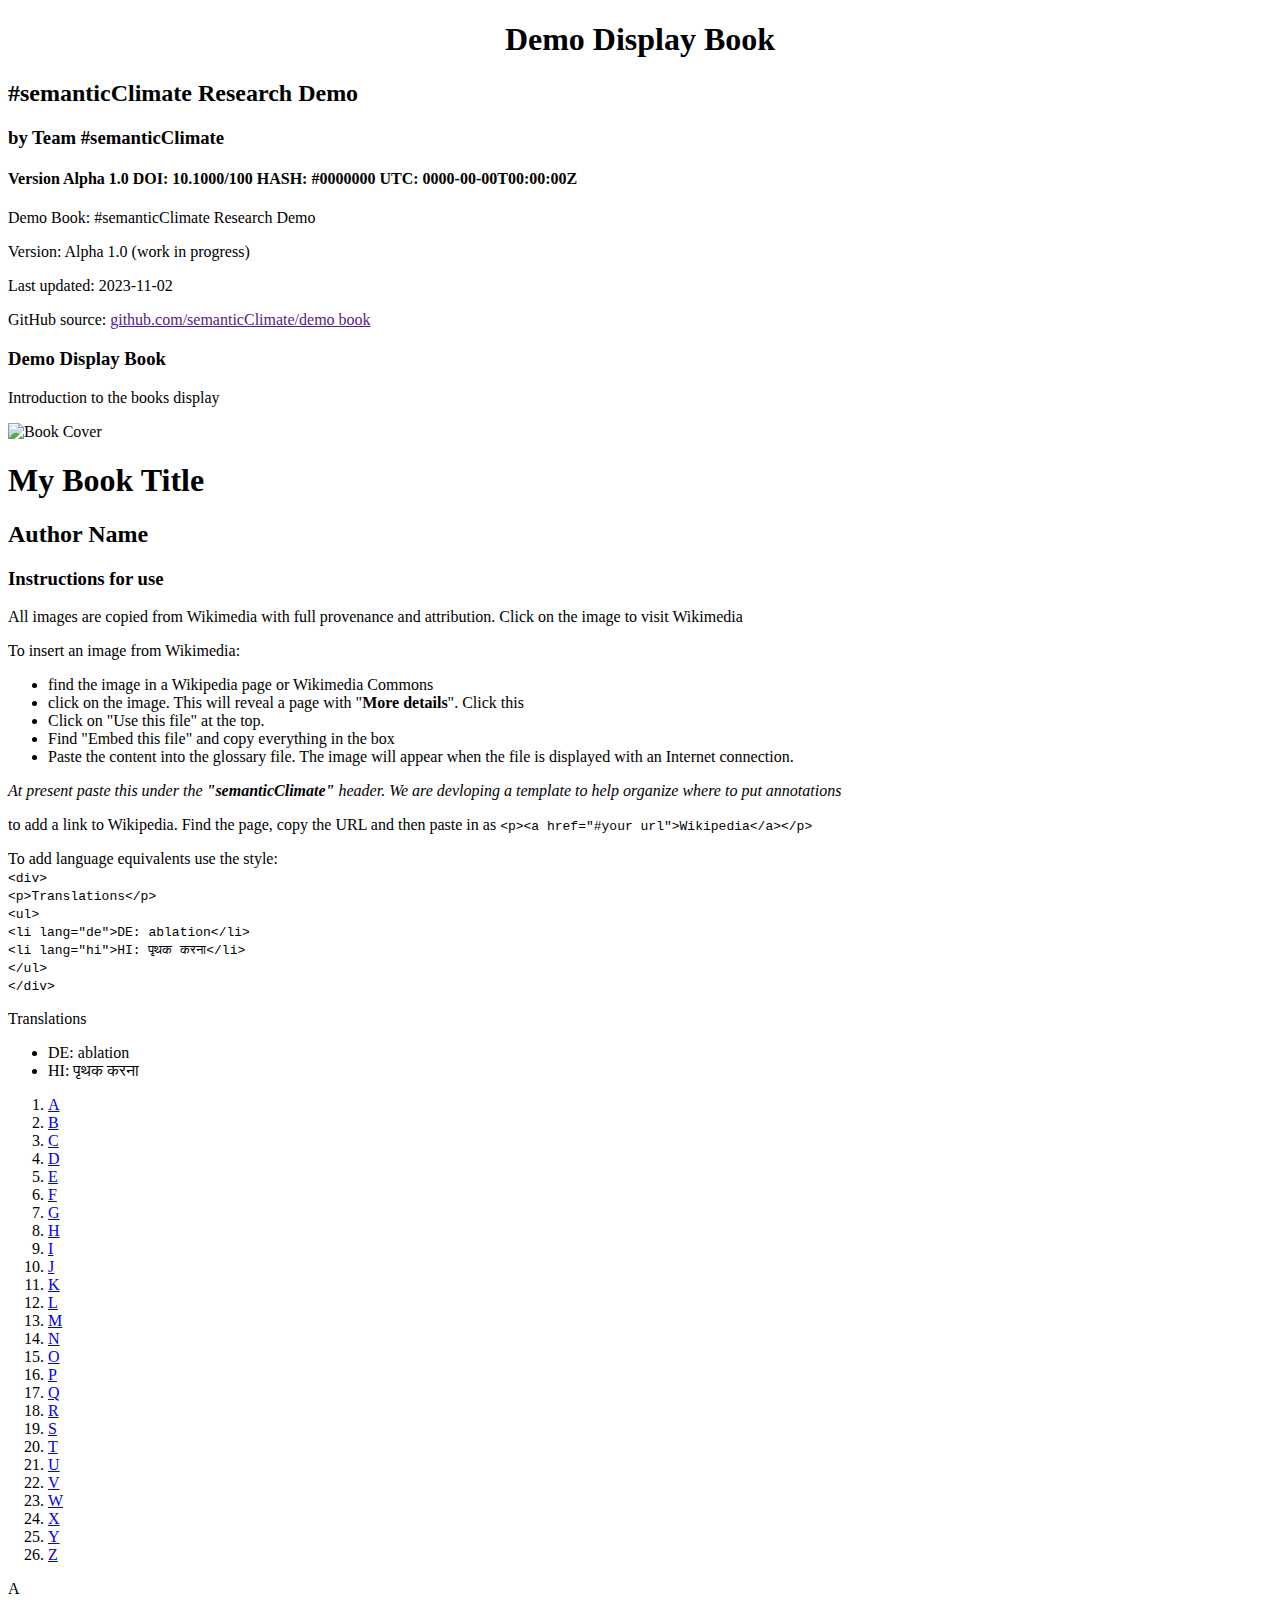
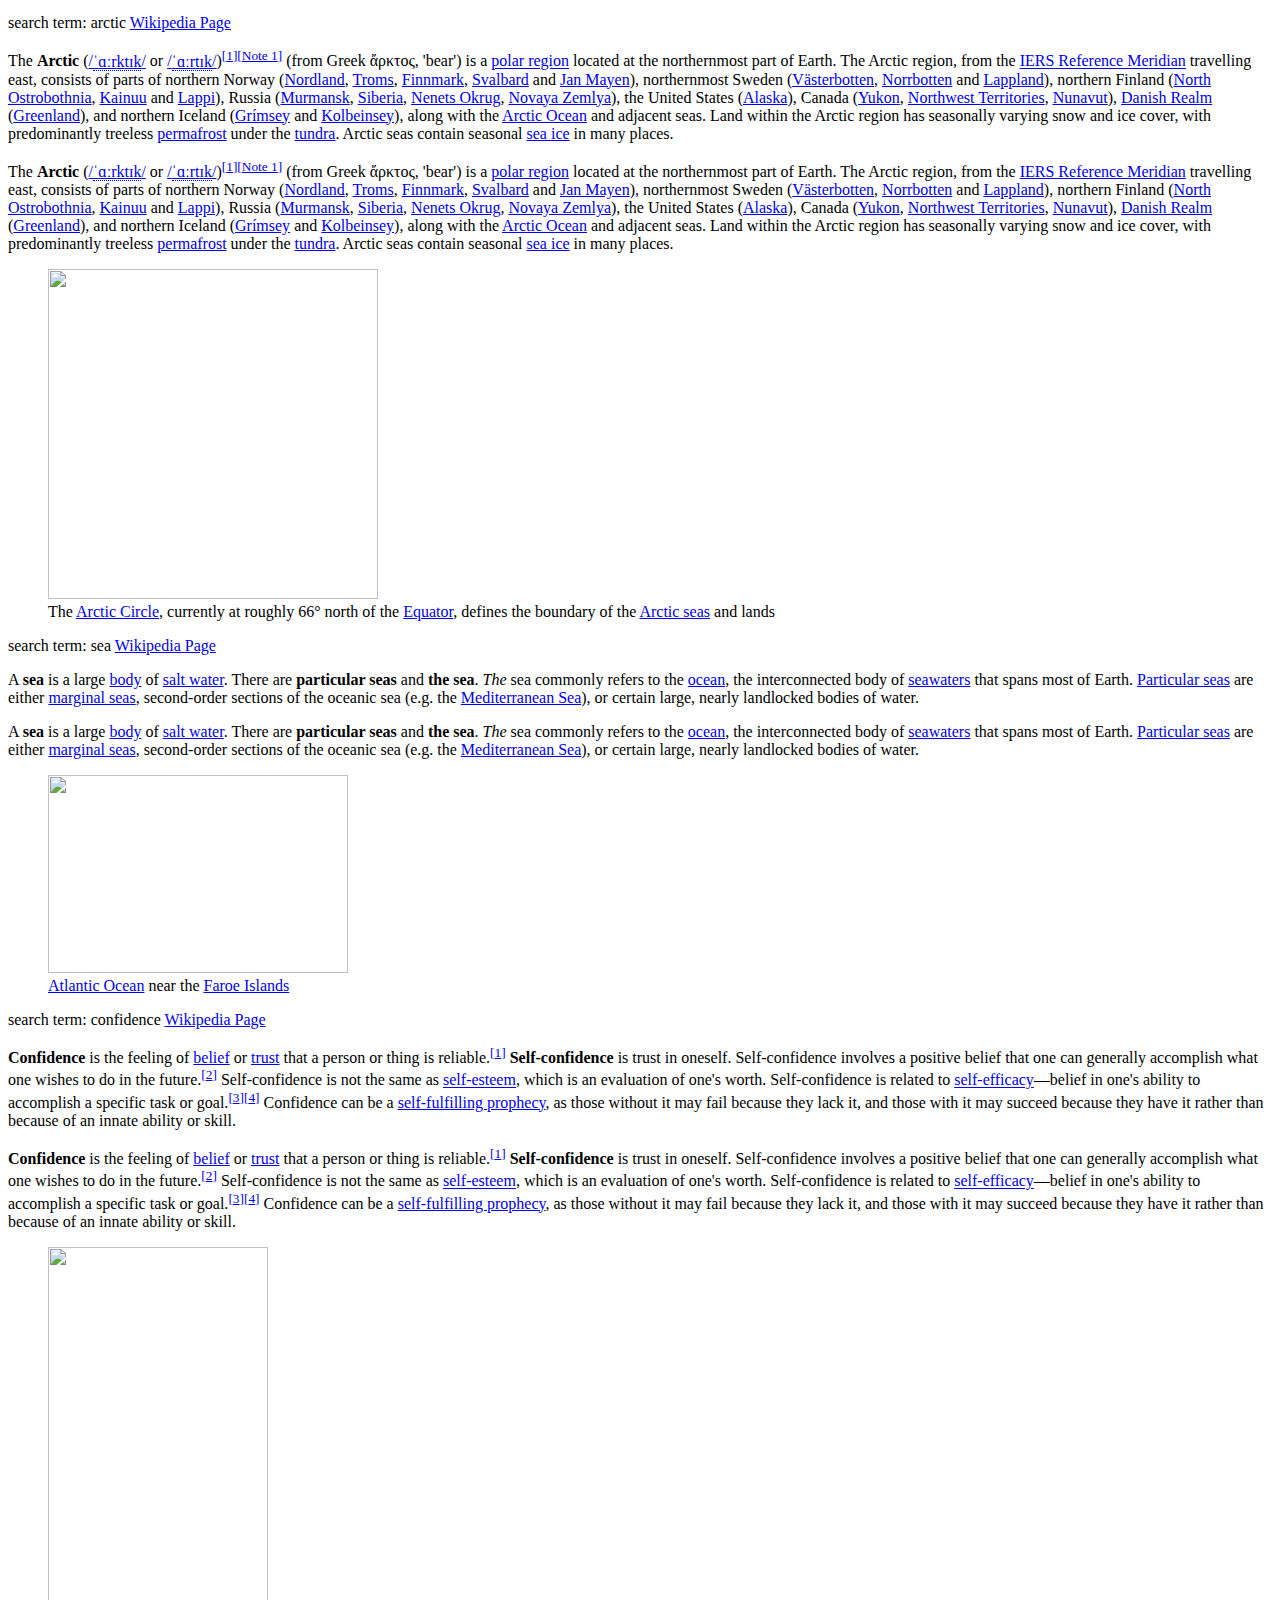
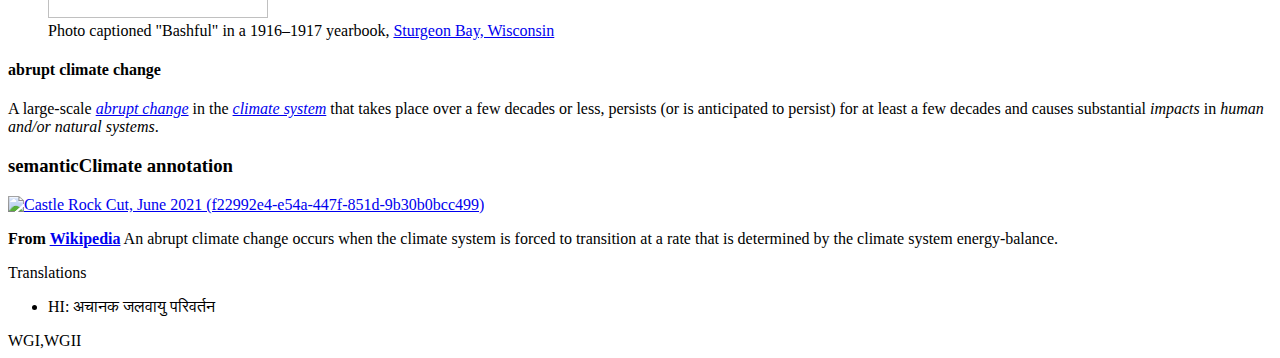
==== index.html @ 074bfb73 "demo for creating hyper book" ====
<!DOCTYPE html>
<html lang="en">

<head>
    <meta charset="UTF-8">
    <title>IPCC Glossary - #semanticClimate Research Demo</title>
    <link type="text/css" rel="stylesheet" href="css/book.css" />
    <style>
        a.fn {
            -adapt-template: url(data:application/xml,%3Chtml%20xmlns=%22http://www.w3.org/1999/xhtml%22%20xmlns:s=%22http://www.pyroxy.com/ns/shadow%22%3E%3Chead%3E%3Cstyle%3E.footnote-content%7Bfloat:footnote%7D%3C/style%3E%3C/head%3E%3Cbody%3E%3Cs:template%20id=%22footnote%22%3E%3Cs:content/%3E%3Cs:include%20class=%22footnote-content%22/%3E%3C/s:template%3E%3C/body%3E%3C/html%3E#footnote);
            text-decoration: none;
            color: inherit;
            vertical-align: baseline;
            font-size: 70%;
            position: relative;
            top: -0.3em;
        }

        body {
            background-color: white;
        }

        section[role=doc-footnote] .footnote-counter:after {
            content: ". ";
        }

        section.fnlist {
            display: none;
        }

        section:footnote-content {
            display: block;
            font-style: normal;
            font-weight: normal;
            text-decoration: none;
        }

        .table-of-contents a {
            display: inline-flex;
            width: 100%;
            text-decoration: none;
            color: currentColor;
            break-inside: avoid;
            align-items: baseline;
        }

        .table-of-contents a::before {
            margin-left: 1px;
            margin-right: 1px;
            border-bottom: solid 1px lightgray;
            content: "";
            order: 1;
            flex: auto;
        }

        .table-of-contents a::after {
            text-align: right;
            content: target-counter(attr(href, url), page);
            align-self: flex-end;
            flex: none;
            order: 2;
        }

        @page {
            size: A4;

            @top-center {
                content: env(doc-title);
            }

            @bottom-center {
                content: counter(page);
            }
        }

        @page :first {
            @bottom-center {
                content: normal;
            }

            @top-center {
                content: normal;
            }
        }

        figure img {
            max-width: 100%;
        }

        .article-title {
            page-break-before: right;
        }

        h1.part {
            page-break-before: right;
        }

        .copyrightpage {
            page-break-before: left;
        }

        .tocpage {
            page-break-before: right;
        }

        .booktitle {
            text-align: center;
        }
    </style>
    <base href="https://en.wikipedia.org/wiki/">
    <link type="text/css" rel="stylesheet" href="css/appaloosa.css" />
</head>

<body class="user-contents">
    <div class="titlepage frontmatter">
        <h1 class="booktitle">Demo Display Book</h1>
        <h2 class="booksubtitle">#semanticClimate Research Demo</h2>
        <h3 class="bookauthor">by Team #semanticClimate</h3>
        <h4 class="bookversion">Version Alpha 1.0 DOI: 10.1000/100 HASH: #0000000 UTC: 0000-00-00T00:00:00Z</h4>
    </div>
    <div class="copyrightpage frontmatter">
        <p>Demo Book: #semanticClimate Research Demo</p>
        <p>Version: Alpha 1.0 (work in progress)</p>
        <p>Last updated: 2023-11-02</p>
        <p>GitHub source: <a
                href="">github.com/semanticClimate/demo book</a></p>

        <h3>Demo Display Book</h3>

        
        <p>Introduction to the books display</p>
    </div>
    
    <div class="cover">
        <img src="assets/images/cover.jpg" alt="Book Cover">
        <h1>My Book Title</h1>
        <h2>Author Name</h2>
    </div>

    <div class="frontmatter">
        <h3>Instructions for use</h3>
        <p>All images are copied from Wikimedia with full provenance and attribution. Click on the image to visit
            Wikimedia</p>
        <p>To insert an image from Wikimedia:
        <ul>
            <li>find the image in a Wikipedia page or Wikimedia Commons</li>
            <li>click on the image. This will reveal a page with "<strong>More details</strong>". Click this</li>
            <li>Click on "Use this file" at the top. </li>
            <li>Find "Embed this file" and copy everything in the box </li>
            <li>Paste the content into the glossary file. The image will appear when the file is displayed with an
                Internet connection.</li>

        </ul>
        <i>At present paste this under the <strong><em>"semanticClimate"</em></strong> header. We are devloping a
            template to help organize where to put annotations</i>
        </p>
        <p>to add a link to Wikipedia. Find the page, copy the URL and then paste in as
            <code>&lt;p>&lt;a href="#your url">Wikipedia&lt;/a>&lt;/p></code>
        </p>
        <p>To add language equivalents use the style:
            <code>
				<br/>				&lt;div>
				<br/>	&lt;p>Translations&lt;/p>
				<br/>&lt;ul>
				<br/>&lt;li lang="de">DE: ablation&lt;/li>
				<br/>&lt;li lang="hi">HI: पृथक करना&lt;/li>
				<br/>&lt;/ul>
				<br/>&lt;/div>
			</code>


        <div class="gloss-translate">
            <p>Translations</p>
            <ul>
                <li lang="de">DE: ablation</li>
                <li lang="hi">HI: पृथक करना</li>
            </ul>
        </div>
        </pre>
    </div>

    <div class="tocpage frontmatter">
        <nav role="doc-toc">
            <ol>
                <li>
                    <a href="#_1_0">
                        A
                    </a>
                </li>
                <li>
                    <a href="#_2_0">
                        B
                    </a>
                </li>
                <li>
                    <a href="#_3_0">
                        C
                    </a>
                </li>
                <li>
                    <a href="#_4_0">
                        D
                    </a>
                </li>
                <li>
                    <a href="#_5_0">
                        E
                    </a>
                </li>
                <li>
                    <a href="#_6_0">
                        F
                    </a>
                </li>
                <li>
                    <a href="#_7_0">
                        G
                    </a>
                </li>
                <li>
                    <a href="#_8_0">
                        H
                    </a>
                </li>
                <li>
                    <a href="#_9_0">
                        I
                    </a>
                </li>
                <li>
                    <a href="#_10_0">
                        J
                    </a>
                </li>
                <li>
                    <a href="#_11_0">
                        K
                    </a>
                </li>
                <li>
                    <a href="#_12_0">
                        L
                    </a>
                </li>
                <li>
                    <a href="#_13_0">
                        M
                    </a>
                </li>
                <li>
                    <a href="#_14_0">
                        N
                    </a>
                </li>
                <li>
                    <a href="#_15_0">
                        O
                    </a>
                </li>
                <li>
                    <a href="#_16_0">
                        P
                    </a>
                </li>
                <li>
                    <a href="#_17_0">
                        Q
                    </a>
                </li>
                <li>
                    <a href="#_18_0">
                        R
                    </a>
                </li>
                <li>
                    <a href="#_19_0">
                        S
                    </a>
                </li>
                <li>
                    <a href="#_20_0">
                        T
                    </a>
                <li>
                    <a href="#_21_0">
                        U
                    </a>
                </li>
                <li>
                    <a href="#_22_0">
                        V
                    </a>
                </li>
                <li>
                    <a href="#_23_0">
                        W
                    </a>
                </li>
                <li>
                    <a href="#_24_0">
                        X
                    </a>
                </li>
                <li>
                    <a href="#_25_0">
                        Y
                    </a>
                </li>
                <li>
                    <a href="#_26_0">
                        Z
                    </a>
                </li>
            </ol>
        </nav>
    </div>
    <div class="article-part article-title" id="_1_0">A</div>
    <div class="article-part article-richtext article-body">
        <div name="arctic" term="arctic" role="ami_entry"><p>search term:  arctic <a href="https://en.wikipedia.org/w/index.php?search=arctic">Wikipedia Page</a></p><p class="wpage_first_para">The <b>Arctic</b> (<span class="rt-commentedText nowrap"><span class="IPA nopopups noexcerpt" lang="en-fonipa"><a href="/wiki/Help:IPA/English" title="Help:IPA/English">/<span style="border-bottom:1px dotted"><span title="/&#712;/: primary stress follows">&#712;</span><span title="/&#593;&#720;r/: 'ar' in 'far'">&#593;&#720;r</span><span title="'k' in 'kind'">k</span><span title="'t' in 'tie'">t</span><span title="/&#618;/: 'i' in 'kit'">&#618;</span><span title="'k' in 'kind'">k</span></span>/</a></span></span> or <span class="rt-commentedText nowrap"><span class="IPA nopopups noexcerpt" lang="en-fonipa"><a href="/wiki/Help:IPA/English" title="Help:IPA/English">/<span style="border-bottom:1px dotted"><span title="/&#712;/: primary stress follows">&#712;</span><span title="/&#593;&#720;r/: 'ar' in 'far'">&#593;&#720;r</span><span title="'t' in 'tie'">t</span><span title="/&#618;/: 'i' in 'kit'">&#618;</span><span title="'k' in 'kind'">k</span></span>/</a></span></span>)<sup id="cite_ref-ahd_1-0" class="reference"><a href="#cite_note-ahd-1"><span class="cite-bracket">[</span>1<span class="cite-bracket">]</span></a></sup><sup id="cite_ref-3" class="reference"><a href="#cite_note-3"><span class="cite-bracket">[</span>Note 1<span class="cite-bracket">]</span></a></sup> (from Greek &#7940;&#961;&#954;&#964;&#959;&#962;, 'bear') is a <a href="/wiki/Polar_regions_of_Earth" title="Polar regions of Earth">polar region</a> located at the northernmost part of Earth. The Arctic region, from the <a href="/wiki/IERS_Reference_Meridian" title="IERS Reference Meridian">IERS Reference Meridian</a> travelling east, consists of parts of northern Norway (<a href="/wiki/Nordland" title="Nordland">Nordland</a>, <a href="/wiki/Troms" title="Troms">Troms</a>, <a href="/wiki/Finnmark" title="Finnmark">Finnmark</a>, <a href="/wiki/Svalbard" title="Svalbard">Svalbard</a> and <a href="/wiki/Jan_Mayen" title="Jan Mayen">Jan Mayen</a>), northernmost Sweden (<a href="/wiki/V%C3%A4sterbotten" title="V&#228;sterbotten">V&#228;sterbotten</a>, <a href="/wiki/Norrbotten" title="Norrbotten">Norrbotten</a> and <a href="/wiki/Lapland_(Sweden)" title="Lapland (Sweden)">Lappland</a>), northern Finland (<a href="/wiki/North_Ostrobothnia" title="North Ostrobothnia">North Ostrobothnia</a>, <a href="/wiki/Kainuu" title="Kainuu">Kainuu</a> and <a href="/wiki/Lapland_(Finland)" title="Lapland (Finland)">Lappi</a>), Russia (<a href="/wiki/Murmansk_Oblast" title="Murmansk Oblast">Murmansk</a>, <a href="/wiki/Siberia" title="Siberia">Siberia</a>, <a href="/wiki/Nenets_Autonomous_Okrug" title="Nenets Autonomous Okrug">Nenets Okrug</a>, <a href="/wiki/Novaya_Zemlya" title="Novaya Zemlya">Novaya Zemlya</a>), the United States (<a href="/wiki/Alaska" title="Alaska">Alaska</a>), Canada (<a href="/wiki/Yukon" title="Yukon">Yukon</a>, <a href="/wiki/Northwest_Territories" title="Northwest Territories">Northwest Territories</a>, <a href="/wiki/Nunavut" title="Nunavut">Nunavut</a>), <a href="/wiki/Danish_Realm" title="Danish Realm">Danish Realm</a> (<a href="/wiki/Greenland" title="Greenland">Greenland</a>), and northern Iceland (<a href="/wiki/Gr%C3%ADmsey" title="Gr&#237;msey">Gr&#237;msey</a> and <a href="/wiki/Kolbeinsey" title="Kolbeinsey">Kolbeinsey</a>), along with the <a href="/wiki/Arctic_Ocean" title="Arctic Ocean">Arctic Ocean</a> and adjacent seas. Land within the Arctic region has seasonally varying snow and ice cover, with predominantly treeless <a href="/wiki/Permafrost" title="Permafrost">permafrost</a> under the <a href="/wiki/Tundra" title="Tundra">tundra</a>. Arctic seas contain seasonal <a href="/wiki/Sea_ice" title="Sea ice">sea ice</a> in many places.
</p><p class="wpage_first_para">The <b>Arctic</b> (<span class="rt-commentedText nowrap"><span class="IPA nopopups noexcerpt" lang="en-fonipa"><a href="/wiki/Help:IPA/English" title="Help:IPA/English">/<span style="border-bottom:1px dotted"><span title="/&#712;/: primary stress follows">&#712;</span><span title="/&#593;&#720;r/: 'ar' in 'far'">&#593;&#720;r</span><span title="'k' in 'kind'">k</span><span title="'t' in 'tie'">t</span><span title="/&#618;/: 'i' in 'kit'">&#618;</span><span title="'k' in 'kind'">k</span></span>/</a></span></span> or <span class="rt-commentedText nowrap"><span class="IPA nopopups noexcerpt" lang="en-fonipa"><a href="/wiki/Help:IPA/English" title="Help:IPA/English">/<span style="border-bottom:1px dotted"><span title="/&#712;/: primary stress follows">&#712;</span><span title="/&#593;&#720;r/: 'ar' in 'far'">&#593;&#720;r</span><span title="'t' in 'tie'">t</span><span title="/&#618;/: 'i' in 'kit'">&#618;</span><span title="'k' in 'kind'">k</span></span>/</a></span></span>)<sup id="cite_ref-ahd_1-0" class="reference"><a href="#cite_note-ahd-1"><span class="cite-bracket">[</span>1<span class="cite-bracket">]</span></a></sup><sup id="cite_ref-3" class="reference"><a href="#cite_note-3"><span class="cite-bracket">[</span>Note 1<span class="cite-bracket">]</span></a></sup> (from Greek &#7940;&#961;&#954;&#964;&#959;&#962;, 'bear') is a <a href="/wiki/Polar_regions_of_Earth" title="Polar regions of Earth">polar region</a> located at the northernmost part of Earth. The Arctic region, from the <a href="/wiki/IERS_Reference_Meridian" title="IERS Reference Meridian">IERS Reference Meridian</a> travelling east, consists of parts of northern Norway (<a href="/wiki/Nordland" title="Nordland">Nordland</a>, <a href="/wiki/Troms" title="Troms">Troms</a>, <a href="/wiki/Finnmark" title="Finnmark">Finnmark</a>, <a href="/wiki/Svalbard" title="Svalbard">Svalbard</a> and <a href="/wiki/Jan_Mayen" title="Jan Mayen">Jan Mayen</a>), northernmost Sweden (<a href="/wiki/V%C3%A4sterbotten" title="V&#228;sterbotten">V&#228;sterbotten</a>, <a href="/wiki/Norrbotten" title="Norrbotten">Norrbotten</a> and <a href="/wiki/Lapland_(Sweden)" title="Lapland (Sweden)">Lappland</a>), northern Finland (<a href="/wiki/North_Ostrobothnia" title="North Ostrobothnia">North Ostrobothnia</a>, <a href="/wiki/Kainuu" title="Kainuu">Kainuu</a> and <a href="/wiki/Lapland_(Finland)" title="Lapland (Finland)">Lappi</a>), Russia (<a href="/wiki/Murmansk_Oblast" title="Murmansk Oblast">Murmansk</a>, <a href="/wiki/Siberia" title="Siberia">Siberia</a>, <a href="/wiki/Nenets_Autonomous_Okrug" title="Nenets Autonomous Okrug">Nenets Okrug</a>, <a href="/wiki/Novaya_Zemlya" title="Novaya Zemlya">Novaya Zemlya</a>), the United States (<a href="/wiki/Alaska" title="Alaska">Alaska</a>), Canada (<a href="/wiki/Yukon" title="Yukon">Yukon</a>, <a href="/wiki/Northwest_Territories" title="Northwest Territories">Northwest Territories</a>, <a href="/wiki/Nunavut" title="Nunavut">Nunavut</a>), <a href="/wiki/Danish_Realm" title="Danish Realm">Danish Realm</a> (<a href="/wiki/Greenland" title="Greenland">Greenland</a>), and northern Iceland (<a href="/wiki/Gr%C3%ADmsey" title="Gr&#237;msey">Gr&#237;msey</a> and <a href="/wiki/Kolbeinsey" title="Kolbeinsey">Kolbeinsey</a>), along with the <a href="/wiki/Arctic_Ocean" title="Arctic Ocean">Arctic Ocean</a> and adjacent seas. Land within the Arctic region has seasonally varying snow and ice cover, with predominantly treeless <a href="/wiki/Permafrost" title="Permafrost">permafrost</a> under the <a href="/wiki/Tundra" title="Tundra">tundra</a>. Arctic seas contain seasonal <a href="/wiki/Sea_ice" title="Sea ice">sea ice</a> in many places.
</p><div title="figure"><figure class="mw-default-size" typeof="mw:File/Thumb"><a href="/wiki/File:Arctic_(orthographic_projection_with_highlights).svg" class="mw-file-description"><img src="//upload.wikimedia.org/wikipedia/commons/thumb/f/f0/Arctic_%28orthographic_projection_with_highlights%29.svg/330px-Arctic_%28orthographic_projection_with_highlights%29.svg.png" decoding="async" width="330" height="330" class="mw-file-element" srcset="//upload.wikimedia.org/wikipedia/commons/thumb/f/f0/Arctic_%28orthographic_projection_with_highlights%29.svg/495px-Arctic_%28orthographic_projection_with_highlights%29.svg.png 1.5x, //upload.wikimedia.org/wikipedia/commons/thumb/f/f0/Arctic_%28orthographic_projection_with_highlights%29.svg/660px-Arctic_%28orthographic_projection_with_highlights%29.svg.png 2x" data-file-width="512" data-file-height="512"></a><figcaption>The <a href="/wiki/Arctic_Circle" title="Arctic Circle">Arctic Circle</a>, currently at roughly 66&#176; north of the <a href="/wiki/Equator" title="Equator">Equator</a>, defines the boundary of the <a href="/wiki/Arctic_seas" class="mw-redirect" title="Arctic seas">Arctic seas</a> and lands</figcaption></figure>
</div><p></p></div>
<div name="sea" term="sea" role="ami_entry"><p>search term:  sea <a href="https://en.wikipedia.org/w/index.php?search=sea">Wikipedia Page</a></p><p class="wpage_first_para">A <b>sea</b> is a large <a href="/wiki/Body_of_water" title="Body of water">body</a> of <a href="/wiki/Salt_water" class="mw-redirect" title="Salt water">salt water</a>. There are <b>particular seas</b> and <b>the sea</b>. <em>The</em> sea commonly refers to the <a href="/wiki/Ocean" title="Ocean">ocean</a>, the interconnected body of <a href="/wiki/Seawater" title="Seawater">seawaters</a> that spans most of Earth. <a href="/wiki/List_of_seas_on_Earth" title="List of seas on Earth">Particular seas</a> are either <a href="/wiki/List_of_seas_on_Earth#Marginal_seas_by_ocean" title="List of seas on Earth">marginal seas</a>, second-order sections of the oceanic sea (e.g. the <a href="/wiki/Mediterranean_Sea" title="Mediterranean Sea">Mediterranean Sea</a>), or certain large, nearly landlocked bodies of water.
</p><p class="wpage_first_para">A <b>sea</b> is a large <a href="/wiki/Body_of_water" title="Body of water">body</a> of <a href="/wiki/Salt_water" class="mw-redirect" title="Salt water">salt water</a>. There are <b>particular seas</b> and <b>the sea</b>. <em>The</em> sea commonly refers to the <a href="/wiki/Ocean" title="Ocean">ocean</a>, the interconnected body of <a href="/wiki/Seawater" title="Seawater">seawaters</a> that spans most of Earth. <a href="/wiki/List_of_seas_on_Earth" title="List of seas on Earth">Particular seas</a> are either <a href="/wiki/List_of_seas_on_Earth#Marginal_seas_by_ocean" title="List of seas on Earth">marginal seas</a>, second-order sections of the oceanic sea (e.g. the <a href="/wiki/Mediterranean_Sea" title="Mediterranean Sea">Mediterranean Sea</a>), or certain large, nearly landlocked bodies of water.
</p><div title="figure"><figure class="mw-default-size" typeof="mw:File/Thumb"><a href="/wiki/File:Atlantic_near_Faroe_Islands.jpg" class="mw-file-description"><img src="//upload.wikimedia.org/wikipedia/commons/thumb/a/a7/Atlantic_near_Faroe_Islands.jpg/300px-Atlantic_near_Faroe_Islands.jpg" decoding="async" width="300" height="198" class="mw-file-element" srcset="//upload.wikimedia.org/wikipedia/commons/thumb/a/a7/Atlantic_near_Faroe_Islands.jpg/450px-Atlantic_near_Faroe_Islands.jpg 1.5x, //upload.wikimedia.org/wikipedia/commons/thumb/a/a7/Atlantic_near_Faroe_Islands.jpg/600px-Atlantic_near_Faroe_Islands.jpg 2x" data-file-width="4385" data-file-height="2900"></a><figcaption><a href="/wiki/Atlantic_Ocean" title="Atlantic Ocean">Atlantic Ocean</a> near the <a href="/wiki/Faroe_Islands" title="Faroe Islands">Faroe Islands</a></figcaption></figure>
</div><p></p></div><div name="confidence" term="confidence" role="ami_entry"><p>search term:  confidence <a href="https://en.wikipedia.org/w/index.php?search=confidence">Wikipedia Page</a></p><p class="wpage_first_para"><b>Confidence</b> is the feeling of <a href="/wiki/Belief" title="Belief">belief</a> or <a href="/wiki/Trust_(social_science)" title="Trust (social science)">trust</a> that a person or thing is reliable.<sup id="cite_ref-def_1-0" class="reference"><a href="#cite_note-def-1"><span class="cite-bracket">[</span>1<span class="cite-bracket">]</span></a></sup> <b>Self-confidence</b> is trust in oneself. Self-confidence involves a positive belief that one can generally accomplish what one wishes to do in the future.<sup id="cite_ref-:2_2-0" class="reference"><a href="#cite_note-:2-2"><span class="cite-bracket">[</span>2<span class="cite-bracket">]</span></a></sup> Self-confidence is not the same as <a href="/wiki/Self-esteem" title="Self-esteem">self-esteem</a>, which is an evaluation of one's worth. Self-confidence is related to <a href="/wiki/Self-efficacy" title="Self-efficacy">self-efficacy</a>&#8212;belief in one's ability to accomplish a specific task or goal.<sup id="cite_ref-3" class="reference"><a href="#cite_note-3"><span class="cite-bracket">[</span>3<span class="cite-bracket">]</span></a></sup><sup id="cite_ref-4" class="reference"><a href="#cite_note-4"><span class="cite-bracket">[</span>4<span class="cite-bracket">]</span></a></sup> Confidence can be a <a href="/wiki/Self-fulfilling_prophecy" title="Self-fulfilling prophecy">self-fulfilling prophecy</a>, as those without it may fail because they lack it, and those with it may succeed because they have it rather than because of an innate ability or skill.
</p>
<p class="wpage_first_para"><b>Confidence</b> is the feeling of <a href="/wiki/Belief" title="Belief">belief</a> or <a href="/wiki/Trust_(social_science)" title="Trust (social science)">trust</a> that a person or thing is reliable.<sup id="cite_ref-def_1-0" class="reference"><a href="#cite_note-def-1"><span class="cite-bracket">[</span>1<span class="cite-bracket">]</span></a></sup> <b>Self-confidence</b> is trust in oneself. Self-confidence involves a positive belief that one can generally accomplish what one wishes to do in the future.<sup id="cite_ref-:2_2-0" class="reference"><a href="#cite_note-:2-2"><span class="cite-bracket">[</span>2<span class="cite-bracket">]</span></a></sup> Self-confidence is not the same as <a href="/wiki/Self-esteem" title="Self-esteem">self-esteem</a>, which is an evaluation of one's worth. Self-confidence is related to <a href="/wiki/Self-efficacy" title="Self-efficacy">self-efficacy</a>&#8212;belief in one's ability to accomplish a specific task or goal.<sup id="cite_ref-3" class="reference"><a href="#cite_note-3"><span class="cite-bracket">[</span>3<span class="cite-bracket">]</span></a></sup><sup id="cite_ref-4" class="reference"><a href="#cite_note-4"><span class="cite-bracket">[</span>4<span class="cite-bracket">]</span></a></sup> Confidence can be a <a href="/wiki/Self-fulfilling_prophecy" title="Self-fulfilling prophecy">self-fulfilling prophecy</a>, as those without it may fail because they lack it, and those with it may succeed because they have it rather than because of an innate ability or skill.
</p>
<div title="figure"><figure class="mw-default-size" typeof="mw:File/Thumb"><a href="/wiki/File:Bashful_Sturgeon_Bay.jpg" class="mw-file-description"><img src="//upload.wikimedia.org/wikipedia/commons/thumb/4/47/Bashful_Sturgeon_Bay.jpg/220px-Bashful_Sturgeon_Bay.jpg" decoding="async" width="220" height="371" class="mw-file-element" srcset="//upload.wikimedia.org/wikipedia/commons/thumb/4/47/Bashful_Sturgeon_Bay.jpg/330px-Bashful_Sturgeon_Bay.jpg 1.5x, //upload.wikimedia.org/wikipedia/commons/thumb/4/47/Bashful_Sturgeon_Bay.jpg/440px-Bashful_Sturgeon_Bay.jpg 2x" data-file-width="562" data-file-height="947"></a><figcaption>Photo captioned "Bashful" in a 1916&#8211;1917 yearbook, <a href="/wiki/Sturgeon_Bay,_Wisconsin" title="Sturgeon Bay, Wisconsin">Sturgeon Bay, Wisconsin</a></figcaption></figure>
</div><p></p></div>

        <div class="gloss-back">
            <a name="abrupt_climate_change"></a>
            <div class="p-1">
                <div class="gloss-term">
                    <h4>abrupt climate change</h4>
                    <p class="definition">A large-scale <em><a href="#abrupt_change" class="mention">abrupt
                                change</a></em> in the <em><a href="#climate_system" class="mention">climate
                                system</a></em> that takes place over a few decades or less, persists (or is anticipated
                        to persist) for at least a few decades and causes substantial <em>impacts</em> in <em>human
                            and/or natural systems</em>.</p>
                    <div class="sem-ann">
                        <h3>semanticClimate annotation</h3>
                        <p><a title="English:  NPS, Public domain, via Wikimedia Commons"
                                href="https://commons.wikimedia.org/wiki/File:Castle_Rock_Cut,_June_2021_(f22992e4-e54a-447f-851d-9b30b0bcc499).JPG"><img
                                    width="312" alt="Castle Rock Cut, June 2021 (f22992e4-e54a-447f-851d-9b30b0bcc499)"
                                    src="https://upload.wikimedia.org/wikipedia/commons/thumb/e/e1/Castle_Rock_Cut%2C_June_2021_%28f22992e4-e54a-447f-851d-9b30b0bcc499%29.JPG/512px-Castle_Rock_Cut%2C_June_2021_%28f22992e4-e54a-447f-851d-9b30b0bcc499%29.JPG"></a>
                        </p>
                        <p><b>From <a href="https://en.wikipedia.org/wiki/Abrupt_climate_change">Wikipedia</a></b> An
                            abrupt climate change occurs when the climate system is forced to transition at a rate that
                            is determined by the climate system energy-balance.</p>
                        <div>
                            <p>Translations</p>
                            <ul>
                                <li lang="hi">HI: अचानक जलवायु परिवर्तन</li>
                            </ul>
                        </div>
                        <div>
                        </div>
                    </div>
                    <div class="wg"> WGI,WGII </div>
                </div>
            </div>
        </div>


        
        

       

        

        


        
    </div>
</body>

</html>
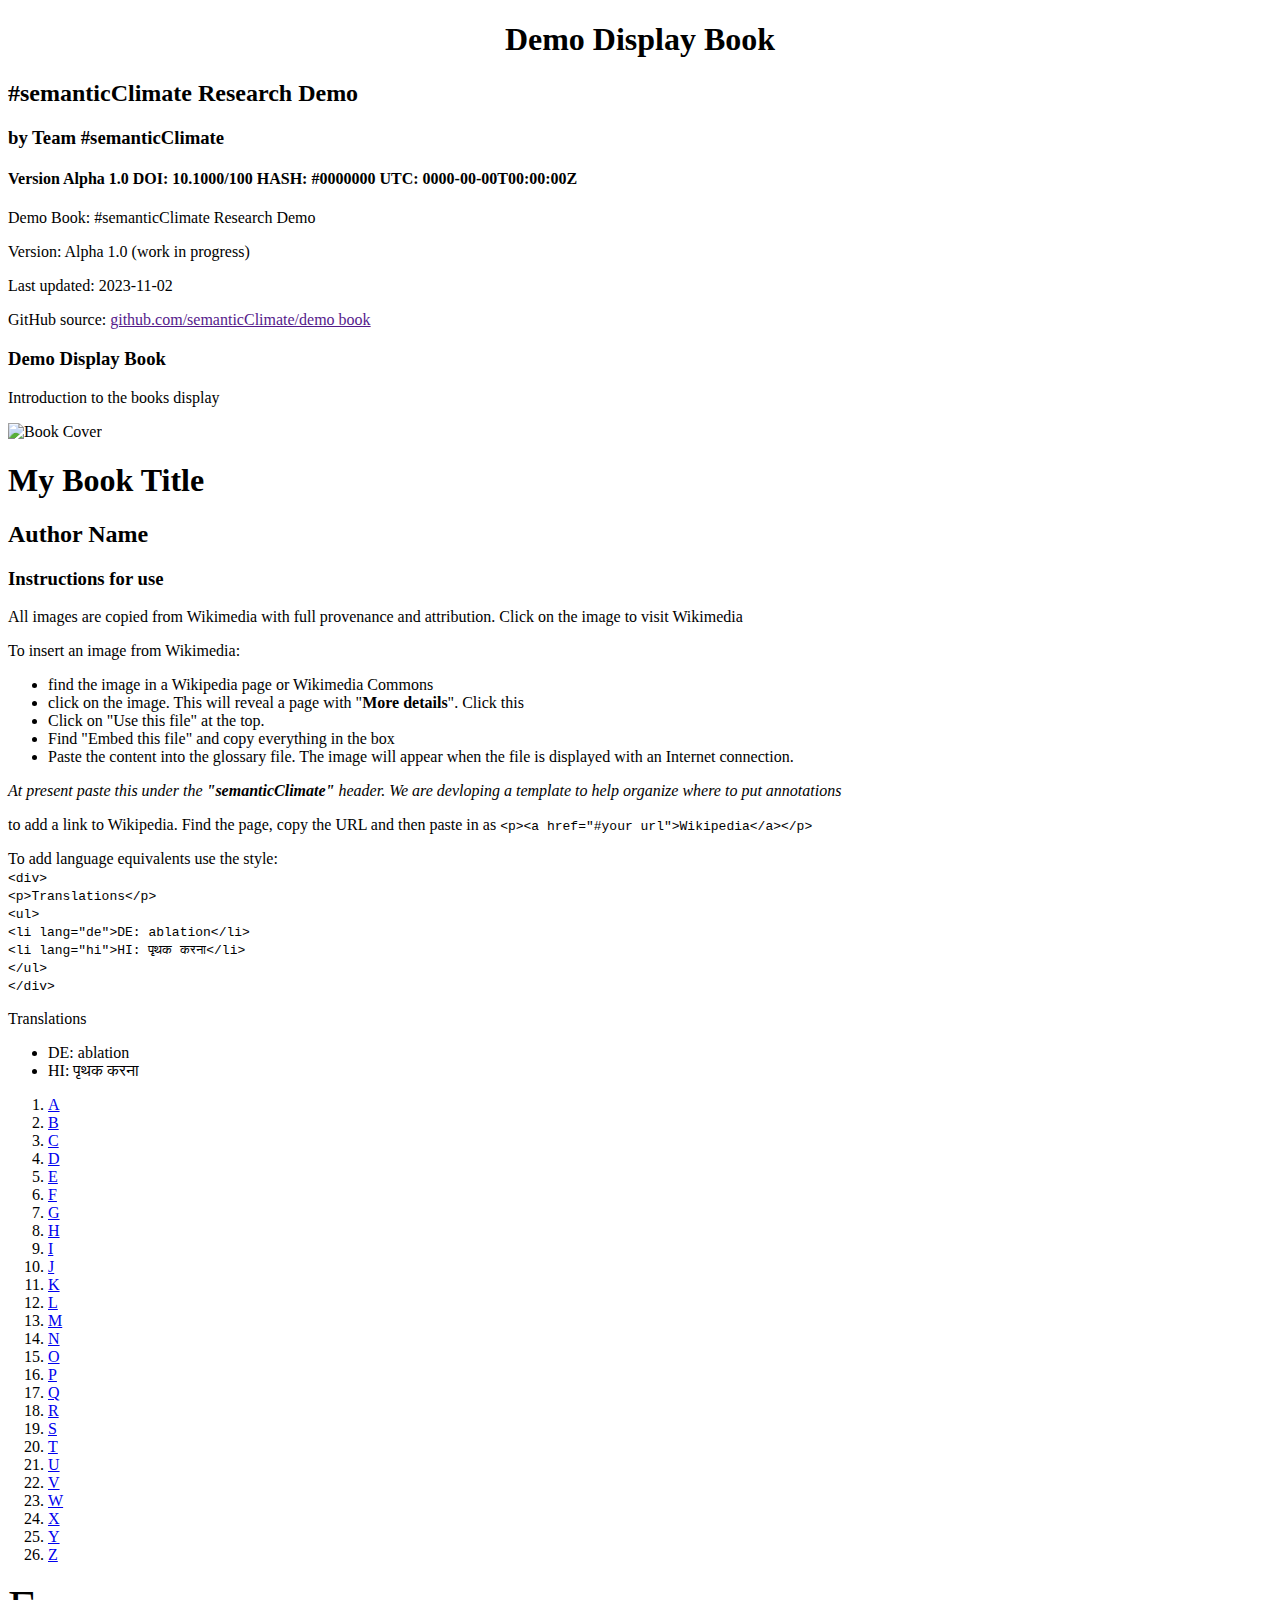
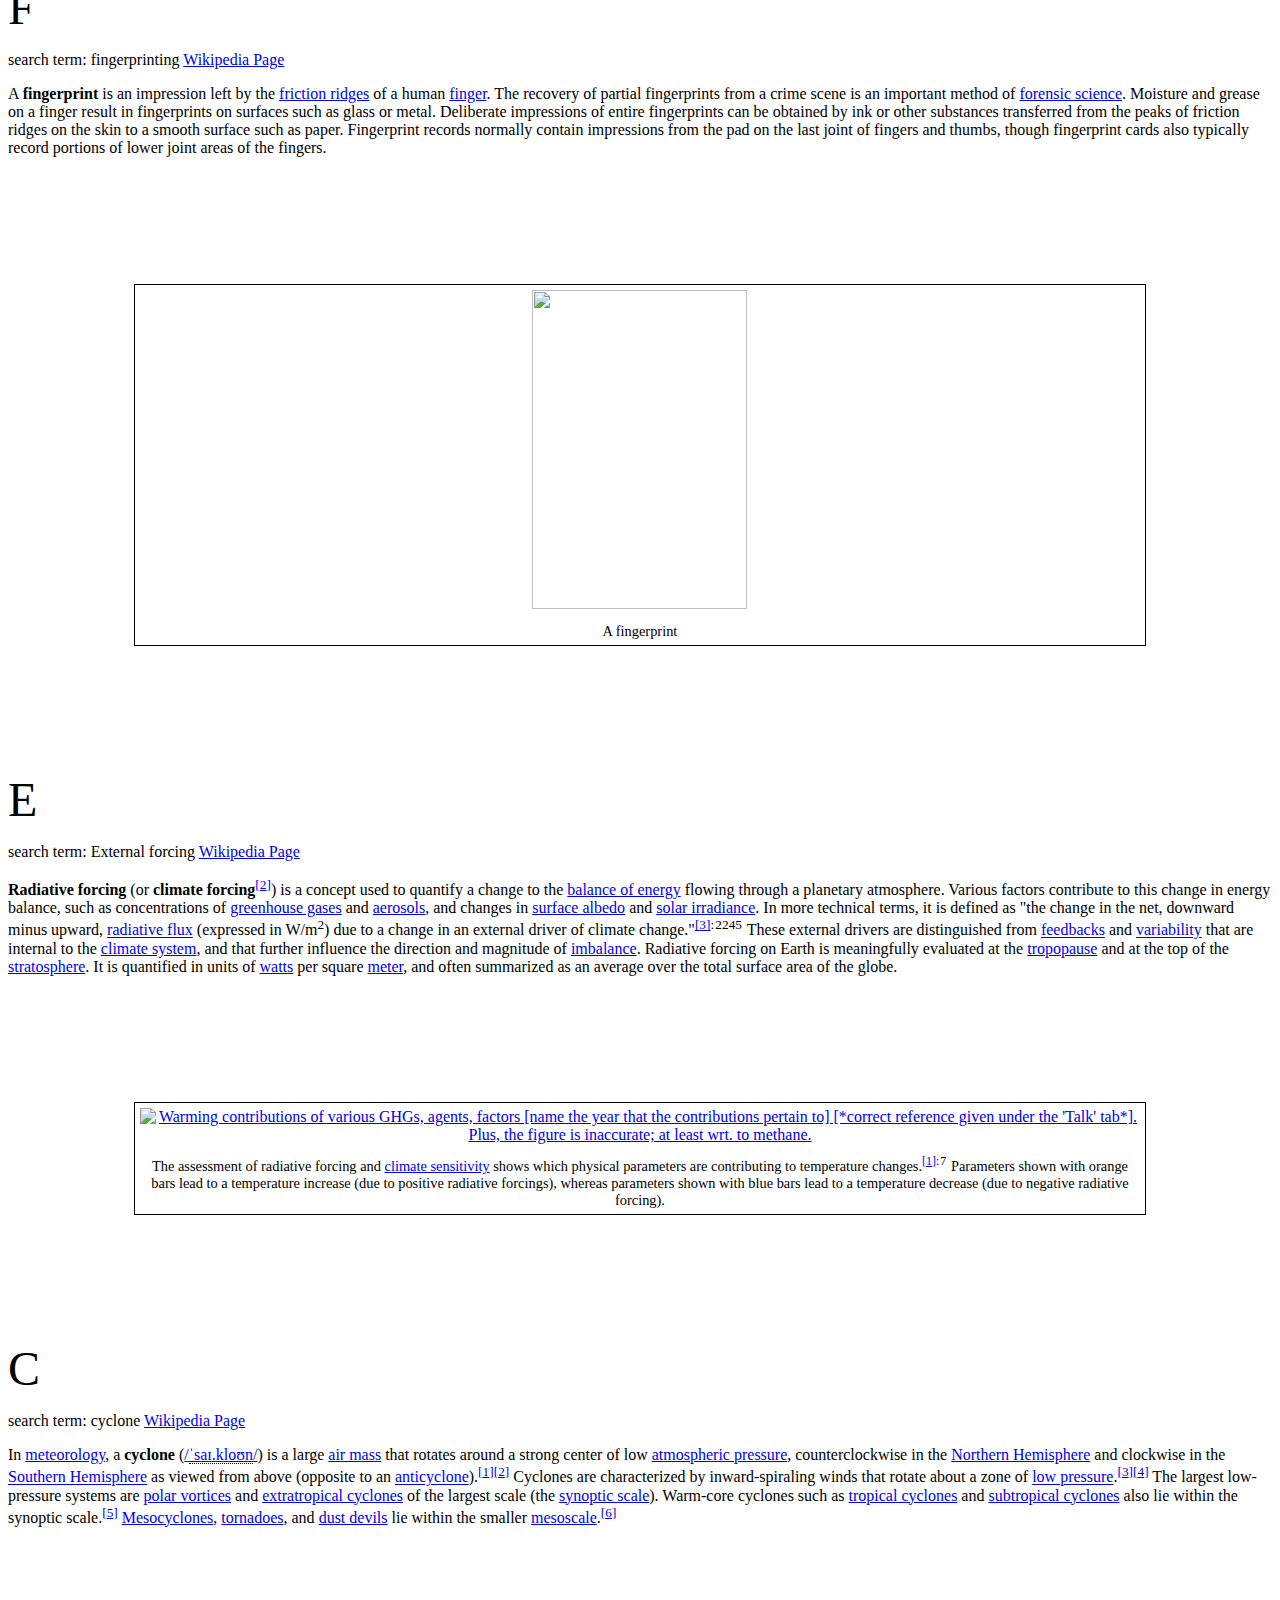
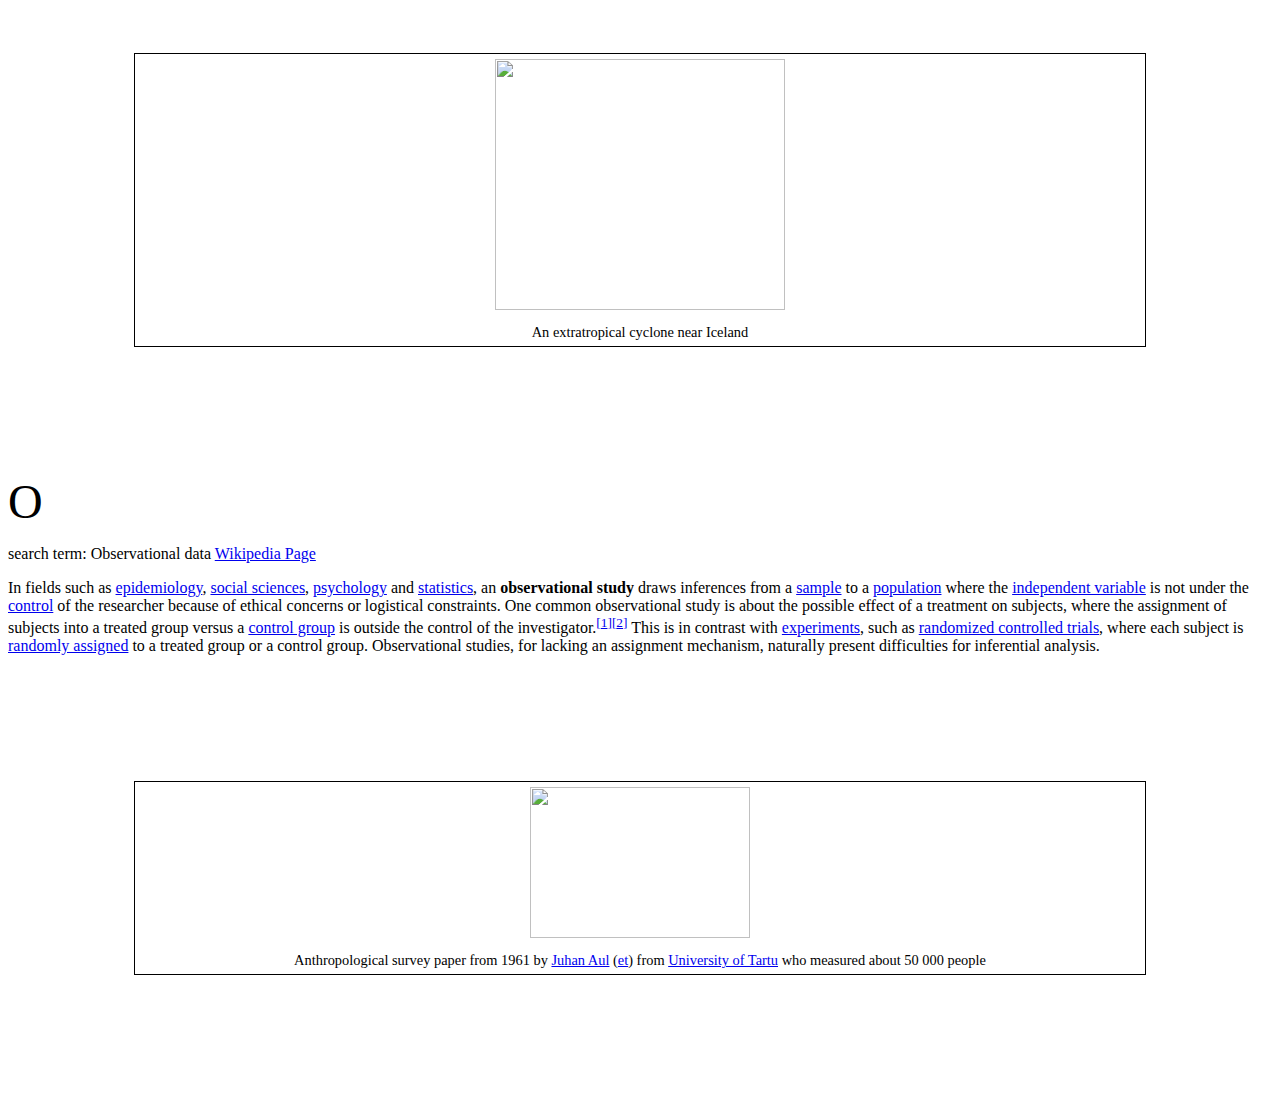
==== commit 8558173d: "modified the index" ====
--- a/index.html
+++ b/index.html
@@ -4,7 +4,7 @@
 <head>
     <meta charset="UTF-8">
     <title>IPCC Glossary - #semanticClimate Research Demo</title>
-    <link type="text/css" rel="stylesheet" href="css/book.css" />
+    <link type="text/css" rel="stylesheet" href="assets/css/book.css" />
     <style>
         a.fn {
             -adapt-template: url(data:application/xml,%3Chtml%20xmlns=%22http://www.w3.org/1999/xhtml%22%20xmlns:s=%22http://www.pyroxy.com/ns/shadow%22%3E%3Chead%3E%3Cstyle%3E.footnote-content%7Bfloat:footnote%7D%3C/style%3E%3C/head%3E%3Cbody%3E%3Cs:template%20id=%22footnote%22%3E%3Cs:content/%3E%3Cs:include%20class=%22footnote-content%22/%3E%3C/s:template%3E%3C/body%3E%3C/html%3E#footnote);
@@ -122,15 +122,14 @@
         <p>Demo Book: #semanticClimate Research Demo</p>
         <p>Version: Alpha 1.0 (work in progress)</p>
         <p>Last updated: 2023-11-02</p>
-        <p>GitHub source: <a
-                href="">github.com/semanticClimate/demo book</a></p>
+        <p>GitHub source: <a href="">github.com/semanticClimate/demo book</a></p>
 
         <h3>Demo Display Book</h3>
 
-        
+
         <p>Introduction to the books display</p>
     </div>
-    
+
     <div class="cover">
         <img src="assets/images/cover.jpg" alt="Book Cover">
         <h1>My Book Title</h1>
@@ -314,69 +313,199 @@
             </ol>
         </nav>
     </div>
-    <div class="article-part article-title" id="_1_0">A</div>
+    <div class="article-part article-title" id="_1_0">F</div>
     <div class="article-part article-richtext article-body">
-        <div name="arctic" term="arctic" role="ami_entry"><p>search term:  arctic <a href="https://en.wikipedia.org/w/index.php?search=arctic">Wikipedia Page</a></p><p class="wpage_first_para">The <b>Arctic</b> (<span class="rt-commentedText nowrap"><span class="IPA nopopups noexcerpt" lang="en-fonipa"><a href="/wiki/Help:IPA/English" title="Help:IPA/English">/<span style="border-bottom:1px dotted"><span title="/&#712;/: primary stress follows">&#712;</span><span title="/&#593;&#720;r/: 'ar' in 'far'">&#593;&#720;r</span><span title="'k' in 'kind'">k</span><span title="'t' in 'tie'">t</span><span title="/&#618;/: 'i' in 'kit'">&#618;</span><span title="'k' in 'kind'">k</span></span>/</a></span></span> or <span class="rt-commentedText nowrap"><span class="IPA nopopups noexcerpt" lang="en-fonipa"><a href="/wiki/Help:IPA/English" title="Help:IPA/English">/<span style="border-bottom:1px dotted"><span title="/&#712;/: primary stress follows">&#712;</span><span title="/&#593;&#720;r/: 'ar' in 'far'">&#593;&#720;r</span><span title="'t' in 'tie'">t</span><span title="/&#618;/: 'i' in 'kit'">&#618;</span><span title="'k' in 'kind'">k</span></span>/</a></span></span>)<sup id="cite_ref-ahd_1-0" class="reference"><a href="#cite_note-ahd-1"><span class="cite-bracket">[</span>1<span class="cite-bracket">]</span></a></sup><sup id="cite_ref-3" class="reference"><a href="#cite_note-3"><span class="cite-bracket">[</span>Note 1<span class="cite-bracket">]</span></a></sup> (from Greek &#7940;&#961;&#954;&#964;&#959;&#962;, 'bear') is a <a href="/wiki/Polar_regions_of_Earth" title="Polar regions of Earth">polar region</a> located at the northernmost part of Earth. The Arctic region, from the <a href="/wiki/IERS_Reference_Meridian" title="IERS Reference Meridian">IERS Reference Meridian</a> travelling east, consists of parts of northern Norway (<a href="/wiki/Nordland" title="Nordland">Nordland</a>, <a href="/wiki/Troms" title="Troms">Troms</a>, <a href="/wiki/Finnmark" title="Finnmark">Finnmark</a>, <a href="/wiki/Svalbard" title="Svalbard">Svalbard</a> and <a href="/wiki/Jan_Mayen" title="Jan Mayen">Jan Mayen</a>), northernmost Sweden (<a href="/wiki/V%C3%A4sterbotten" title="V&#228;sterbotten">V&#228;sterbotten</a>, <a href="/wiki/Norrbotten" title="Norrbotten">Norrbotten</a> and <a href="/wiki/Lapland_(Sweden)" title="Lapland (Sweden)">Lappland</a>), northern Finland (<a href="/wiki/North_Ostrobothnia" title="North Ostrobothnia">North Ostrobothnia</a>, <a href="/wiki/Kainuu" title="Kainuu">Kainuu</a> and <a href="/wiki/Lapland_(Finland)" title="Lapland (Finland)">Lappi</a>), Russia (<a href="/wiki/Murmansk_Oblast" title="Murmansk Oblast">Murmansk</a>, <a href="/wiki/Siberia" title="Siberia">Siberia</a>, <a href="/wiki/Nenets_Autonomous_Okrug" title="Nenets Autonomous Okrug">Nenets Okrug</a>, <a href="/wiki/Novaya_Zemlya" title="Novaya Zemlya">Novaya Zemlya</a>), the United States (<a href="/wiki/Alaska" title="Alaska">Alaska</a>), Canada (<a href="/wiki/Yukon" title="Yukon">Yukon</a>, <a href="/wiki/Northwest_Territories" title="Northwest Territories">Northwest Territories</a>, <a href="/wiki/Nunavut" title="Nunavut">Nunavut</a>), <a href="/wiki/Danish_Realm" title="Danish Realm">Danish Realm</a> (<a href="/wiki/Greenland" title="Greenland">Greenland</a>), and northern Iceland (<a href="/wiki/Gr%C3%ADmsey" title="Gr&#237;msey">Gr&#237;msey</a> and <a href="/wiki/Kolbeinsey" title="Kolbeinsey">Kolbeinsey</a>), along with the <a href="/wiki/Arctic_Ocean" title="Arctic Ocean">Arctic Ocean</a> and adjacent seas. Land within the Arctic region has seasonally varying snow and ice cover, with predominantly treeless <a href="/wiki/Permafrost" title="Permafrost">permafrost</a> under the <a href="/wiki/Tundra" title="Tundra">tundra</a>. Arctic seas contain seasonal <a href="/wiki/Sea_ice" title="Sea ice">sea ice</a> in many places.
-</p><p class="wpage_first_para">The <b>Arctic</b> (<span class="rt-commentedText nowrap"><span class="IPA nopopups noexcerpt" lang="en-fonipa"><a href="/wiki/Help:IPA/English" title="Help:IPA/English">/<span style="border-bottom:1px dotted"><span title="/&#712;/: primary stress follows">&#712;</span><span title="/&#593;&#720;r/: 'ar' in 'far'">&#593;&#720;r</span><span title="'k' in 'kind'">k</span><span title="'t' in 'tie'">t</span><span title="/&#618;/: 'i' in 'kit'">&#618;</span><span title="'k' in 'kind'">k</span></span>/</a></span></span> or <span class="rt-commentedText nowrap"><span class="IPA nopopups noexcerpt" lang="en-fonipa"><a href="/wiki/Help:IPA/English" title="Help:IPA/English">/<span style="border-bottom:1px dotted"><span title="/&#712;/: primary stress follows">&#712;</span><span title="/&#593;&#720;r/: 'ar' in 'far'">&#593;&#720;r</span><span title="'t' in 'tie'">t</span><span title="/&#618;/: 'i' in 'kit'">&#618;</span><span title="'k' in 'kind'">k</span></span>/</a></span></span>)<sup id="cite_ref-ahd_1-0" class="reference"><a href="#cite_note-ahd-1"><span class="cite-bracket">[</span>1<span class="cite-bracket">]</span></a></sup><sup id="cite_ref-3" class="reference"><a href="#cite_note-3"><span class="cite-bracket">[</span>Note 1<span class="cite-bracket">]</span></a></sup> (from Greek &#7940;&#961;&#954;&#964;&#959;&#962;, 'bear') is a <a href="/wiki/Polar_regions_of_Earth" title="Polar regions of Earth">polar region</a> located at the northernmost part of Earth. The Arctic region, from the <a href="/wiki/IERS_Reference_Meridian" title="IERS Reference Meridian">IERS Reference Meridian</a> travelling east, consists of parts of northern Norway (<a href="/wiki/Nordland" title="Nordland">Nordland</a>, <a href="/wiki/Troms" title="Troms">Troms</a>, <a href="/wiki/Finnmark" title="Finnmark">Finnmark</a>, <a href="/wiki/Svalbard" title="Svalbard">Svalbard</a> and <a href="/wiki/Jan_Mayen" title="Jan Mayen">Jan Mayen</a>), northernmost Sweden (<a href="/wiki/V%C3%A4sterbotten" title="V&#228;sterbotten">V&#228;sterbotten</a>, <a href="/wiki/Norrbotten" title="Norrbotten">Norrbotten</a> and <a href="/wiki/Lapland_(Sweden)" title="Lapland (Sweden)">Lappland</a>), northern Finland (<a href="/wiki/North_Ostrobothnia" title="North Ostrobothnia">North Ostrobothnia</a>, <a href="/wiki/Kainuu" title="Kainuu">Kainuu</a> and <a href="/wiki/Lapland_(Finland)" title="Lapland (Finland)">Lappi</a>), Russia (<a href="/wiki/Murmansk_Oblast" title="Murmansk Oblast">Murmansk</a>, <a href="/wiki/Siberia" title="Siberia">Siberia</a>, <a href="/wiki/Nenets_Autonomous_Okrug" title="Nenets Autonomous Okrug">Nenets Okrug</a>, <a href="/wiki/Novaya_Zemlya" title="Novaya Zemlya">Novaya Zemlya</a>), the United States (<a href="/wiki/Alaska" title="Alaska">Alaska</a>), Canada (<a href="/wiki/Yukon" title="Yukon">Yukon</a>, <a href="/wiki/Northwest_Territories" title="Northwest Territories">Northwest Territories</a>, <a href="/wiki/Nunavut" title="Nunavut">Nunavut</a>), <a href="/wiki/Danish_Realm" title="Danish Realm">Danish Realm</a> (<a href="/wiki/Greenland" title="Greenland">Greenland</a>), and northern Iceland (<a href="/wiki/Gr%C3%ADmsey" title="Gr&#237;msey">Gr&#237;msey</a> and <a href="/wiki/Kolbeinsey" title="Kolbeinsey">Kolbeinsey</a>), along with the <a href="/wiki/Arctic_Ocean" title="Arctic Ocean">Arctic Ocean</a> and adjacent seas. Land within the Arctic region has seasonally varying snow and ice cover, with predominantly treeless <a href="/wiki/Permafrost" title="Permafrost">permafrost</a> under the <a href="/wiki/Tundra" title="Tundra">tundra</a>. Arctic seas contain seasonal <a href="/wiki/Sea_ice" title="Sea ice">sea ice</a> in many places.
-</p><div title="figure"><figure class="mw-default-size" typeof="mw:File/Thumb"><a href="/wiki/File:Arctic_(orthographic_projection_with_highlights).svg" class="mw-file-description"><img src="//upload.wikimedia.org/wikipedia/commons/thumb/f/f0/Arctic_%28orthographic_projection_with_highlights%29.svg/330px-Arctic_%28orthographic_projection_with_highlights%29.svg.png" decoding="async" width="330" height="330" class="mw-file-element" srcset="//upload.wikimedia.org/wikipedia/commons/thumb/f/f0/Arctic_%28orthographic_projection_with_highlights%29.svg/495px-Arctic_%28orthographic_projection_with_highlights%29.svg.png 1.5x, //upload.wikimedia.org/wikipedia/commons/thumb/f/f0/Arctic_%28orthographic_projection_with_highlights%29.svg/660px-Arctic_%28orthographic_projection_with_highlights%29.svg.png 2x" data-file-width="512" data-file-height="512"></a><figcaption>The <a href="/wiki/Arctic_Circle" title="Arctic Circle">Arctic Circle</a>, currently at roughly 66&#176; north of the <a href="/wiki/Equator" title="Equator">Equator</a>, defines the boundary of the <a href="/wiki/Arctic_seas" class="mw-redirect" title="Arctic seas">Arctic seas</a> and lands</figcaption></figure>
-</div><p></p></div>
-<div name="sea" term="sea" role="ami_entry"><p>search term:  sea <a href="https://en.wikipedia.org/w/index.php?search=sea">Wikipedia Page</a></p><p class="wpage_first_para">A <b>sea</b> is a large <a href="/wiki/Body_of_water" title="Body of water">body</a> of <a href="/wiki/Salt_water" class="mw-redirect" title="Salt water">salt water</a>. There are <b>particular seas</b> and <b>the sea</b>. <em>The</em> sea commonly refers to the <a href="/wiki/Ocean" title="Ocean">ocean</a>, the interconnected body of <a href="/wiki/Seawater" title="Seawater">seawaters</a> that spans most of Earth. <a href="/wiki/List_of_seas_on_Earth" title="List of seas on Earth">Particular seas</a> are either <a href="/wiki/List_of_seas_on_Earth#Marginal_seas_by_ocean" title="List of seas on Earth">marginal seas</a>, second-order sections of the oceanic sea (e.g. the <a href="/wiki/Mediterranean_Sea" title="Mediterranean Sea">Mediterranean Sea</a>), or certain large, nearly landlocked bodies of water.
-</p><p class="wpage_first_para">A <b>sea</b> is a large <a href="/wiki/Body_of_water" title="Body of water">body</a> of <a href="/wiki/Salt_water" class="mw-redirect" title="Salt water">salt water</a>. There are <b>particular seas</b> and <b>the sea</b>. <em>The</em> sea commonly refers to the <a href="/wiki/Ocean" title="Ocean">ocean</a>, the interconnected body of <a href="/wiki/Seawater" title="Seawater">seawaters</a> that spans most of Earth. <a href="/wiki/List_of_seas_on_Earth" title="List of seas on Earth">Particular seas</a> are either <a href="/wiki/List_of_seas_on_Earth#Marginal_seas_by_ocean" title="List of seas on Earth">marginal seas</a>, second-order sections of the oceanic sea (e.g. the <a href="/wiki/Mediterranean_Sea" title="Mediterranean Sea">Mediterranean Sea</a>), or certain large, nearly landlocked bodies of water.
-</p><div title="figure"><figure class="mw-default-size" typeof="mw:File/Thumb"><a href="/wiki/File:Atlantic_near_Faroe_Islands.jpg" class="mw-file-description"><img src="//upload.wikimedia.org/wikipedia/commons/thumb/a/a7/Atlantic_near_Faroe_Islands.jpg/300px-Atlantic_near_Faroe_Islands.jpg" decoding="async" width="300" height="198" class="mw-file-element" srcset="//upload.wikimedia.org/wikipedia/commons/thumb/a/a7/Atlantic_near_Faroe_Islands.jpg/450px-Atlantic_near_Faroe_Islands.jpg 1.5x, //upload.wikimedia.org/wikipedia/commons/thumb/a/a7/Atlantic_near_Faroe_Islands.jpg/600px-Atlantic_near_Faroe_Islands.jpg 2x" data-file-width="4385" data-file-height="2900"></a><figcaption><a href="/wiki/Atlantic_Ocean" title="Atlantic Ocean">Atlantic Ocean</a> near the <a href="/wiki/Faroe_Islands" title="Faroe Islands">Faroe Islands</a></figcaption></figure>
-</div><p></p></div><div name="confidence" term="confidence" role="ami_entry"><p>search term:  confidence <a href="https://en.wikipedia.org/w/index.php?search=confidence">Wikipedia Page</a></p><p class="wpage_first_para"><b>Confidence</b> is the feeling of <a href="/wiki/Belief" title="Belief">belief</a> or <a href="/wiki/Trust_(social_science)" title="Trust (social science)">trust</a> that a person or thing is reliable.<sup id="cite_ref-def_1-0" class="reference"><a href="#cite_note-def-1"><span class="cite-bracket">[</span>1<span class="cite-bracket">]</span></a></sup> <b>Self-confidence</b> is trust in oneself. Self-confidence involves a positive belief that one can generally accomplish what one wishes to do in the future.<sup id="cite_ref-:2_2-0" class="reference"><a href="#cite_note-:2-2"><span class="cite-bracket">[</span>2<span class="cite-bracket">]</span></a></sup> Self-confidence is not the same as <a href="/wiki/Self-esteem" title="Self-esteem">self-esteem</a>, which is an evaluation of one's worth. Self-confidence is related to <a href="/wiki/Self-efficacy" title="Self-efficacy">self-efficacy</a>&#8212;belief in one's ability to accomplish a specific task or goal.<sup id="cite_ref-3" class="reference"><a href="#cite_note-3"><span class="cite-bracket">[</span>3<span class="cite-bracket">]</span></a></sup><sup id="cite_ref-4" class="reference"><a href="#cite_note-4"><span class="cite-bracket">[</span>4<span class="cite-bracket">]</span></a></sup> Confidence can be a <a href="/wiki/Self-fulfilling_prophecy" title="Self-fulfilling prophecy">self-fulfilling prophecy</a>, as those without it may fail because they lack it, and those with it may succeed because they have it rather than because of an innate ability or skill.
-</p>
-<p class="wpage_first_para"><b>Confidence</b> is the feeling of <a href="/wiki/Belief" title="Belief">belief</a> or <a href="/wiki/Trust_(social_science)" title="Trust (social science)">trust</a> that a person or thing is reliable.<sup id="cite_ref-def_1-0" class="reference"><a href="#cite_note-def-1"><span class="cite-bracket">[</span>1<span class="cite-bracket">]</span></a></sup> <b>Self-confidence</b> is trust in oneself. Self-confidence involves a positive belief that one can generally accomplish what one wishes to do in the future.<sup id="cite_ref-:2_2-0" class="reference"><a href="#cite_note-:2-2"><span class="cite-bracket">[</span>2<span class="cite-bracket">]</span></a></sup> Self-confidence is not the same as <a href="/wiki/Self-esteem" title="Self-esteem">self-esteem</a>, which is an evaluation of one's worth. Self-confidence is related to <a href="/wiki/Self-efficacy" title="Self-efficacy">self-efficacy</a>&#8212;belief in one's ability to accomplish a specific task or goal.<sup id="cite_ref-3" class="reference"><a href="#cite_note-3"><span class="cite-bracket">[</span>3<span class="cite-bracket">]</span></a></sup><sup id="cite_ref-4" class="reference"><a href="#cite_note-4"><span class="cite-bracket">[</span>4<span class="cite-bracket">]</span></a></sup> Confidence can be a <a href="/wiki/Self-fulfilling_prophecy" title="Self-fulfilling prophecy">self-fulfilling prophecy</a>, as those without it may fail because they lack it, and those with it may succeed because they have it rather than because of an innate ability or skill.
-</p>
-<div title="figure"><figure class="mw-default-size" typeof="mw:File/Thumb"><a href="/wiki/File:Bashful_Sturgeon_Bay.jpg" class="mw-file-description"><img src="//upload.wikimedia.org/wikipedia/commons/thumb/4/47/Bashful_Sturgeon_Bay.jpg/220px-Bashful_Sturgeon_Bay.jpg" decoding="async" width="220" height="371" class="mw-file-element" srcset="//upload.wikimedia.org/wikipedia/commons/thumb/4/47/Bashful_Sturgeon_Bay.jpg/330px-Bashful_Sturgeon_Bay.jpg 1.5x, //upload.wikimedia.org/wikipedia/commons/thumb/4/47/Bashful_Sturgeon_Bay.jpg/440px-Bashful_Sturgeon_Bay.jpg 2x" data-file-width="562" data-file-height="947"></a><figcaption>Photo captioned "Bashful" in a 1916&#8211;1917 yearbook, <a href="/wiki/Sturgeon_Bay,_Wisconsin" title="Sturgeon Bay, Wisconsin">Sturgeon Bay, Wisconsin</a></figcaption></figure>
-</div><p></p></div>
-
-        <div class="gloss-back">
-            <a name="abrupt_climate_change"></a>
-            <div class="p-1">
-                <div class="gloss-term">
-                    <h4>abrupt climate change</h4>
-                    <p class="definition">A large-scale <em><a href="#abrupt_change" class="mention">abrupt
-                                change</a></em> in the <em><a href="#climate_system" class="mention">climate
-                                system</a></em> that takes place over a few decades or less, persists (or is anticipated
-                        to persist) for at least a few decades and causes substantial <em>impacts</em> in <em>human
-                            and/or natural systems</em>.</p>
-                    <div class="sem-ann">
-                        <h3>semanticClimate annotation</h3>
-                        <p><a title="English:  NPS, Public domain, via Wikimedia Commons"
-                                href="https://commons.wikimedia.org/wiki/File:Castle_Rock_Cut,_June_2021_(f22992e4-e54a-447f-851d-9b30b0bcc499).JPG"><img
-                                    width="312" alt="Castle Rock Cut, June 2021 (f22992e4-e54a-447f-851d-9b30b0bcc499)"
-                                    src="https://upload.wikimedia.org/wikipedia/commons/thumb/e/e1/Castle_Rock_Cut%2C_June_2021_%28f22992e4-e54a-447f-851d-9b30b0bcc499%29.JPG/512px-Castle_Rock_Cut%2C_June_2021_%28f22992e4-e54a-447f-851d-9b30b0bcc499%29.JPG"></a>
-                        </p>
-                        <p><b>From <a href="https://en.wikipedia.org/wiki/Abrupt_climate_change">Wikipedia</a></b> An
-                            abrupt climate change occurs when the climate system is forced to transition at a rate that
-                            is determined by the climate system energy-balance.</p>
-                        <div>
-                            <p>Translations</p>
-                            <ul>
-                                <li lang="hi">HI: अचानक जलवायु परिवर्तन</li>
-                            </ul>
-                        </div>
-                        <div>
-                        </div>
-                    </div>
-                    <div class="wg"> WGI,WGII </div>
-                </div>
+
+        <div name="fingerprinting" term="fingerprinting" role="ami_entry">
+            <p>search term: fingerprinting <a
+                    href="https://en.wikipedia.org/w/index.php?search=fingerprinting">Wikipedia Page</a></p>
+            <p class="wpage_first_para">A <b>fingerprint</b> is an impression left by the <a href="/wiki/Friction_ridge"
+                    class="mw-redirect" title="Friction ridge">friction ridges</a> of a human <a href="/wiki/Finger"
+                    title="Finger">finger</a>. The recovery of partial fingerprints from a crime scene is an important
+                method of <a href="/wiki/Forensic_science" title="Forensic science">forensic science</a>. Moisture and
+                grease on a finger result in fingerprints on surfaces such as glass or metal. Deliberate impressions of
+                entire fingerprints can be obtained by ink or other substances transferred from the peaks of friction
+                ridges on the skin to a smooth surface such as paper. Fingerprint records normally contain impressions
+                from the pad on the last joint of fingers and thumbs, though fingerprint cards also typically record
+                portions of lower joint areas of the fingers.
+            </p>
+            <div title="figure">
+                <figure class="mw-default-size" typeof="mw:File/Thumb"><a
+                        href="/wiki/File:Fingerprintforcriminologystubs.jpg" class="mw-file-description"><img
+                            src="//upload.wikimedia.org/wikipedia/commons/1/10/Fingerprintforcriminologystubs.jpg"
+                            decoding="async" width="215" height="319" class="mw-file-element" data-file-width="215"
+                            data-file-height="319"></a>
+                    <figcaption>A fingerprint</figcaption>
+                </figure>
             </div>
+            <p></p>
         </div>
-
-
-        
-        
-
-       
-
-        
-
-        
-
-
-        
-    </div>
+    </div>
+
+    <div class="article-part article-title" id="_1_0">E</div>
+    <div class="article-part article-richtext article-body">
+
+        <div name="External forcing" term="External forcing" role="ami_entry">
+            <p>search term: External forcing <a
+                    href="https://en.wikipedia.org/w/index.php?search=External%20forcing">Wikipedia Page</a></p>
+            <p class="wpage_first_para"><b>Radiative forcing</b> (or <b>climate forcing</b><sup id="cite_ref-2"
+                    class="reference"><a href="#cite_note-2"><span class="cite-bracket">[</span>2<span
+                            class="cite-bracket">]</span></a></sup>) is a concept used to quantify a change to the <a
+                    href="/wiki/Earth%27s_energy_budget" title="Earth's energy budget">balance of energy</a> flowing
+                through a planetary atmosphere. Various factors contribute to this change in energy balance, such as
+                concentrations of <a href="/wiki/Greenhouse_gas" title="Greenhouse gas">greenhouse gases</a> and <a
+                    href="/wiki/Aerosol" title="Aerosol">aerosols</a>, and changes in <a href="/wiki/Albedo"
+                    title="Albedo">surface albedo</a> and <a href="/wiki/Solar_irradiance"
+                    title="Solar irradiance">solar irradiance</a>. In more technical terms, it is defined as "the change
+                in the net, downward minus upward, <a href="/wiki/Radiative_flux" title="Radiative flux">radiative
+                    flux</a> (expressed in W/m<sup>2</sup>) due to a change in an external driver of climate
+                change."<sup id="cite_ref-:0_3-0" class="reference"><a href="#cite_note-:0-3"><span
+                            class="cite-bracket">[</span>3<span class="cite-bracket">]</span></a></sup><sup
+                    class="reference nowrap"><span title="Page / location: 2245">:&#8202;2245&#8202;</span></sup> These
+                external drivers are distinguished from <a href="/wiki/Climate_change_feedback" class="mw-redirect"
+                    title="Climate change feedback">feedbacks</a> and <a href="/wiki/Climate_variability_and_change"
+                    title="Climate variability and change">variability</a> that are internal to the <a
+                    href="/wiki/Climate_system" title="Climate system">climate system</a>, and that further influence
+                the direction and magnitude of <a href="/wiki/Earth%27s_energy_imbalance" class="mw-redirect"
+                    title="Earth's energy imbalance">imbalance</a>. Radiative forcing on Earth is meaningfully evaluated
+                at the <a href="/wiki/Tropopause" title="Tropopause">tropopause</a> and at the top of the <a
+                    href="/wiki/Stratosphere" title="Stratosphere">stratosphere</a>. It is quantified in units of <a
+                    href="/wiki/Watt" title="Watt">watts</a> per square <a href="/wiki/Meter" class="mw-redirect"
+                    title="Meter">meter</a>, and often summarized as an average over the total surface area of the
+                globe.
+            </p>
+            <div title="figure">
+                <figure typeof="mw:File/Thumb"><a href="/wiki/File:Physical_Drivers_of_climate_change.svg"
+                        class="mw-file-description"><img
+                            alt="Warming contributions of various GHGs, agents, factors [name the year that the contributions pertain to] [*correct reference given under the 'Talk' tab*]. Plus, the figure is inaccurate; at least wrt. to methane."
+                            src="//upload.wikimedia.org/wikipedia/commons/thumb/a/a0/Physical_Drivers_of_climate_change.svg/300px-Physical_Drivers_of_climate_change.svg.png"
+                            decoding="async" width="300" height="279" class="mw-file-element"
+                            srcset="//upload.wikimedia.org/wikipedia/commons/thumb/a/a0/Physical_Drivers_of_climate_change.svg/450px-Physical_Drivers_of_climate_change.svg.png 1.5x, //upload.wikimedia.org/wikipedia/commons/thumb/a/a0/Physical_Drivers_of_climate_change.svg/600px-Physical_Drivers_of_climate_change.svg.png 2x"
+                            data-file-width="960" data-file-height="893"></a>
+                    <figcaption>The assessment of radiative forcing and <a href="/wiki/Climate_sensitivity"
+                            title="Climate sensitivity">climate sensitivity</a> shows which physical parameters are
+                        contributing to temperature changes.<sup id="cite_ref-:1_1-0" class="reference"><a
+                                href="#cite_note-:1-1"><span class="cite-bracket">[</span>1<span
+                                    class="cite-bracket">]</span></a></sup><sup class="reference nowrap"><span
+                                title="Page / location: 7">:&#8202;7&#8202;</span></sup> Parameters shown with orange
+                        bars lead to a temperature increase (due to positive radiative forcings), whereas parameters
+                        shown with blue bars lead to a temperature decrease (due to negative radiative forcing).
+                    </figcaption>
+                </figure>
+            </div>
+            <p></p>
+        </div>
+    </div>
+    
+    <div class="article-part article-title" id="_1_0">C</div>
+    <div class="article-part article-richtext article-body">
+
+        <div name="cyclone" term="cyclone" role="ami_entry">
+            <p>search term: cyclone <a href="https://en.wikipedia.org/w/index.php?search=cyclone">Wikipedia Page</a></p>
+            <p class="wpage_first_para">In <a href="/wiki/Meteorology" title="Meteorology">meteorology</a>, a
+                <b>cyclone</b> (<span class="rt-commentedText nowrap"><span class="IPA nopopups noexcerpt"
+                        lang="en-fonipa"><a href="/wiki/Help:IPA/English" title="Help:IPA/English">/<span
+                                style="border-bottom:1px dotted"><span
+                                    title="/&#712;/: primary stress follows">&#712;</span><span
+                                    title="'s' in 'sigh'">s</span><span
+                                    title="/a&#618;/: 'i' in 'tide'">a&#618;</span><span
+                                    title="/./: syllable break">.</span><span title="'k' in 'kind'">k</span><span
+                                    title="'l' in 'lie'">l</span><span
+                                    title="/o&#650;/: 'o' in 'code'">o&#650;</span><span
+                                    title="'n' in 'nigh'">n</span></span>/</a></span></span>) is a large <a
+                    href="/wiki/Air_mass" title="Air mass">air mass</a> that rotates around a strong center of low <a
+                    href="/wiki/Atmospheric_pressure" title="Atmospheric pressure">atmospheric pressure</a>,
+                counterclockwise in the <a href="/wiki/Northern_Hemisphere" title="Northern Hemisphere">Northern
+                    Hemisphere</a> and clockwise in the <a href="/wiki/Southern_Hemisphere"
+                    title="Southern Hemisphere">Southern Hemisphere</a> as viewed from above (opposite to an <a
+                    href="/wiki/Anticyclone" title="Anticyclone">anticyclone</a>).<sup id="cite_ref-AMSCcDef_1-0"
+                    class="reference"><a href="#cite_note-AMSCcDef-1"><span class="cite-bracket">[</span>1<span
+                            class="cite-bracket">]</span></a></sup><sup id="cite_ref-AMSCycDef_2-0" class="reference"><a
+                        href="#cite_note-AMSCycDef-2"><span class="cite-bracket">[</span>2<span
+                            class="cite-bracket">]</span></a></sup> Cyclones are characterized by inward-spiraling winds
+                that rotate about a zone of <a href="/wiki/Low_pressure" class="mw-redirect" title="Low pressure">low
+                    pressure</a>.<sup id="cite_ref-BBCCycDef_3-0" class="reference"><a
+                        href="#cite_note-BBCCycDef-3"><span class="cite-bracket">[</span>3<span
+                            class="cite-bracket">]</span></a></sup><sup id="cite_ref-UCARCycDef_4-0"
+                    class="reference"><a href="#cite_note-UCARCycDef-4"><span class="cite-bracket">[</span>4<span
+                            class="cite-bracket">]</span></a></sup> The largest low-pressure systems are <a
+                    href="/wiki/Polar_vortices" class="mw-redirect" title="Polar vortices">polar vortices</a> and <a
+                    href="/wiki/Extratropical_cyclone" title="Extratropical cyclone">extratropical cyclones</a> of the
+                largest scale (the <a href="/wiki/Synoptic_scale" class="mw-redirect" title="Synoptic scale">synoptic
+                    scale</a>). Warm-core cyclones such as <a href="/wiki/Tropical_cyclone"
+                    title="Tropical cyclone">tropical cyclones</a> and <a href="/wiki/Subtropical_cyclone"
+                    title="Subtropical cyclone">subtropical cyclones</a> also lie within the synoptic scale.<sup
+                    id="cite_ref-5" class="reference"><a href="#cite_note-5"><span class="cite-bracket">[</span>5<span
+                            class="cite-bracket">]</span></a></sup> <a href="/wiki/Mesocyclone"
+                    title="Mesocyclone">Mesocyclones</a>, <a href="/wiki/Tornado" title="Tornado">tornadoes</a>, and <a
+                    href="/wiki/Dust_devil" title="Dust devil">dust devils</a> lie within the smaller <a
+                    href="/wiki/Mesoscale_meteorology" title="Mesoscale meteorology">mesoscale</a>.<sup id="cite_ref-6"
+                    class="reference"><a href="#cite_note-6"><span class="cite-bracket">[</span>6<span
+                            class="cite-bracket">]</span></a></sup>
+            </p>
+            <div title="figure">
+                <figure class="mw-default-size" typeof="mw:File/Thumb"><a
+                        href="/wiki/File:Low_pressure_system_over_Iceland.jpg" class="mw-file-description"><img
+                            src="//upload.wikimedia.org/wikipedia/commons/thumb/b/bc/Low_pressure_system_over_Iceland.jpg/290px-Low_pressure_system_over_Iceland.jpg"
+                            decoding="async" width="290" height="251" class="mw-file-element"
+                            srcset="//upload.wikimedia.org/wikipedia/commons/thumb/b/bc/Low_pressure_system_over_Iceland.jpg/435px-Low_pressure_system_over_Iceland.jpg 1.5x, //upload.wikimedia.org/wikipedia/commons/thumb/b/bc/Low_pressure_system_over_Iceland.jpg/580px-Low_pressure_system_over_Iceland.jpg 2x"
+                            data-file-width="6000" data-file-height="5200"></a>
+                    <figcaption>An extratropical cyclone near Iceland</figcaption>
+                </figure>
+            </div>
+            <p></p>
+        </div>
+    </div>
+    
+    <div class="article-part article-title" id="_1_0">O</div>
+    <div class="article-part article-richtext article-body">
+
+        <div name="Observational data" term="Observational data" role="ami_entry">
+            <p>search term: Observational data <a
+                    href="https://en.wikipedia.org/w/index.php?search=Observational%20data">Wikipedia Page</a></p>
+            <p class="wpage_first_para">In fields such as <a href="/wiki/Epidemiology"
+                    title="Epidemiology">epidemiology</a>, <a href="/wiki/Social_science" title="Social science">social
+                    sciences</a>, <a href="/wiki/Psychology" title="Psychology">psychology</a> and <a
+                    href="/wiki/Statistics" title="Statistics">statistics</a>, an <b>observational study</b> draws
+                inferences from a <a href="/wiki/Sample_(statistics)" class="mw-redirect"
+                    title="Sample (statistics)">sample</a> to a <a href="/wiki/Statistical_population"
+                    title="Statistical population">population</a> where the <a
+                    href="/wiki/Dependent_and_independent_variables"
+                    title="Dependent and independent variables">independent variable</a> is not under the <a
+                    href="/wiki/Scientific_control" title="Scientific control">control</a> of the researcher because of
+                ethical concerns or logistical constraints. One common observational study is about the possible effect
+                of a treatment on subjects, where the assignment of subjects into a treated group versus a <a
+                    href="/wiki/Control_group" class="mw-redirect" title="Control group">control group</a> is outside
+                the control of the investigator.<sup id="cite_ref-urlObservational_study_1-0" class="reference"><a
+                        href="#cite_note-urlObservational_study-1"><span class="cite-bracket">[</span>1<span
+                            class="cite-bracket">]</span></a></sup><sup id="cite_ref-2" class="reference"><a
+                        href="#cite_note-2"><span class="cite-bracket">[</span>2<span
+                            class="cite-bracket">]</span></a></sup> This is in contrast with <a href="/wiki/Experiment"
+                    title="Experiment">experiments</a>, such as <a href="/wiki/Randomized_controlled_trial"
+                    title="Randomized controlled trial">randomized controlled trials</a>, where each subject is <a
+                    href="/wiki/Random_assignment" title="Random assignment">randomly assigned</a> to a treated group or
+                a control group. Observational studies, for lacking an assignment mechanism, naturally present
+                difficulties for inferential analysis.
+            </p>
+            <div title="figure">
+                <figure class="mw-default-size" typeof="mw:File/Thumb"><a
+                        href="/wiki/File:Blankett,_Antropoloogiline_vaatlusleht,_vorm_nr._4,_1961.jpg"
+                        class="mw-file-description"><img
+                            src="//upload.wikimedia.org/wikipedia/commons/thumb/c/c9/Blankett%2C_Antropoloogiline_vaatlusleht%2C_vorm_nr._4%2C_1961.jpg/220px-Blankett%2C_Antropoloogiline_vaatlusleht%2C_vorm_nr._4%2C_1961.jpg"
+                            decoding="async" width="220" height="151" class="mw-file-element"
+                            srcset="//upload.wikimedia.org/wikipedia/commons/thumb/c/c9/Blankett%2C_Antropoloogiline_vaatlusleht%2C_vorm_nr._4%2C_1961.jpg/330px-Blankett%2C_Antropoloogiline_vaatlusleht%2C_vorm_nr._4%2C_1961.jpg 1.5x, //upload.wikimedia.org/wikipedia/commons/thumb/c/c9/Blankett%2C_Antropoloogiline_vaatlusleht%2C_vorm_nr._4%2C_1961.jpg/440px-Blankett%2C_Antropoloogiline_vaatlusleht%2C_vorm_nr._4%2C_1961.jpg 2x"
+                            data-file-width="2446" data-file-height="1680"></a>
+                    <figcaption>Anthropological survey paper from 1961 by <a
+                            href="/w/index.php?title=Juhan_Aul&amp;action=edit&amp;redlink=1" class="new"
+                            title="Juhan Aul (page does not exist)">Juhan Aul</a> (<a
+                            href="https://et.wikipedia.org/wiki/Juhan_Aul" class="extiw" title="et:Juhan Aul">et</a>)
+                        from <a href="/wiki/University_of_Tartu" title="University of Tartu">University of Tartu</a> who
+                        measured about 50&#160;000 people</figcaption>
+                </figure>
+            </div>
+            <p></p>
+        </div>
+    </div>    
+    
 </body>
-
 </html>--- a/assets/css/book.css
+++ b/assets/css/book.css
@@ -0,0 +1,220 @@
+/* Footnote and figure/table labeling */
+
+span.label-counter::after,
+a.reference-counter::after {
+    content: ' ' attr(data-book-counter); /* or data-chapter-counter */
+}
+
+.footnote-counter::before {
+    content: attr(data-book-counter); /* or data-chapter-counter */
+}
+
+section[role='doc-footnote'] .footnote-counter::after {
+    content: '. ';
+}
+
+/* CSL */
+
+.csl-bib-body {
+    padding-top: .5em;
+    padding-bottom: .5em;
+}
+
+.csl-left-margin {
+    padding-right: 1ch;
+    clear: left;
+    float: left;
+    white-space: pre;
+}
+
+.csl-entry i {
+    font-style: italic;
+}
+
+.csl-entry b {
+    font-weight: bold;
+}
+
+.csl-entry sup {
+    vertical-align: super;
+    font-size: smaller;
+}
+
+.csl-entry sub {
+    vertical-align: sub;
+    font-size: smaller;
+}
+
+.csl-indent {
+    padding-left: .5in;
+}
+
+.csl-entry {
+    clear: left;
+}
+
+.csl-right-inline {
+    padding-left: 20px;
+}
+
+span.anchor {
+    text-decoration: underline;
+    color: var(--cs-4-text);
+}
+
+figure figcaption {
+    margin-top: 10px;
+    font-size: .9em;
+}
+
+figure img {
+    max-width: 100%;
+}
+
+figure {
+    width: calc(80% - 12px);
+    border: 1px solid black;
+    padding: 5px;
+    text-align: center;
+    break-inside: avoid;
+    cursor: pointer;
+    margin: 10%;
+    clear: none;
+}
+
+.aligned-right {
+    float: right;
+}
+
+.aligned-left {
+    float: left;
+}
+
+.aligned-center {
+    float: none;
+    display: block;
+    margin-left: auto;
+    margin-right: auto;
+    align-content: center;
+}
+
+.image-width-100 {
+    width: 80%;
+    box-sizing: border-box;
+}
+
+.image-width-75 {
+    width: 55%;
+    box-sizing: border-box;
+}
+
+.image-width-50 {
+    width: 40%;
+    margin-left: 5%;
+    margin-right: 5%;
+    box-sizing: border-box;
+}
+
+.image-width-25 {
+    width: 21%;
+    margin-left: 2%;
+    margin-right: 2%;
+    box-sizing: border-box;
+}
+
+
+figure[data-category='table'] figcaption span.text::before,
+figure[data-category='photo'] figcaption span.text::before,
+figure[data-category='figure'] figcaption span.text::before,
+table[data-category='table'] caption span.text::before {
+    content: ': ';
+}
+
+table {
+    clear: both;
+}
+
+.table-25 {
+    width: 25%;
+}
+
+.table-50 {
+    width: 50%;
+}
+
+.table-75 {
+    width: 75%;
+}
+
+.table-100 {
+    width: 100%;
+}
+
+.table-center {
+    margin-left: auto !important;
+    margin-right: auto !important;
+    clear: both;
+}
+
+.table-left {
+    float: left;
+}
+
+.table-right {
+    float: right;
+}
+
+.user-contents a {
+    text-decoration: underline;
+}
+
+.article table[data-layout='fixed'] {
+    table-layout: fixed !important;
+}
+
+.article table[data-layout='auto'] {
+    table-layout: auto !important;
+}
+
+.article-title {
+    font-size: 48px;
+}
+
+.article .table-of-contents h1,
+.article .table-of-contents h2,
+.article .table-of-contents h3,
+.article .table-of-contents h4,
+.article .table-of-contents h5,
+.article .table-of-contents h6 {
+    font-size: 1em;
+    font-weight: normal;
+    margin-bottom: unset;
+}
+
+.article .table-of-contents h2 {
+    padding-left: 1em;
+}
+
+.article .table-of-contents h3 {
+    padding-left: 2em;
+}
+
+.article .table-of-contents h4 {
+    padding-left: 3em;
+}
+
+.article .table-of-contents h5 {
+    padding-left: 4em;
+}
+
+.article .table-of-contents h6 {
+    padding-left: 5em;
+}
+
+.article .table-of-contents h1.toc {
+    font-style: italic;
+}
+
+.underline {
+    text-decoration: underline;
+}
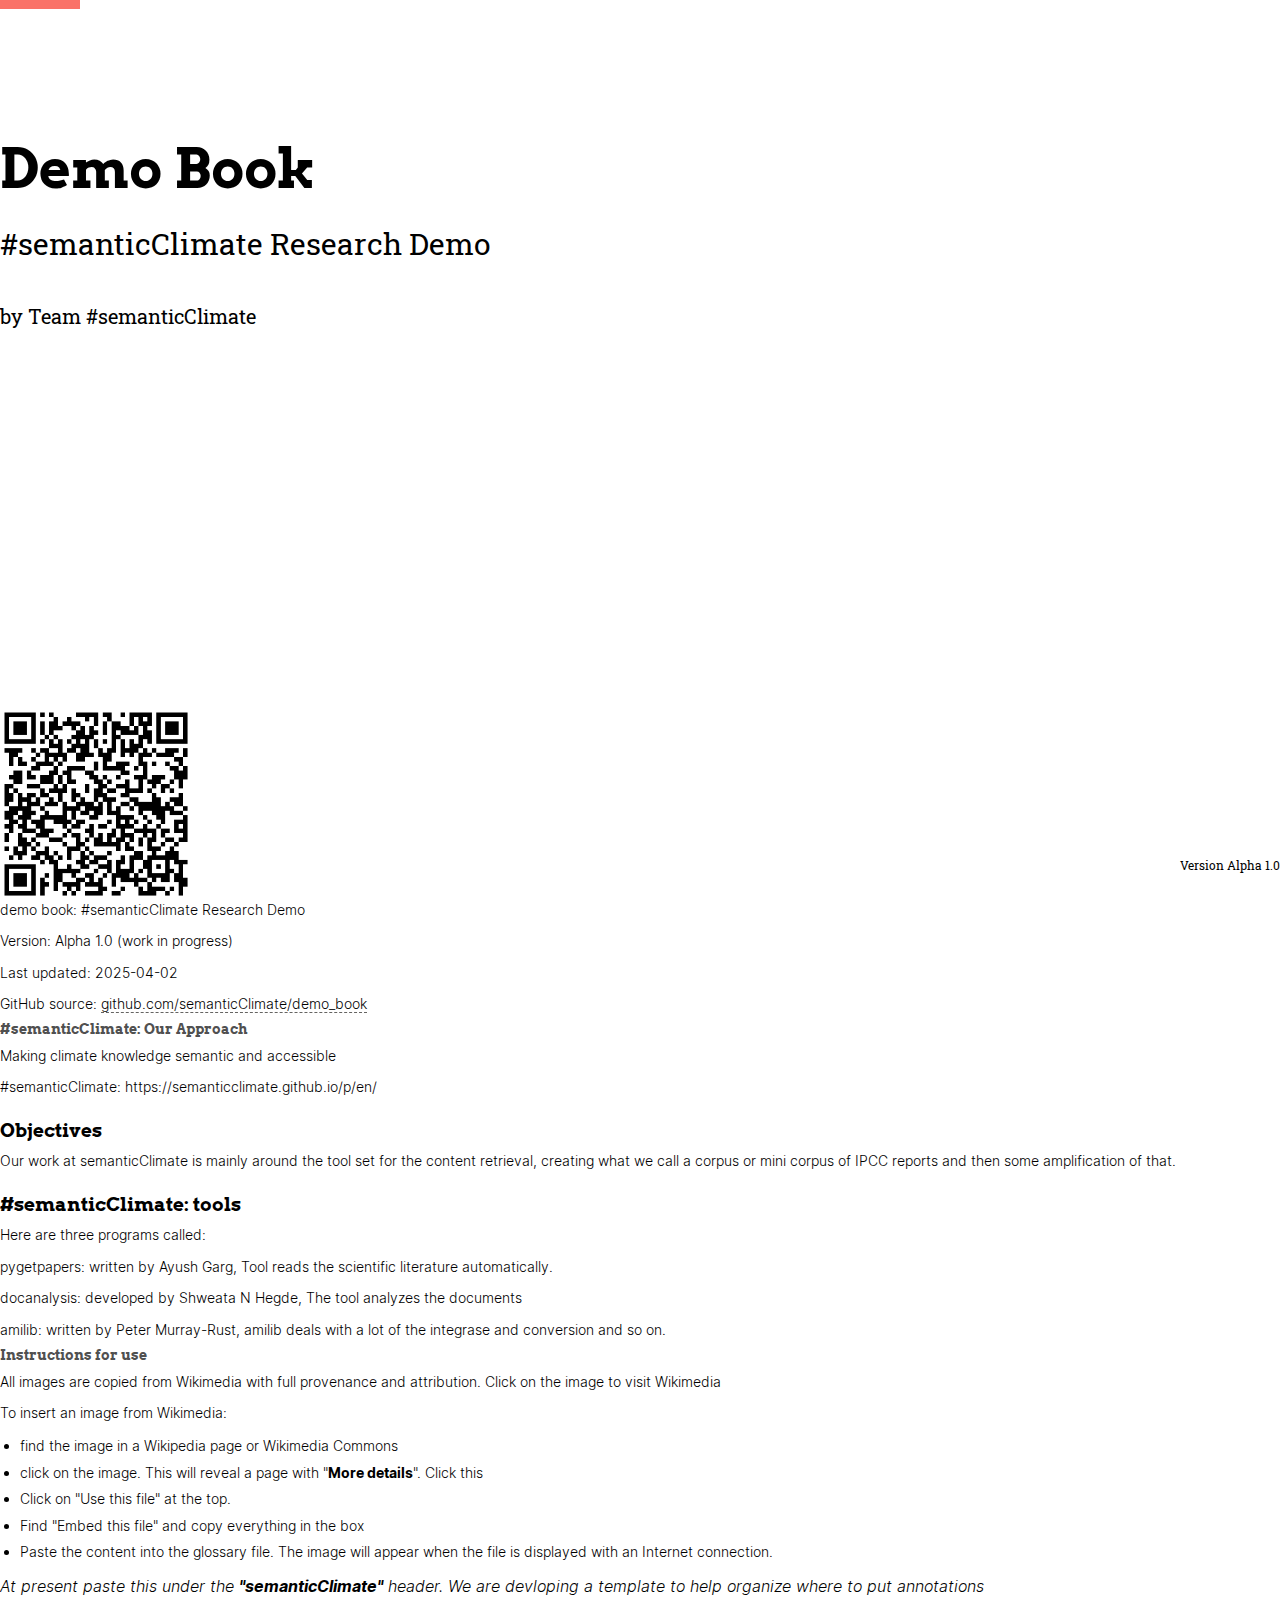
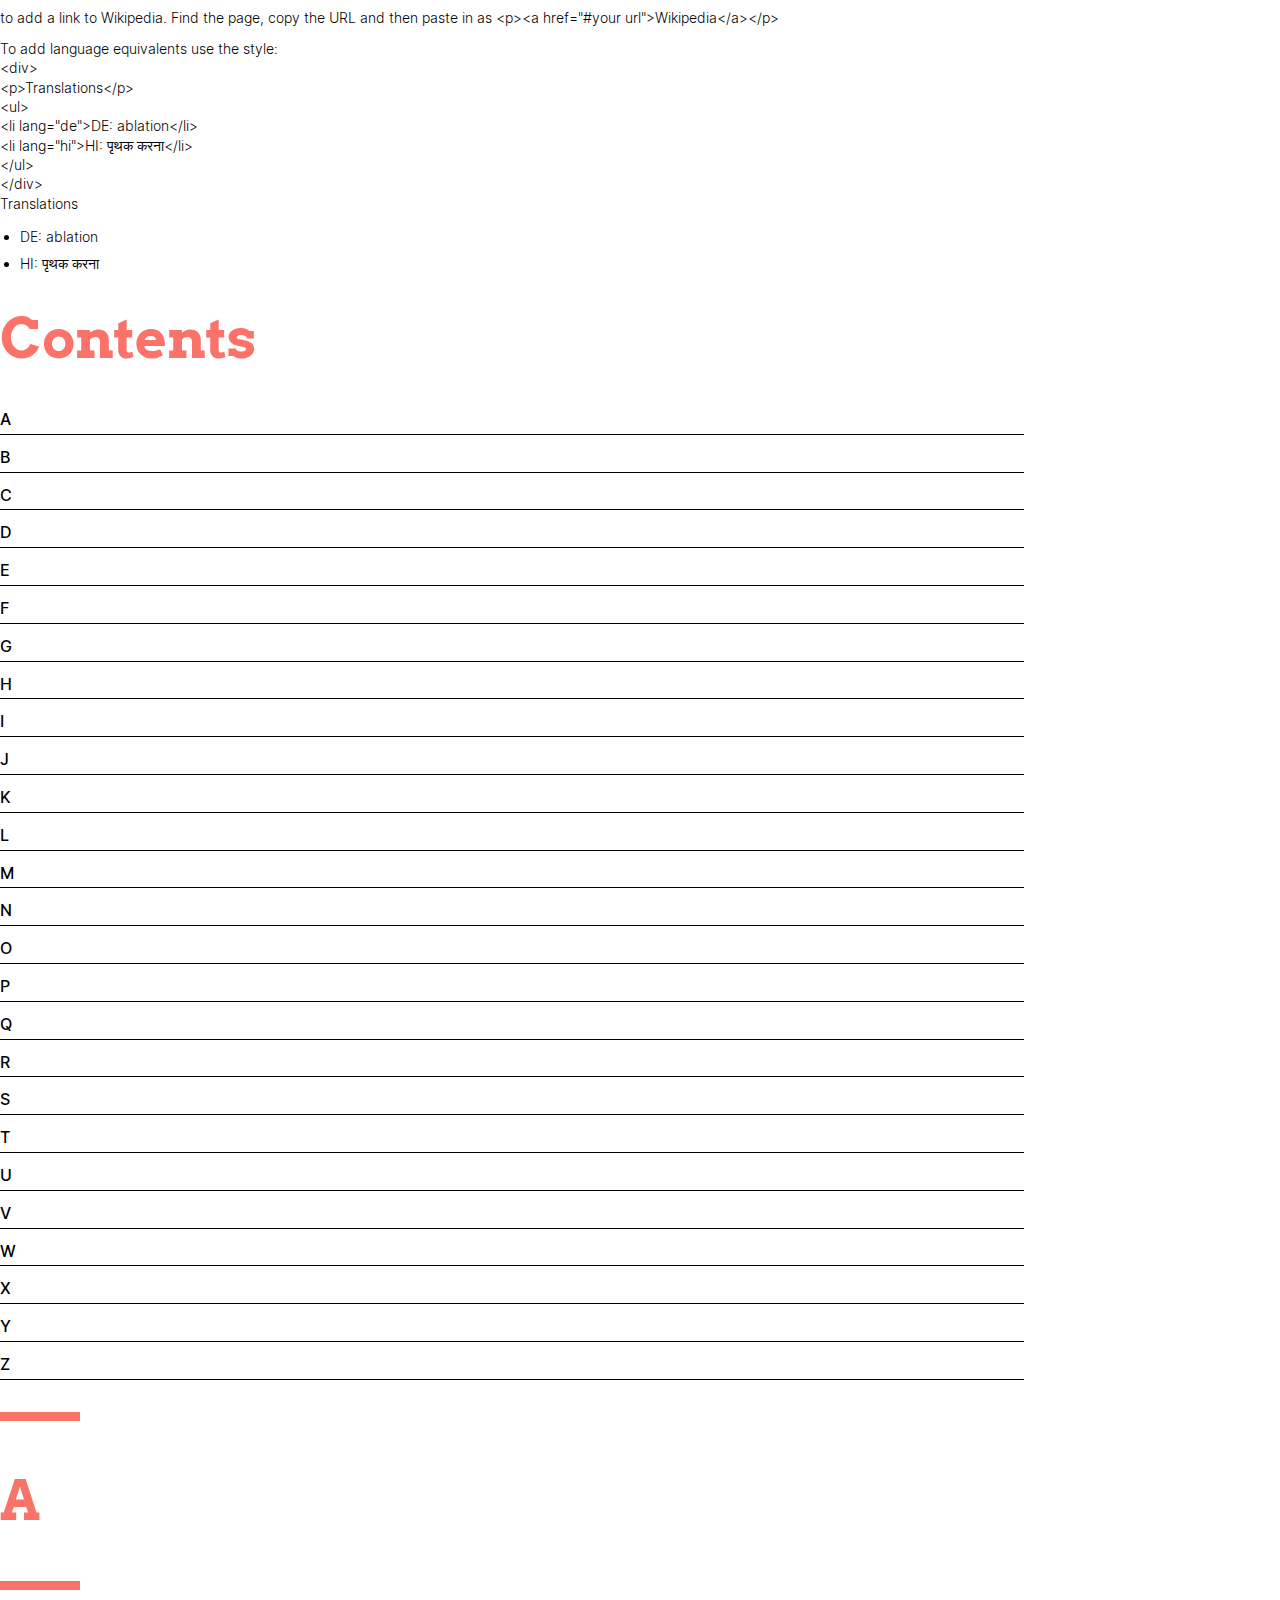
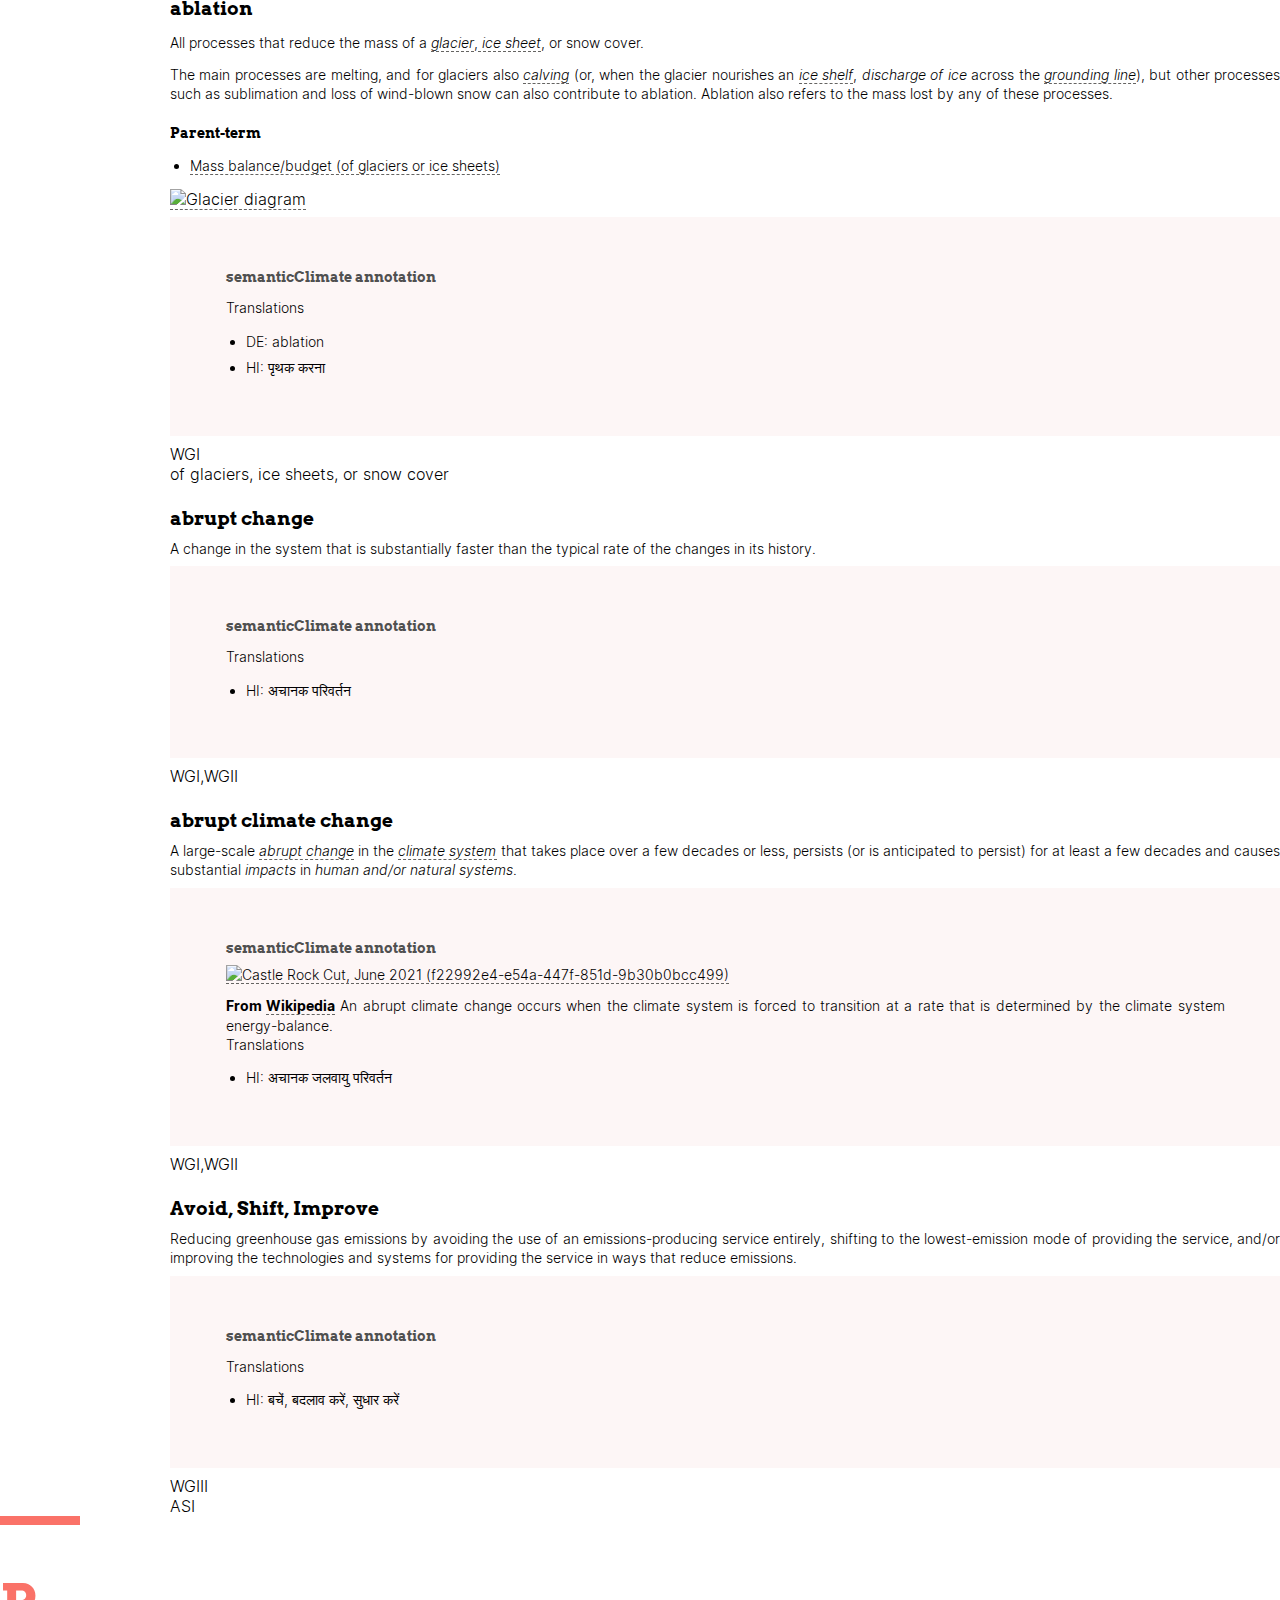
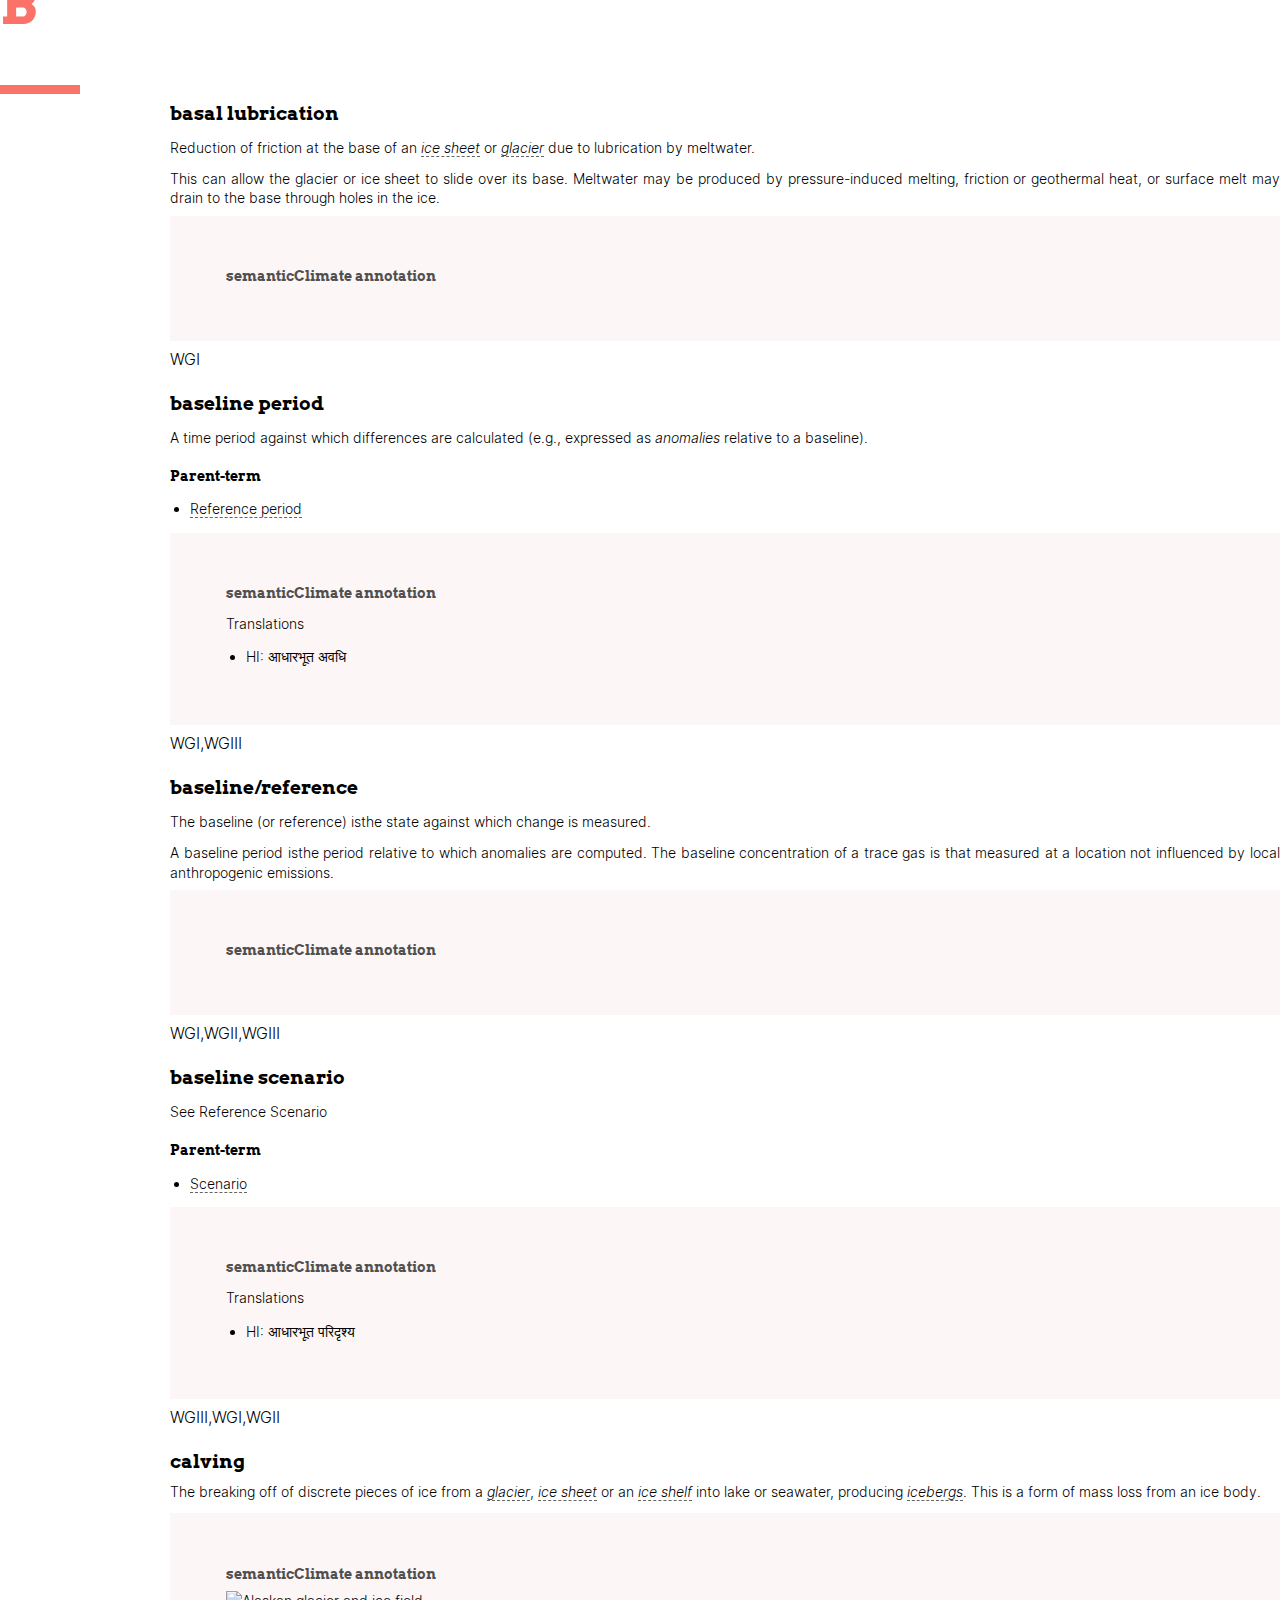
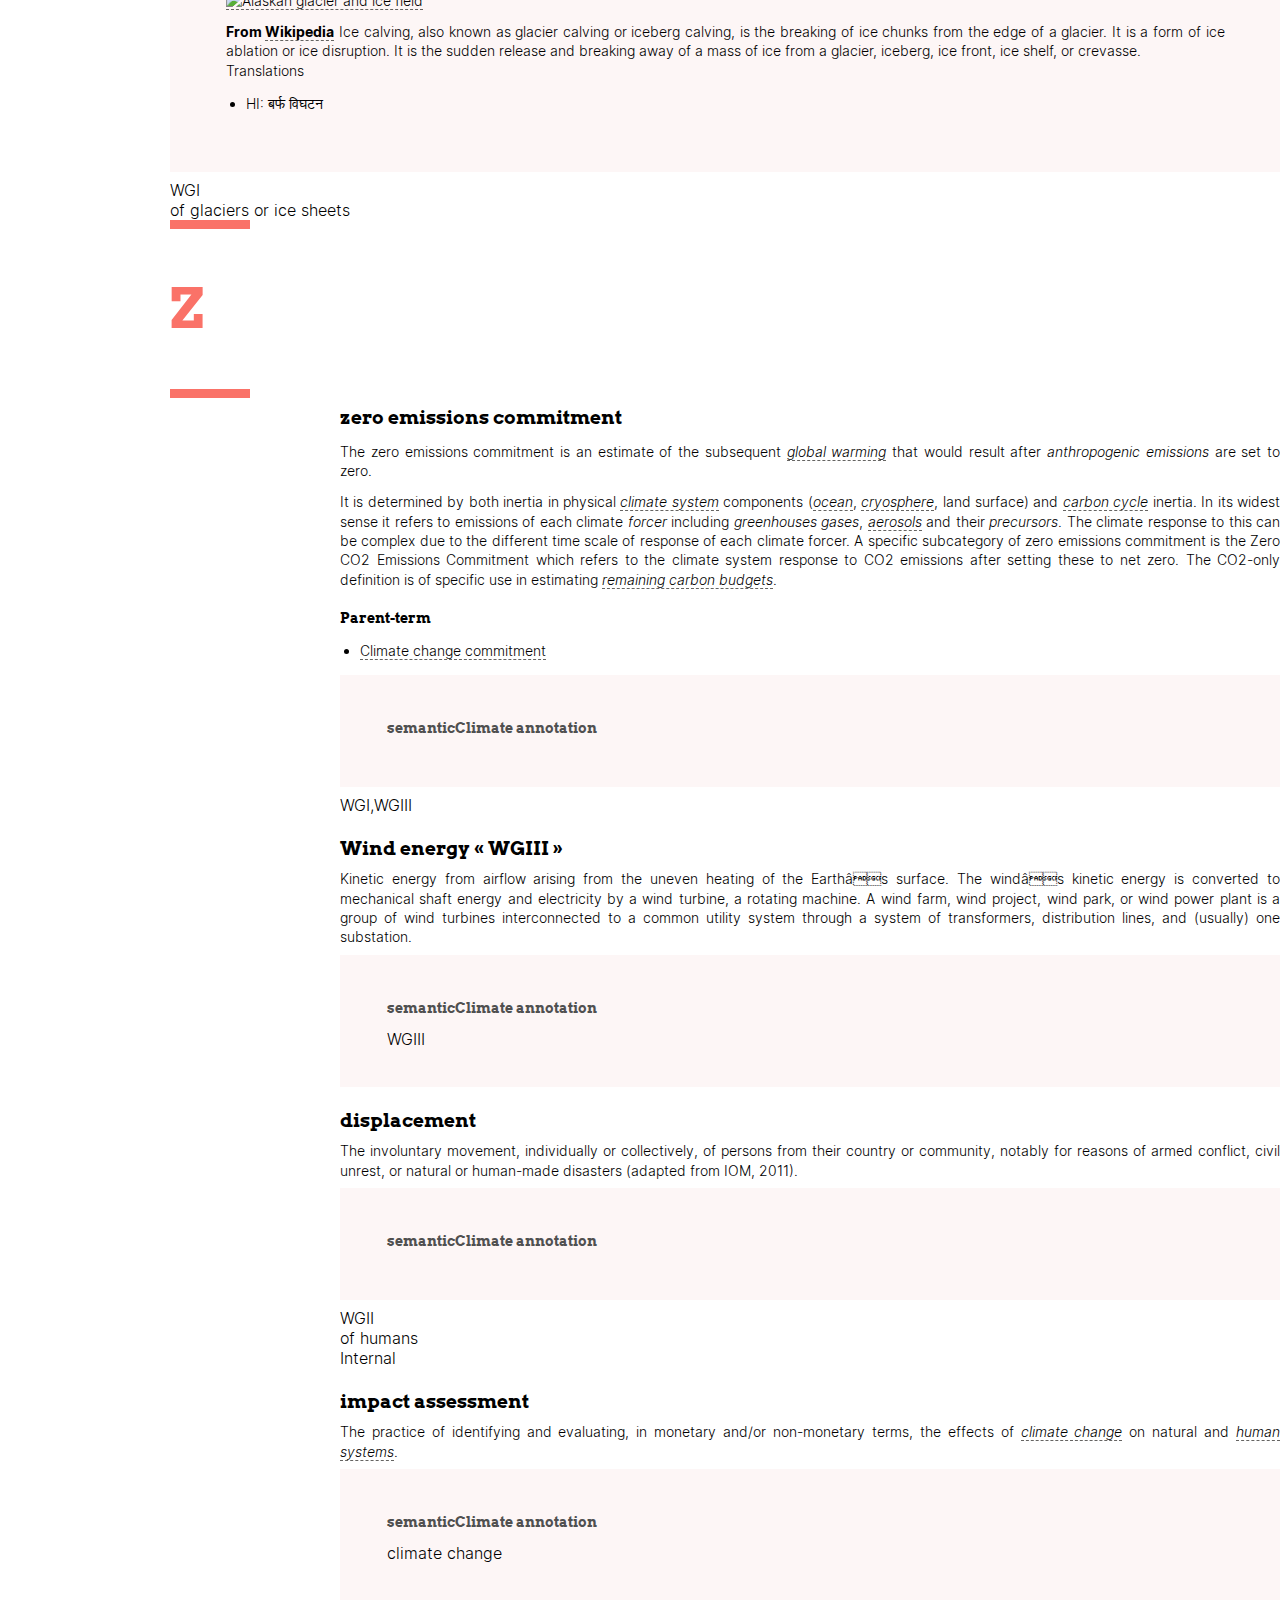
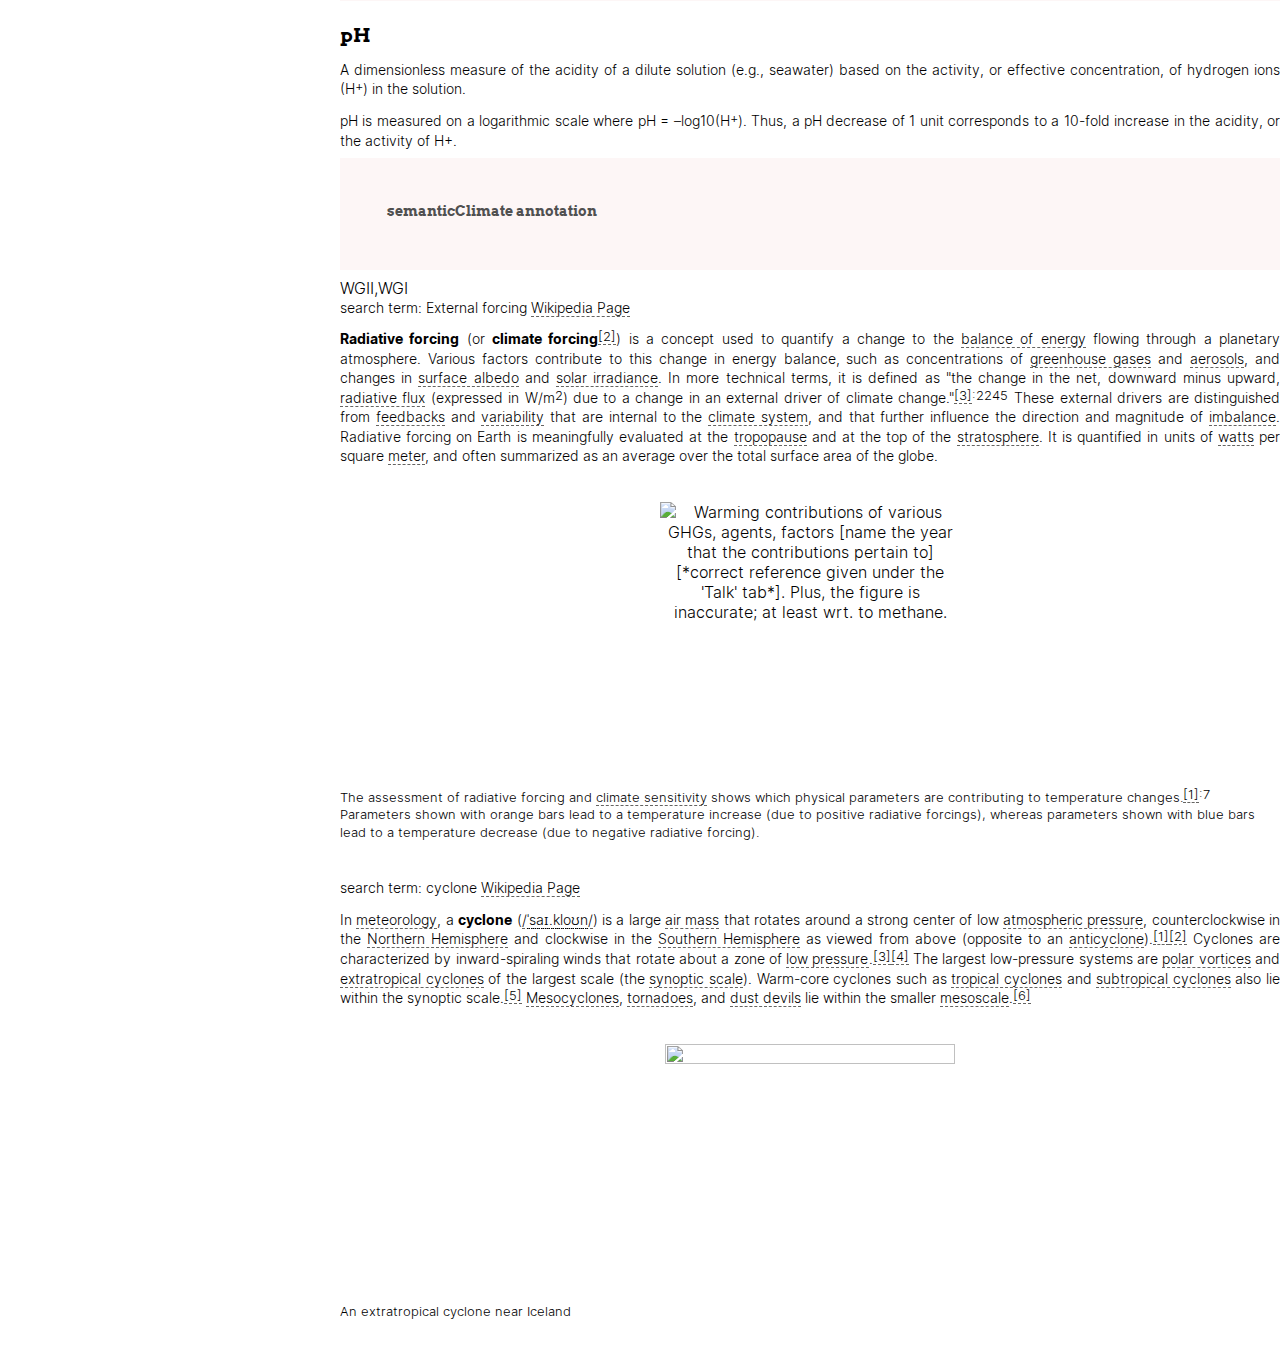
==== commit 56638f28: "modified the index" ====
--- a/index.html
+++ b/index.html
@@ -1,163 +1,153 @@
 <!DOCTYPE html>
 <html lang="en">
-
-<head>
+  <head>
     <meta charset="UTF-8">
-    <title>IPCC Glossary - #semanticClimate Research Demo</title>
-    <link type="text/css" rel="stylesheet" href="assets/css/book.css" />
+    <title>demo book - #semanticClimate Research Demo</title>
+    <link type="text/css" rel="stylesheet" href="css/book.css" />
     <style>
-        a.fn {
-            -adapt-template: url(data:application/xml,%3Chtml%20xmlns=%22http://www.w3.org/1999/xhtml%22%20xmlns:s=%22http://www.pyroxy.com/ns/shadow%22%3E%3Chead%3E%3Cstyle%3E.footnote-content%7Bfloat:footnote%7D%3C/style%3E%3C/head%3E%3Cbody%3E%3Cs:template%20id=%22footnote%22%3E%3Cs:content/%3E%3Cs:include%20class=%22footnote-content%22/%3E%3C/s:template%3E%3C/body%3E%3C/html%3E#footnote);
-            text-decoration: none;
-            color: inherit;
-            vertical-align: baseline;
-            font-size: 70%;
-            position: relative;
-            top: -0.3em;
+      a.fn {
+        -adapt-template: url(data:application/xml,%3Chtml%20xmlns=%22http://www.w3.org/1999/xhtml%22%20xmlns:s=%22http://www.pyroxy.com/ns/shadow%22%3E%3Chead%3E%3Cstyle%3E.footnote-content%7Bfloat:footnote%7D%3C/style%3E%3C/head%3E%3Cbody%3E%3Cs:template%20id=%22footnote%22%3E%3Cs:content/%3E%3Cs:include%20class=%22footnote-content%22/%3E%3C/s:template%3E%3C/body%3E%3C/html%3E#footnote);
+        text-decoration: none;
+        color: inherit;
+        vertical-align: baseline;
+        font-size: 70%;
+        position: relative;
+        top: -0.3em;
+      }
+      body {
+        background-color: white;
+      }
+      section[role=doc-footnote] .footnote-counter:after {
+        content: ". ";
+      }
+      section.fnlist {
+        display: none;
+      }
+      section:footnote-content {
+        display: block;
+        font-style: normal;
+        font-weight: normal;
+        text-decoration: none;
+      }
+      .table-of-contents a {
+        display: inline-flex;
+        width: 100%;
+        text-decoration: none;
+        color: currentColor;
+        break-inside: avoid;
+        align-items: baseline;
+      }
+      .table-of-contents a::before {
+        margin-left: 1px;
+        margin-right: 1px;
+        border-bottom: solid 1px lightgray;
+        content: "";
+        order: 1;
+        flex: auto;
+      }
+      .table-of-contents a::after {
+        text-align: right;
+        content: target-counter(attr(href, url), page);
+        align-self: flex-end;
+        flex: none;
+        order: 2;
+      }
+      @page {
+        size: A4;
+        @top-center {
+          content: env(doc-title);
         }
-
-        body {
-            background-color: white;
+        @bottom-center {
+          content: counter(page);
         }
-
-        section[role=doc-footnote] .footnote-counter:after {
-            content: ". ";
+      }
+      @page :first {
+        @bottom-center {
+          content: normal;
         }
-
-        section.fnlist {
-            display: none;
+        @top-center {
+          content: normal;
         }
-
-        section:footnote-content {
-            display: block;
-            font-style: normal;
-            font-weight: normal;
-            text-decoration: none;
-        }
-
-        .table-of-contents a {
-            display: inline-flex;
-            width: 100%;
-            text-decoration: none;
-            color: currentColor;
-            break-inside: avoid;
-            align-items: baseline;
-        }
-
-        .table-of-contents a::before {
-            margin-left: 1px;
-            margin-right: 1px;
-            border-bottom: solid 1px lightgray;
-            content: "";
-            order: 1;
-            flex: auto;
-        }
-
-        .table-of-contents a::after {
-            text-align: right;
-            content: target-counter(attr(href, url), page);
-            align-self: flex-end;
-            flex: none;
-            order: 2;
-        }
-
-        @page {
-            size: A4;
-
-            @top-center {
-                content: env(doc-title);
-            }
-
-            @bottom-center {
-                content: counter(page);
-            }
-        }
-
-        @page :first {
-            @bottom-center {
-                content: normal;
-            }
-
-            @top-center {
-                content: normal;
-            }
-        }
-
-        figure img {
-            max-width: 100%;
-        }
-
-        .article-title {
-            page-break-before: right;
-        }
-
-        h1.part {
-            page-break-before: right;
-        }
-
-        .copyrightpage {
-            page-break-before: left;
-        }
-
-        .tocpage {
-            page-break-before: right;
-        }
-
-        .booktitle {
-            text-align: center;
-        }
+      }
+      figure img {
+        max-width: 100%;
+      }
+      .article-title {
+        page-break-before: right;
+      }
+      h1.part {
+        page-break-before: right;
+      }
+      .copyrightpage {
+        page-break-before: left;
+      }
+      .tocpage {
+        page-break-before: right;
+      }
+      .booktitle {
+        text-align: center;
+      }
     </style>
+    <link type="text/css" rel="stylesheet" href="assets/css/appaloosa.css" />
     <base href="https://en.wikipedia.org/wiki/">
-    <link type="text/css" rel="stylesheet" href="css/appaloosa.css" />
 </head>
 
 <body class="user-contents">
     <div class="titlepage frontmatter">
-        <h1 class="booktitle">Demo Display Book</h1>
-        <h2 class="booksubtitle">#semanticClimate Research Demo</h2>
-        <h3 class="bookauthor">by Team #semanticClimate</h3>
-        <h4 class="bookversion">Version Alpha 1.0 DOI: 10.1000/100 HASH: #0000000 UTC: 0000-00-00T00:00:00Z</h4>
+      <h1 class="booktitle">Demo Book</h1>
+      <h2 class="booksubtitle">#semanticClimate Research Demo</h2>
+      <h3 class="bookauthor">by Team #semanticClimate</h3>
+      <h4 class="bookversion">Version Alpha 1.0</h4>
     </div>
     <div class="copyrightpage frontmatter">
-        <p>Demo Book: #semanticClimate Research Demo</p>
-        <p>Version: Alpha 1.0 (work in progress)</p>
-        <p>Last updated: 2023-11-02</p>
-        <p>GitHub source: <a href="">github.com/semanticClimate/demo book</a></p>
-
-        <h3>Demo Display Book</h3>
-
-
-        <p>Introduction to the books display</p>
-    </div>
-
-    <div class="cover">
-        <img src="assets/images/cover.jpg" alt="Book Cover">
-        <h1>My Book Title</h1>
-        <h2>Author Name</h2>
-    </div>
-
-    <div class="frontmatter">
-        <h3>Instructions for use</h3>
-        <p>All images are copied from Wikimedia with full provenance and attribution. Click on the image to visit
-            Wikimedia</p>
-        <p>To insert an image from Wikimedia:
-        <ul>
-            <li>find the image in a Wikipedia page or Wikimedia Commons</li>
-            <li>click on the image. This will reveal a page with "<strong>More details</strong>". Click this</li>
-            <li>Click on "Use this file" at the top. </li>
-            <li>Find "Embed this file" and copy everything in the box </li>
-            <li>Paste the content into the glossary file. The image will appear when the file is displayed with an
-                Internet connection.</li>
-
-        </ul>
-        <i>At present paste this under the <strong><em>"semanticClimate"</em></strong> header. We are devloping a
-            template to help organize where to put annotations</i>
-        </p>
-        <p>to add a link to Wikipedia. Find the page, copy the URL and then paste in as
-            <code>&lt;p>&lt;a href="#your url">Wikipedia&lt;/a>&lt;/p></code>
-        </p>
-        <p>To add language equivalents use the style:
-            <code>
+      <p>demo book: #semanticClimate Research Demo</p>
+	  <p>Version: Alpha 1.0 (work in progress)</p>
+      <p>Last updated: 2025-04-02</p>
+	  <p>GitHub source: <a href="https://github.com/semanticClimate/demo_book">github.com/semanticClimate/demo_book</a></p>
+
+<h3>#semanticClimate: Our Approach</h3> 
+
+<p>Making climate knowledge semantic and accessible</p>
+
+<p>#semanticClimate: https://semanticclimate.github.io/p/en/</p>
+
+
+
+<h4>Objectives</h4>
+
+<p>Our work at semanticClimate is mainly around the tool set for the content retrieval, creating what we call a corpus or mini corpus of IPCC reports and then some amplification of that.</p>
+ 
+<h4>#semanticClimate: tools</h4>
+
+<p>Here are three programs called:</p>
+
+<p>pygetpapers: written by Ayush Garg, Tool reads the scientific literature automatically.</p>
+
+<p>docanalysis: developed by Shweata N Hegde, The tool analyzes the documents</p>
+
+<p>amilib: written by Peter Murray-Rust, amilib deals with a lot of the integrase and conversion and so on.</p>
+
+</div>
+
+<div class="frontmatter">
+	<h3>Instructions for use</h3> 
+			<p>All images are copied from Wikimedia with full provenance and attribution. Click on the image to visit Wikimedia</p>
+			<p>To insert an image from Wikimedia:
+				<ul>
+					<li>find the image in a Wikipedia page or Wikimedia Commons</li>
+					<li>click on the image. This will reveal a page with "<strong>More details</strong>". Click this</li>
+					<li>Click on "Use this file" at the top. </li>
+					<li>Find "Embed this file" and copy everything in the box </li>
+					<li>Paste the content into the glossary file. The image will appear when the file is displayed with an Internet connection.</li> 
+					
+				</ul> 
+				<i>At present paste this under the <strong><em>"semanticClimate"</em></strong> header. We are devloping a template to help organize where to put annotations</i>
+			</p>
+			<p>to add a link to Wikipedia. Find the page, copy the URL and then paste in as 
+				<code>&lt;p>&lt;a href="#your url">Wikipedia&lt;/a>&lt;/p></code>
+			</p>
+			<p>To add language equivalents use the style:
+				<code>
 				<br/>				&lt;div>
 				<br/>	&lt;p>Translations&lt;/p>
 				<br/>&lt;ul>
@@ -166,346 +156,361 @@
 				<br/>&lt;/ul>
 				<br/>&lt;/div>
 			</code>
-
-
-        <div class="gloss-translate">
-            <p>Translations</p>
-            <ul>
-                <li lang="de">DE: ablation</li>
-                <li lang="hi">HI: पृथक करना</li>
-            </ul>
-        </div>
-        </pre>
-    </div>
+			
+				
+					<div class="gloss-translate"> <p>Translations</p> <ul> <li lang="de">DE: ablation</li> <li lang="hi">HI: पृथक करना</li> </ul> </div>
+			</pre>
+		</div>
 
     <div class="tocpage frontmatter">
-        <nav role="doc-toc">
-            <ol>
-                <li>
-                    <a href="#_1_0">
-                        A
-                    </a>
-                </li>
-                <li>
-                    <a href="#_2_0">
-                        B
-                    </a>
-                </li>
-                <li>
-                    <a href="#_3_0">
-                        C
-                    </a>
-                </li>
-                <li>
-                    <a href="#_4_0">
-                        D
-                    </a>
-                </li>
-                <li>
-                    <a href="#_5_0">
-                        E
-                    </a>
-                </li>
-                <li>
-                    <a href="#_6_0">
-                        F
-                    </a>
-                </li>
-                <li>
-                    <a href="#_7_0">
-                        G
-                    </a>
-                </li>
-                <li>
-                    <a href="#_8_0">
-                        H
-                    </a>
-                </li>
-                <li>
-                    <a href="#_9_0">
-                        I
-                    </a>
-                </li>
-                <li>
-                    <a href="#_10_0">
-                        J
-                    </a>
-                </li>
-                <li>
-                    <a href="#_11_0">
-                        K
-                    </a>
-                </li>
-                <li>
-                    <a href="#_12_0">
-                        L
-                    </a>
-                </li>
-                <li>
-                    <a href="#_13_0">
-                        M
-                    </a>
-                </li>
-                <li>
-                    <a href="#_14_0">
-                        N
-                    </a>
-                </li>
-                <li>
-                    <a href="#_15_0">
-                        O
-                    </a>
-                </li>
-                <li>
-                    <a href="#_16_0">
-                        P
-                    </a>
-                </li>
-                <li>
-                    <a href="#_17_0">
-                        Q
-                    </a>
-                </li>
-                <li>
-                    <a href="#_18_0">
-                        R
-                    </a>
-                </li>
-                <li>
-                    <a href="#_19_0">
-                        S
-                    </a>
-                </li>
-                <li>
-                    <a href="#_20_0">
-                        T
-                    </a>
-                <li>
-                    <a href="#_21_0">
-                        U
-                    </a>
-                </li>
-                <li>
-                    <a href="#_22_0">
-                        V
-                    </a>
-                </li>
-                <li>
-                    <a href="#_23_0">
-                        W
-                    </a>
-                </li>
-                <li>
-                    <a href="#_24_0">
-                        X
-                    </a>
-                </li>
-                <li>
-                    <a href="#_25_0">
-                        Y
-                    </a>
-                </li>
-                <li>
-                    <a href="#_26_0">
-                        Z
-                    </a>
-                </li>
-            </ol>
-        </nav>
-    </div>
-    <div class="article-part article-title" id="_1_0">F</div>
-    <div class="article-part article-richtext article-body">
-
-        <div name="fingerprinting" term="fingerprinting" role="ami_entry">
-            <p>search term: fingerprinting <a
-                    href="https://en.wikipedia.org/w/index.php?search=fingerprinting">Wikipedia Page</a></p>
-            <p class="wpage_first_para">A <b>fingerprint</b> is an impression left by the <a href="/wiki/Friction_ridge"
-                    class="mw-redirect" title="Friction ridge">friction ridges</a> of a human <a href="/wiki/Finger"
-                    title="Finger">finger</a>. The recovery of partial fingerprints from a crime scene is an important
-                method of <a href="/wiki/Forensic_science" title="Forensic science">forensic science</a>. Moisture and
-                grease on a finger result in fingerprints on surfaces such as glass or metal. Deliberate impressions of
-                entire fingerprints can be obtained by ink or other substances transferred from the peaks of friction
-                ridges on the skin to a smooth surface such as paper. Fingerprint records normally contain impressions
-                from the pad on the last joint of fingers and thumbs, though fingerprint cards also typically record
-                portions of lower joint areas of the fingers.
-            </p>
-            <div title="figure">
-                <figure class="mw-default-size" typeof="mw:File/Thumb"><a
-                        href="/wiki/File:Fingerprintforcriminologystubs.jpg" class="mw-file-description"><img
-                            src="//upload.wikimedia.org/wikipedia/commons/1/10/Fingerprintforcriminologystubs.jpg"
-                            decoding="async" width="215" height="319" class="mw-file-element" data-file-width="215"
-                            data-file-height="319"></a>
-                    <figcaption>A fingerprint</figcaption>
-                </figure>
-            </div>
-            <p></p>
-        </div>
-    </div>
-
-    <div class="article-part article-title" id="_1_0">E</div>
-    <div class="article-part article-richtext article-body">
-
-        <div name="External forcing" term="External forcing" role="ami_entry">
-            <p>search term: External forcing <a
-                    href="https://en.wikipedia.org/w/index.php?search=External%20forcing">Wikipedia Page</a></p>
-            <p class="wpage_first_para"><b>Radiative forcing</b> (or <b>climate forcing</b><sup id="cite_ref-2"
-                    class="reference"><a href="#cite_note-2"><span class="cite-bracket">[</span>2<span
-                            class="cite-bracket">]</span></a></sup>) is a concept used to quantify a change to the <a
-                    href="/wiki/Earth%27s_energy_budget" title="Earth's energy budget">balance of energy</a> flowing
-                through a planetary atmosphere. Various factors contribute to this change in energy balance, such as
-                concentrations of <a href="/wiki/Greenhouse_gas" title="Greenhouse gas">greenhouse gases</a> and <a
-                    href="/wiki/Aerosol" title="Aerosol">aerosols</a>, and changes in <a href="/wiki/Albedo"
-                    title="Albedo">surface albedo</a> and <a href="/wiki/Solar_irradiance"
-                    title="Solar irradiance">solar irradiance</a>. In more technical terms, it is defined as "the change
-                in the net, downward minus upward, <a href="/wiki/Radiative_flux" title="Radiative flux">radiative
-                    flux</a> (expressed in W/m<sup>2</sup>) due to a change in an external driver of climate
-                change."<sup id="cite_ref-:0_3-0" class="reference"><a href="#cite_note-:0-3"><span
-                            class="cite-bracket">[</span>3<span class="cite-bracket">]</span></a></sup><sup
-                    class="reference nowrap"><span title="Page / location: 2245">:&#8202;2245&#8202;</span></sup> These
-                external drivers are distinguished from <a href="/wiki/Climate_change_feedback" class="mw-redirect"
-                    title="Climate change feedback">feedbacks</a> and <a href="/wiki/Climate_variability_and_change"
-                    title="Climate variability and change">variability</a> that are internal to the <a
-                    href="/wiki/Climate_system" title="Climate system">climate system</a>, and that further influence
-                the direction and magnitude of <a href="/wiki/Earth%27s_energy_imbalance" class="mw-redirect"
-                    title="Earth's energy imbalance">imbalance</a>. Radiative forcing on Earth is meaningfully evaluated
-                at the <a href="/wiki/Tropopause" title="Tropopause">tropopause</a> and at the top of the <a
-                    href="/wiki/Stratosphere" title="Stratosphere">stratosphere</a>. It is quantified in units of <a
-                    href="/wiki/Watt" title="Watt">watts</a> per square <a href="/wiki/Meter" class="mw-redirect"
-                    title="Meter">meter</a>, and often summarized as an average over the total surface area of the
-                globe.
-            </p>
-            <div title="figure">
-                <figure typeof="mw:File/Thumb"><a href="/wiki/File:Physical_Drivers_of_climate_change.svg"
-                        class="mw-file-description"><img
-                            alt="Warming contributions of various GHGs, agents, factors [name the year that the contributions pertain to] [*correct reference given under the 'Talk' tab*]. Plus, the figure is inaccurate; at least wrt. to methane."
-                            src="//upload.wikimedia.org/wikipedia/commons/thumb/a/a0/Physical_Drivers_of_climate_change.svg/300px-Physical_Drivers_of_climate_change.svg.png"
-                            decoding="async" width="300" height="279" class="mw-file-element"
-                            srcset="//upload.wikimedia.org/wikipedia/commons/thumb/a/a0/Physical_Drivers_of_climate_change.svg/450px-Physical_Drivers_of_climate_change.svg.png 1.5x, //upload.wikimedia.org/wikipedia/commons/thumb/a/a0/Physical_Drivers_of_climate_change.svg/600px-Physical_Drivers_of_climate_change.svg.png 2x"
-                            data-file-width="960" data-file-height="893"></a>
-                    <figcaption>The assessment of radiative forcing and <a href="/wiki/Climate_sensitivity"
-                            title="Climate sensitivity">climate sensitivity</a> shows which physical parameters are
-                        contributing to temperature changes.<sup id="cite_ref-:1_1-0" class="reference"><a
-                                href="#cite_note-:1-1"><span class="cite-bracket">[</span>1<span
-                                    class="cite-bracket">]</span></a></sup><sup class="reference nowrap"><span
-                                title="Page / location: 7">:&#8202;7&#8202;</span></sup> Parameters shown with orange
-                        bars lead to a temperature increase (due to positive radiative forcings), whereas parameters
-                        shown with blue bars lead to a temperature decrease (due to negative radiative forcing).
-                    </figcaption>
-                </figure>
-            </div>
-            <p></p>
-        </div>
-    </div>
-    
-    <div class="article-part article-title" id="_1_0">C</div>
-    <div class="article-part article-richtext article-body">
-
-        <div name="cyclone" term="cyclone" role="ami_entry">
-            <p>search term: cyclone <a href="https://en.wikipedia.org/w/index.php?search=cyclone">Wikipedia Page</a></p>
-            <p class="wpage_first_para">In <a href="/wiki/Meteorology" title="Meteorology">meteorology</a>, a
-                <b>cyclone</b> (<span class="rt-commentedText nowrap"><span class="IPA nopopups noexcerpt"
-                        lang="en-fonipa"><a href="/wiki/Help:IPA/English" title="Help:IPA/English">/<span
-                                style="border-bottom:1px dotted"><span
-                                    title="/&#712;/: primary stress follows">&#712;</span><span
-                                    title="'s' in 'sigh'">s</span><span
-                                    title="/a&#618;/: 'i' in 'tide'">a&#618;</span><span
-                                    title="/./: syllable break">.</span><span title="'k' in 'kind'">k</span><span
-                                    title="'l' in 'lie'">l</span><span
-                                    title="/o&#650;/: 'o' in 'code'">o&#650;</span><span
-                                    title="'n' in 'nigh'">n</span></span>/</a></span></span>) is a large <a
-                    href="/wiki/Air_mass" title="Air mass">air mass</a> that rotates around a strong center of low <a
-                    href="/wiki/Atmospheric_pressure" title="Atmospheric pressure">atmospheric pressure</a>,
-                counterclockwise in the <a href="/wiki/Northern_Hemisphere" title="Northern Hemisphere">Northern
-                    Hemisphere</a> and clockwise in the <a href="/wiki/Southern_Hemisphere"
-                    title="Southern Hemisphere">Southern Hemisphere</a> as viewed from above (opposite to an <a
-                    href="/wiki/Anticyclone" title="Anticyclone">anticyclone</a>).<sup id="cite_ref-AMSCcDef_1-0"
-                    class="reference"><a href="#cite_note-AMSCcDef-1"><span class="cite-bracket">[</span>1<span
-                            class="cite-bracket">]</span></a></sup><sup id="cite_ref-AMSCycDef_2-0" class="reference"><a
-                        href="#cite_note-AMSCycDef-2"><span class="cite-bracket">[</span>2<span
-                            class="cite-bracket">]</span></a></sup> Cyclones are characterized by inward-spiraling winds
-                that rotate about a zone of <a href="/wiki/Low_pressure" class="mw-redirect" title="Low pressure">low
-                    pressure</a>.<sup id="cite_ref-BBCCycDef_3-0" class="reference"><a
-                        href="#cite_note-BBCCycDef-3"><span class="cite-bracket">[</span>3<span
-                            class="cite-bracket">]</span></a></sup><sup id="cite_ref-UCARCycDef_4-0"
-                    class="reference"><a href="#cite_note-UCARCycDef-4"><span class="cite-bracket">[</span>4<span
-                            class="cite-bracket">]</span></a></sup> The largest low-pressure systems are <a
-                    href="/wiki/Polar_vortices" class="mw-redirect" title="Polar vortices">polar vortices</a> and <a
-                    href="/wiki/Extratropical_cyclone" title="Extratropical cyclone">extratropical cyclones</a> of the
-                largest scale (the <a href="/wiki/Synoptic_scale" class="mw-redirect" title="Synoptic scale">synoptic
-                    scale</a>). Warm-core cyclones such as <a href="/wiki/Tropical_cyclone"
-                    title="Tropical cyclone">tropical cyclones</a> and <a href="/wiki/Subtropical_cyclone"
-                    title="Subtropical cyclone">subtropical cyclones</a> also lie within the synoptic scale.<sup
-                    id="cite_ref-5" class="reference"><a href="#cite_note-5"><span class="cite-bracket">[</span>5<span
-                            class="cite-bracket">]</span></a></sup> <a href="/wiki/Mesocyclone"
-                    title="Mesocyclone">Mesocyclones</a>, <a href="/wiki/Tornado" title="Tornado">tornadoes</a>, and <a
-                    href="/wiki/Dust_devil" title="Dust devil">dust devils</a> lie within the smaller <a
-                    href="/wiki/Mesoscale_meteorology" title="Mesoscale meteorology">mesoscale</a>.<sup id="cite_ref-6"
-                    class="reference"><a href="#cite_note-6"><span class="cite-bracket">[</span>6<span
-                            class="cite-bracket">]</span></a></sup>
-            </p>
-            <div title="figure">
-                <figure class="mw-default-size" typeof="mw:File/Thumb"><a
-                        href="/wiki/File:Low_pressure_system_over_Iceland.jpg" class="mw-file-description"><img
-                            src="//upload.wikimedia.org/wikipedia/commons/thumb/b/bc/Low_pressure_system_over_Iceland.jpg/290px-Low_pressure_system_over_Iceland.jpg"
-                            decoding="async" width="290" height="251" class="mw-file-element"
-                            srcset="//upload.wikimedia.org/wikipedia/commons/thumb/b/bc/Low_pressure_system_over_Iceland.jpg/435px-Low_pressure_system_over_Iceland.jpg 1.5x, //upload.wikimedia.org/wikipedia/commons/thumb/b/bc/Low_pressure_system_over_Iceland.jpg/580px-Low_pressure_system_over_Iceland.jpg 2x"
-                            data-file-width="6000" data-file-height="5200"></a>
-                    <figcaption>An extratropical cyclone near Iceland</figcaption>
-                </figure>
-            </div>
-            <p></p>
-        </div>
-    </div>
-    
-    <div class="article-part article-title" id="_1_0">O</div>
-    <div class="article-part article-richtext article-body">
-
-        <div name="Observational data" term="Observational data" role="ami_entry">
-            <p>search term: Observational data <a
-                    href="https://en.wikipedia.org/w/index.php?search=Observational%20data">Wikipedia Page</a></p>
-            <p class="wpage_first_para">In fields such as <a href="/wiki/Epidemiology"
-                    title="Epidemiology">epidemiology</a>, <a href="/wiki/Social_science" title="Social science">social
-                    sciences</a>, <a href="/wiki/Psychology" title="Psychology">psychology</a> and <a
-                    href="/wiki/Statistics" title="Statistics">statistics</a>, an <b>observational study</b> draws
-                inferences from a <a href="/wiki/Sample_(statistics)" class="mw-redirect"
-                    title="Sample (statistics)">sample</a> to a <a href="/wiki/Statistical_population"
-                    title="Statistical population">population</a> where the <a
-                    href="/wiki/Dependent_and_independent_variables"
-                    title="Dependent and independent variables">independent variable</a> is not under the <a
-                    href="/wiki/Scientific_control" title="Scientific control">control</a> of the researcher because of
-                ethical concerns or logistical constraints. One common observational study is about the possible effect
-                of a treatment on subjects, where the assignment of subjects into a treated group versus a <a
-                    href="/wiki/Control_group" class="mw-redirect" title="Control group">control group</a> is outside
-                the control of the investigator.<sup id="cite_ref-urlObservational_study_1-0" class="reference"><a
-                        href="#cite_note-urlObservational_study-1"><span class="cite-bracket">[</span>1<span
-                            class="cite-bracket">]</span></a></sup><sup id="cite_ref-2" class="reference"><a
-                        href="#cite_note-2"><span class="cite-bracket">[</span>2<span
-                            class="cite-bracket">]</span></a></sup> This is in contrast with <a href="/wiki/Experiment"
-                    title="Experiment">experiments</a>, such as <a href="/wiki/Randomized_controlled_trial"
-                    title="Randomized controlled trial">randomized controlled trials</a>, where each subject is <a
-                    href="/wiki/Random_assignment" title="Random assignment">randomly assigned</a> to a treated group or
-                a control group. Observational studies, for lacking an assignment mechanism, naturally present
-                difficulties for inferential analysis.
-            </p>
-            <div title="figure">
-                <figure class="mw-default-size" typeof="mw:File/Thumb"><a
-                        href="/wiki/File:Blankett,_Antropoloogiline_vaatlusleht,_vorm_nr._4,_1961.jpg"
-                        class="mw-file-description"><img
-                            src="//upload.wikimedia.org/wikipedia/commons/thumb/c/c9/Blankett%2C_Antropoloogiline_vaatlusleht%2C_vorm_nr._4%2C_1961.jpg/220px-Blankett%2C_Antropoloogiline_vaatlusleht%2C_vorm_nr._4%2C_1961.jpg"
-                            decoding="async" width="220" height="151" class="mw-file-element"
-                            srcset="//upload.wikimedia.org/wikipedia/commons/thumb/c/c9/Blankett%2C_Antropoloogiline_vaatlusleht%2C_vorm_nr._4%2C_1961.jpg/330px-Blankett%2C_Antropoloogiline_vaatlusleht%2C_vorm_nr._4%2C_1961.jpg 1.5x, //upload.wikimedia.org/wikipedia/commons/thumb/c/c9/Blankett%2C_Antropoloogiline_vaatlusleht%2C_vorm_nr._4%2C_1961.jpg/440px-Blankett%2C_Antropoloogiline_vaatlusleht%2C_vorm_nr._4%2C_1961.jpg 2x"
-                            data-file-width="2446" data-file-height="1680"></a>
-                    <figcaption>Anthropological survey paper from 1961 by <a
-                            href="/w/index.php?title=Juhan_Aul&amp;action=edit&amp;redlink=1" class="new"
-                            title="Juhan Aul (page does not exist)">Juhan Aul</a> (<a
-                            href="https://et.wikipedia.org/wiki/Juhan_Aul" class="extiw" title="et:Juhan Aul">et</a>)
-                        from <a href="/wiki/University_of_Tartu" title="University of Tartu">University of Tartu</a> who
-                        measured about 50&#160;000 people</figcaption>
-                </figure>
-            </div>
-            <p></p>
-        </div>
-    </div>    
-    
+      <nav role="doc-toc">
+		<ol>
+          <li>
+            <a href="#_1_0">
+              A
+            </a>
+		  </li>
+		  <li>
+            <a href="#_2_0">
+              B
+            </a>
+		  </li>
+		  <li>
+            <a href="#_3_0">
+              C
+            </a>
+		  </li>
+		  <li>
+            <a href="#_4_0">
+              D
+            </a>
+		  </li>
+		  <li>
+            <a href="#_5_0">
+              E
+            </a>
+		  </li>
+		  <li>
+            <a href="#_6_0">
+              F
+            </a>
+		  </li>
+		  <li>
+            <a href="#_7_0">
+              G
+            </a>
+		  </li>
+		  <li>
+            <a href="#_8_0">
+              H
+            </a>
+		  </li>
+		  <li>
+            <a href="#_9_0">
+              I
+            </a>
+		  </li>
+		  <li>
+            <a href="#_10_0">
+              J
+            </a>
+		  </li>
+		  <li>
+            <a href="#_11_0">
+              K
+            </a>
+		  </li>
+		  <li>
+            <a href="#_12_0">
+              L
+            </a>
+		  </li>
+		  <li>
+            <a href="#_13_0">
+              M
+            </a>
+		  </li>
+		  <li>
+            <a href="#_14_0">
+              N
+            </a>
+		  </li>
+		  <li>
+            <a href="#_15_0">
+              O
+            </a>
+		  </li>
+		  <li>
+            <a href="#_16_0">
+              P
+            </a>
+		  </li>
+		  <li>
+            <a href="#_17_0">
+              Q
+            </a>
+		  </li>
+		  <li>
+            <a href="#_18_0">
+             R
+            </a>
+		  </li>
+		  <li>
+            <a href="#_19_0">
+              S
+            </a>
+		  </li>
+		  <li>
+            <a href="#_20_0">
+              T
+            </a>
+			<li>
+            <a href="#_21_0">
+              U
+            </a>
+		  </li>
+		  <li>
+            <a href="#_22_0">
+              V
+            </a>
+		  </li>
+		  <li>
+            <a href="#_23_0">
+             W
+            </a>
+		  </li>
+		  <li>
+            <a href="#_24_0">
+              X
+            </a>
+		  </li>
+		  <li>
+            <a href="#_25_0">
+             Y
+            </a>
+		  </li>
+		  <li>
+            <a href="#_26_0">
+              Z
+            </a>
+		  </li>
+	    </ol>
+	  </nav>
+</div>
+
+<div class="article-part article-title" id="_1_0">A</div>
+<div class="article-part article-richtext article-body">
+		
+<div style="gloss-back">
+	<a name="ablation"></a>
+<div class="p-1">
+	<div class="gloss-term"><h4>ablation</h4><div>
+		<div>
+		<p class="definition">All processes that reduce the mass of a <em><a href="#glacier" class="mention">glacier</a></em>,<em><a href="#ice_sheet" class="mention"> ice sheet</a></em>, or snow cover.</p><p>The main processes are melting, and for glaciers also <em><a href="#calving" class="mention">calving</a></em> (or, when the glacier nourishes an <em><a href="#ice_shelf" class="mention">ice shelf</a></em>, <em>discharge of ice</em> across the <em><a href="#grounding_line" class="mention">grounding line</a></em>), but other processes such as sublimation and loss of wind-blown snow can also contribute to ablation. Ablation also refers to the mass lost by any of these processes.</p></div>
+		<div class="p-3 small"><h6 class="fs-6">Parent-term</h6><ul ><li><span data-report="AR6" data-phrase="Mass balance/budget (of glaciers or ice sheets)" data-phraseid="2202"><a href="#mass_balance/budget">Mass balance/budget (of glaciers or ice sheets)</a></span></li></ul></div>
+<a title="Kelvinsong, CC BY-SA 3.0 &lt;https://creativecommons.org/licenses/by-sa/3.0&gt;, via Wikimedia Commons" href="https://commons.wikimedia.org/wiki/File:Glacier_diagram.svg"><img width="512" alt="Glacier diagram" src="https://upload.wikimedia.org/wikipedia/commons/thumb/5/54/Glacier_diagram.svg/512px-Glacier_diagram.svg.png"></a>
+<div class="sem-ann"><h3 >semanticClimate annotation</h3>
+<!-- ad manual content here -->
+<!-- template for language  equivalents -->
+<div>
+	<p>Translations</p>
+<ul>
+<li lang="de">DE: ablation</li>
+<li lang="hi">HI: पृथक करना</li>
+</ul>
+</div>
+<!--end template --></div>
+</div><div>	
+</div><div class="wg"> WGI </div><div class="paren">of glaciers, ice sheets, or snow cover</div></div></div>
+</div>
+
+
+
+<div class="gloss-back">
+	
+<a name="abrupt_change"></a>
+
+<div class="p-1">	
+	<div class="gloss-term"><h4>abrupt change</h4><p class="definition">A change in the system that is substantially faster than the typical rate of the changes in its history.</p>
+<div class="sem-ann"><h3 >semanticClimate annotation</h3><!-- ad manual content here -->
+<div>
+	<p>Translations</p>
+	<ul>
+		<li lang="hi">HI: अचानक परिवर्तन</li>
+	</ul>
+</div>
+<div>	
+</div></div><div class="wg"> WGI,WGII </div></div></div>
+</div>
+
+
+<div class="gloss-back">
+<a name="abrupt_climate_change"></a>
+<div class="p-1">	
+	<div class="gloss-term"><h4>abrupt climate change</h4><p class="definition">A large-scale <em><a href="#abrupt_change" class="mention">abrupt change</a></em> in the <em><a href="#climate_system" class="mention">climate system</a></em> that takes place over a few decades or less, persists (or is anticipated to persist) for at least a few decades and causes substantial <em>impacts</em> in <em>human and/or natural systems</em>.</p>
+<div class="sem-ann"><h3 >semanticClimate annotation</h3><p><a title="English:  NPS, Public domain, via Wikimedia Commons" href="https://commons.wikimedia.org/wiki/File:Castle_Rock_Cut,_June_2021_(f22992e4-e54a-447f-851d-9b30b0bcc499).JPG"><img width="312" alt="Castle Rock Cut, June 2021 (f22992e4-e54a-447f-851d-9b30b0bcc499)" src="https://upload.wikimedia.org/wikipedia/commons/thumb/e/e1/Castle_Rock_Cut%2C_June_2021_%28f22992e4-e54a-447f-851d-9b30b0bcc499%29.JPG/512px-Castle_Rock_Cut%2C_June_2021_%28f22992e4-e54a-447f-851d-9b30b0bcc499%29.JPG"></a></p><p><b>From <a href="https://en.wikipedia.org/wiki/Abrupt_climate_change">Wikipedia</a></b> An abrupt climate change occurs when the climate system is forced to transition at a rate that is determined by the climate system energy-balance.</p>
+<div>
+	<p>Translations</p>
+	<ul>
+		<li lang="hi">HI: अचानक जलवायु परिवर्तन</li>
+	</ul>
+</div>
+<div>	
+</div></div><div class="wg"> WGI,WGII </div></div></div>
+</div>
+
+<div class="gloss-back">
+<a name="avoid,_shift,_improve"></a>
+<div class="p-1">	
+	<div class="gloss-term"><h4>Avoid, Shift, Improve</h4><p class="definition">Reducing greenhouse gas emissions by avoiding the use of an emissions-producing service entirely, shifting to the lowest-emission mode of providing the service, and/or improving the technologies and systems for providing the service in ways that reduce emissions.</p>
+<div class="sem-ann"><h3 >semanticClimate annotation</h3><!-- ad manual content here -->
+<div>
+	<p>Translations</p>
+	<ul>
+		<li lang="hi">HI: बचें, बदलाव करें, सुधार करें</li>
+	</ul>
+</div>
+<div>	
+</div></div><div class="wg"> WGIII </div><div class="paren">ASI
+</div></div></div></div>
+
+</div></div>
+
+<div class="article-part article-title" id="_2_0">B</div>
+<div class="article-part article-richtext article-body">
+
+<div class="gloss-back">
+<a name="basal_lubrication"></a>
+<div class="p-1">	
+	<div class="gloss-term"><h4>basal lubrication</h4><div><p class="definition">Reduction of friction at the base of an <em><a href="#ice_sheet" class="mention">ice sheet</a></em> or <em><a href="#glacier" class="mention">glacier</a></em> due to lubrication by meltwater.</p><p>This can allow the glacier or ice sheet to slide over its base. Meltwater may be produced by pressure-induced melting, friction or geothermal heat, or surface melt may drain to the base through holes in the ice.</p></div>
+<div class="sem-ann"><h3 >semanticClimate annotation</h3><!-- ad manual content here -->
+<div>	
+</div></div><div class="wg"> WGI </div></div></div>
+</div>
+
+
+<div class="gloss-back">
+<a name="baseline_period"></a>
+<div class="p-1">	
+	<div class="gloss-term"><h4>baseline period</h4><div><p class="definition">A time period against which differences are calculated (e.g., expressed as <em>anomalies</em> relative to a baseline).</p><div class="p-3 small"><h6 class="fs-6">Parent-term</h6><ul ><li><span data-report="AR6" data-phrase="Reference period" data-phraseid="543"><a href="#reference_period">Reference period</a></span></li></ul></div>
+<div class="sem-ann"><h3 >semanticClimate annotation</h3><!-- ad manual content here -->
+<div>
+	<p>Translations</p>
+	<ul>
+		<li lang="hi">HI: आधारभूत अवधि</li>
+	</ul>
+</div>
+</div><div>	
+</div></div><div class="wg"> WGI,WGIII </div></div></div>
+</div>
+
+
+<div class="gloss-back">
+<a name="baseline/reference"></a>
+<div class="p-1">	
+	<div class="gloss-term"><h4>baseline/reference</h4><div><p class="definition">The baseline (or reference) isthe state against which change is measured.</p><p>A baseline period isthe period relative to which anomalies are computed. The baseline concentration of a trace gas is that measured at a location not influenced by local anthropogenic emissions.</p></div>
+<div class="sem-ann"><h3 >semanticClimate annotation</h3><!-- ad manual content here -->
+<div>	
+</div></div><div class="wg"> WGI,WGII,WGIII </div></div></div>
+</div>
+
+
+<div class="gloss-back">
+<a name="baseline_scenario"></a>
+<div class="p-1">	
+	<div class="gloss-term"><h4>baseline scenario</h4><div><p class="definition">See Reference Scenario</p><div class="p-3 small"><h6 class="fs-6">Parent-term</h6><ul ><li><span data-report="AR6" data-phrase="Scenario" data-phraseid="565"><a href="#scenario">Scenario</a></span></li></ul></div>
+<div class="sem-ann"><h3 >semanticClimate annotation</h3><!-- ad manual content here -->
+<div>
+	<p>Translations</p>
+	<ul>
+		<li lang="hi">HI: आधारभूत परिदृश्य</li>
+	</ul>
+</div>
+</div><div>	
+</div></div><div class="wg"> WGIII,WGI,WGII </div></div></div>
+</div>
+
+
+<div class="gloss-back">
+<a name="calving"></a>
+<div class="p-1">	
+	<div class="gloss-term"><h4>calving</h4><p class="fs-6 p-2 mb-0"></p><p>The breaking off of discrete pieces of ice from a <em><a href="#glacier" class="mention">glacier</a></em>, <em><a href="#ice_sheet" class="mention">ice sheet</a></em> or an <em><a href="#ice_shelf" class="mention">ice shelf</a></em> into lake or seawater, producing <em><a href="#iceberg" class="mention">icebergs</a></em>. This is a form of mass loss from an ice body.</p><p></p>
+<div class="sem-ann"><h3 >semanticClimate annotation</h3><p><a title="User:Andrewman327, CC BY-SA 3.0 &lt;https://creativecommons.org/licenses/by-sa/3.0&gt;, via Wikimedia Commons" href="https://commons.wikimedia.org/wiki/File:Alaskan_glacier_and_ice_field.jpeg"><img width="512" alt="Alaskan glacier and ice field" src="https://upload.wikimedia.org/wikipedia/commons/thumb/1/18/Alaskan_glacier_and_ice_field.jpeg/512px-Alaskan_glacier_and_ice_field.jpeg"></a></p><p><b>From <a href="https://en.wikipedia.org/wiki/Ice_calving">Wikipedia</a></b> Ice calving, also known as glacier calving or iceberg calving, is the breaking of ice chunks from the edge of a glacier. It is a form of ice ablation or ice disruption. It is the sudden release and breaking away of a mass of ice from a glacier, iceberg, ice front, ice shelf, or crevasse.</p>
+<div>
+	<p>Translations</p>
+	<ul>
+		<li lang="hi">HI: बर्फ विघटन</li>
+	</ul>
+</div>
+<div>	
+</div></div><div class="wg"> WGI </div><div class="paren">of glaciers or ice sheets</div></div></div>
+</div>
+
+
+<div class="article-part article-title" id="_26_0">Z</div>
+<div class="article-part article-richtext article-body">
+
+<div class="gloss-back">
+<a name="zero_emissions_commitment"></a>
+<div class="p-1">	
+	<div class="gloss-term"><h4>zero emissions commitment</h4><div><div><p class="definition">The zero emissions commitment is an estimate of the subsequent <em><a href="#global_warming" class="mention">global warming</a></em> that would result after <em>anthropogenic emissions</em> are set to zero.</p><p>It is determined by both inertia in physical <em><a href="#climate_system" class="mention">climate system</a></em> components (<em><a href="#ocean" class="mention">ocean</a></em>, <em><a href="#cryosphere" class="mention">cryosphere</a></em>, land surface) and <em><a href="#carbon_cycle" class="mention">carbon cycle</a></em> inertia. In its widest sense it refers to emissions of each climate <em>forcer</em> including <em>greenhouses gases</em>, <em><a href="#aerosol" class="mention">aerosols</a></em> and their <em>precursors</em>. The climate response to this can be complex due to the different time scale of response of each climate forcer. A specific subcategory of zero emissions commitment is the Zero CO2 Emissions Commitment which refers to the climate system response to CO2 emissions after setting these to net zero. The CO2-only definition is of specific use in estimating <em><a href="#remaining_carbon_budget" class="mention">remaining carbon budgets</a></em>.</p></div><div class="p-3 small"><h6 class="fs-6">Parent-term</h6><ul ><li><span data-report="AR6" data-phrase="Climate change commitment" data-phraseid="105"><a href="#climate_change_commitment">Climate change commitment</a></span></li></ul></div>
+<div class="sem-ann"><h3 >semanticClimate annotation</h3><!-- ad manual content here -->
+</div><div>	
+</div></div><div class="wg"> WGI,WGIII </div></div></div>
+</div>
+
+
+<div class="gloss-back">
+
+<div class="p-1">	
+	<div class="">
+<h4 >Wind energy  « WGIII »</h4>
+<p class="fs-6 p-2 mb-0">Kinetic energy from airflow arising from the uneven heating of the Earthâs surface. The windâs kinetic energy is converted to mechanical shaft energy and electricity by a wind turbine, a rotating machine. A wind farm, wind project, wind park, or wind power plant is a group of wind turbines interconnected to a common utility system through a system of transformers, distribution lines, and (usually) one substation.</p>
+<div class="sem-ann"><h3 >semanticClimate annotation</h3><!-- ad manual content here -->
+
+<div>	
+</div>
+<div class="wg"> WGIII </div>
+</div>
+</div>
+</div>
+
+
+<div class="gloss-back">
+<a name="displacement"></a>
+<div class="p-1">	
+	<div class="gloss-term"><h4>displacement</h4><p class="definition">The involuntary movement, individually or collectively, of persons from their country or community, notably for reasons of armed conflict, civil unrest, or natural or human-made disasters (adapted from IOM, 2011).</p>
+<div class="sem-ann"><h3 >semanticClimate annotation</h3><!-- ad manual content here -->
+<div>	
+</div></div><div class="wg"> WGII </div><div class="paren">of humans</div><div class="paren">Internal</div></div></div>
+</div>
+
+
+<div class="gloss-back">
+<a name="impact_assessment"></a>
+<div class="p-1">	
+	<div class="gloss-term"><h4>impact assessment</h4><p class="definition">The practice of identifying and evaluating, in monetary and/or non-monetary terms, the effects of <em><a href="#climate_change" class="mention">climate change</a></em> on natural and <em><a href="#human_system" class="mention">human systems</a></em>.</p>
+<div class="sem-ann"><h3 >semanticClimate annotation</h3><!-- ad manual content here -->
+<div>	
+</div><div class="paren">climate change</div></div></div>
+</div>
+
+
+<div class="gloss-back">
+<a name="ph"></a>
+<div class="p-1">	
+	<div class="gloss-term"><h4>pH</h4><div><p class="definition">A dimensionless measure of the acidity of a dilute solution (e.g., seawater) based on the activity, or effective concentration, of hydrogen ions (H<sup>+</sup>) in the solution.</p><p>pH is measured on a logarithmic scale where pH = –log<sub>10</sub>(H<sup>+</sup>). Thus, a pH decrease of 1 unit corresponds to a 10-fold increase in the acidity, or the activity of H+.</p></div>
+<div class="sem-ann"><h3 >semanticClimate annotation</h3><!-- ad manual content here -->
+<div>	
+</div></div><div class="wg"> WGII,WGI </div></div></div>
+</div>
+</div></div>
+
+<div name="External forcing" term="External forcing" role="ami_entry"><p>search term:  External forcing <a href="https://en.wikipedia.org/w/index.php?search=External%20forcing">Wikipedia Page</a></p><p class="wpage_first_para"><b>Radiative forcing</b> (or <b>climate forcing</b><sup id="cite_ref-2" class="reference"><a href="#cite_note-2"><span class="cite-bracket">[</span>2<span class="cite-bracket">]</span></a></sup>) is a concept used to quantify a change to the <a href="/wiki/Earth%27s_energy_budget" title="Earth's energy budget">balance of energy</a> flowing through a planetary atmosphere. Various factors contribute to this change in energy balance, such as concentrations of <a href="/wiki/Greenhouse_gas" title="Greenhouse gas">greenhouse gases</a> and <a href="/wiki/Aerosol" title="Aerosol">aerosols</a>, and changes in <a href="/wiki/Albedo" title="Albedo">surface albedo</a> and <a href="/wiki/Solar_irradiance" title="Solar irradiance">solar irradiance</a>. In more technical terms, it is defined as "the change in the net, downward minus upward, <a href="/wiki/Radiative_flux" title="Radiative flux">radiative flux</a> (expressed in W/m<sup>2</sup>) due to a change in an external driver of climate change."<sup id="cite_ref-:0_3-0" class="reference"><a href="#cite_note-:0-3"><span class="cite-bracket">[</span>3<span class="cite-bracket">]</span></a></sup><sup class="reference nowrap"><span title="Page / location: 2245">:&#8202;2245&#8202;</span></sup> These external drivers are distinguished from <a href="/wiki/Climate_change_feedback" class="mw-redirect" title="Climate change feedback">feedbacks</a> and <a href="/wiki/Climate_variability_and_change" title="Climate variability and change">variability</a> that are internal to the <a href="/wiki/Climate_system" title="Climate system">climate system</a>, and that further influence the direction and magnitude of <a href="/wiki/Earth%27s_energy_imbalance" class="mw-redirect" title="Earth's energy imbalance">imbalance</a>. Radiative forcing on Earth is meaningfully evaluated at the <a href="/wiki/Tropopause" title="Tropopause">tropopause</a> and at the top of the <a href="/wiki/Stratosphere" title="Stratosphere">stratosphere</a>. It is quantified in units of <a href="/wiki/Watt" title="Watt">watts</a> per square <a href="/wiki/Meter" class="mw-redirect" title="Meter">meter</a>, and often summarized as an average over the total surface area of the globe.
+</p><div title="figure"><figure typeof="mw:File/Thumb"><a href="/wiki/File:Physical_Drivers_of_climate_change.svg" class="mw-file-description"><img alt="Warming contributions of various GHGs, agents, factors [name the year that the contributions pertain to] [*correct reference given under the 'Talk' tab*]. Plus, the figure is inaccurate; at least wrt. to methane." src="//upload.wikimedia.org/wikipedia/commons/thumb/a/a0/Physical_Drivers_of_climate_change.svg/300px-Physical_Drivers_of_climate_change.svg.png" decoding="async" width="300" height="279" class="mw-file-element" srcset="//upload.wikimedia.org/wikipedia/commons/thumb/a/a0/Physical_Drivers_of_climate_change.svg/450px-Physical_Drivers_of_climate_change.svg.png 1.5x, //upload.wikimedia.org/wikipedia/commons/thumb/a/a0/Physical_Drivers_of_climate_change.svg/600px-Physical_Drivers_of_climate_change.svg.png 2x" data-file-width="960" data-file-height="893"></a><figcaption>The assessment of radiative forcing and <a href="/wiki/Climate_sensitivity" title="Climate sensitivity">climate sensitivity</a> shows which physical parameters are contributing to temperature changes.<sup id="cite_ref-:1_1-0" class="reference"><a href="#cite_note-:1-1"><span class="cite-bracket">[</span>1<span class="cite-bracket">]</span></a></sup><sup class="reference nowrap"><span title="Page / location: 7">:&#8202;7&#8202;</span></sup> Parameters shown with orange bars lead to a temperature increase (due to positive radiative forcings), whereas parameters shown with blue bars lead to a temperature decrease (due to negative radiative forcing). </figcaption></figure></div><p></p></div><div name="cyclone" term="cyclone" role="ami_entry"><p>search term:  cyclone <a href="https://en.wikipedia.org/w/index.php?search=cyclone">Wikipedia Page</a></p><p class="wpage_first_para">In <a href="/wiki/Meteorology" title="Meteorology">meteorology</a>, a <b>cyclone</b> (<span class="rt-commentedText nowrap"><span class="IPA nopopups noexcerpt" lang="en-fonipa"><a href="/wiki/Help:IPA/English" title="Help:IPA/English">/<span style="border-bottom:1px dotted"><span title="/&#712;/: primary stress follows">&#712;</span><span title="'s' in 'sigh'">s</span><span title="/a&#618;/: 'i' in 'tide'">a&#618;</span><span title="/./: syllable break">.</span><span title="'k' in 'kind'">k</span><span title="'l' in 'lie'">l</span><span title="/o&#650;/: 'o' in 'code'">o&#650;</span><span title="'n' in 'nigh'">n</span></span>/</a></span></span>)  is a large <a href="/wiki/Air_mass" title="Air mass">air mass</a> that rotates around a strong center of low <a href="/wiki/Atmospheric_pressure" title="Atmospheric pressure">atmospheric pressure</a>, counterclockwise in the <a href="/wiki/Northern_Hemisphere" title="Northern Hemisphere">Northern Hemisphere</a> and clockwise in the <a href="/wiki/Southern_Hemisphere" title="Southern Hemisphere">Southern Hemisphere</a> as viewed from above (opposite to an <a href="/wiki/Anticyclone" title="Anticyclone">anticyclone</a>).<sup id="cite_ref-AMSCcDef_1-0" class="reference"><a href="#cite_note-AMSCcDef-1"><span class="cite-bracket">[</span>1<span class="cite-bracket">]</span></a></sup><sup id="cite_ref-AMSCycDef_2-0" class="reference"><a href="#cite_note-AMSCycDef-2"><span class="cite-bracket">[</span>2<span class="cite-bracket">]</span></a></sup> Cyclones are characterized by inward-spiraling winds that rotate about a zone of <a href="/wiki/Low_pressure" class="mw-redirect" title="Low pressure">low pressure</a>.<sup id="cite_ref-BBCCycDef_3-0" class="reference"><a href="#cite_note-BBCCycDef-3"><span class="cite-bracket">[</span>3<span class="cite-bracket">]</span></a></sup><sup id="cite_ref-UCARCycDef_4-0" class="reference"><a href="#cite_note-UCARCycDef-4"><span class="cite-bracket">[</span>4<span class="cite-bracket">]</span></a></sup> The largest low-pressure systems are <a href="/wiki/Polar_vortices" class="mw-redirect" title="Polar vortices">polar vortices</a> and <a href="/wiki/Extratropical_cyclone" title="Extratropical cyclone">extratropical cyclones</a> of the largest scale (the <a href="/wiki/Synoptic_scale" class="mw-redirect" title="Synoptic scale">synoptic scale</a>). Warm-core cyclones such as <a href="/wiki/Tropical_cyclone" title="Tropical cyclone">tropical cyclones</a> and <a href="/wiki/Subtropical_cyclone" title="Subtropical cyclone">subtropical cyclones</a> also lie within the synoptic scale.<sup id="cite_ref-5" class="reference"><a href="#cite_note-5"><span class="cite-bracket">[</span>5<span class="cite-bracket">]</span></a></sup> <a href="/wiki/Mesocyclone" title="Mesocyclone">Mesocyclones</a>, <a href="/wiki/Tornado" title="Tornado">tornadoes</a>, and <a href="/wiki/Dust_devil" title="Dust devil">dust devils</a> lie within the smaller <a href="/wiki/Mesoscale_meteorology" title="Mesoscale meteorology">mesoscale</a>.<sup id="cite_ref-6" class="reference"><a href="#cite_note-6"><span class="cite-bracket">[</span>6<span class="cite-bracket">]</span></a></sup>
+</p><div title="figure"><figure class="mw-default-size" typeof="mw:File/Thumb"><a href="/wiki/File:Low_pressure_system_over_Iceland.jpg" class="mw-file-description"><img src="//upload.wikimedia.org/wikipedia/commons/thumb/b/bc/Low_pressure_system_over_Iceland.jpg/290px-Low_pressure_system_over_Iceland.jpg" decoding="async" width="290" height="251" class="mw-file-element" srcset="//upload.wikimedia.org/wikipedia/commons/thumb/b/bc/Low_pressure_system_over_Iceland.jpg/435px-Low_pressure_system_over_Iceland.jpg 1.5x, //upload.wikimedia.org/wikipedia/commons/thumb/b/bc/Low_pressure_system_over_Iceland.jpg/580px-Low_pressure_system_over_Iceland.jpg 2x" data-file-width="6000" data-file-height="5200"></a><figcaption>An extratropical cyclone near Iceland</figcaption></figure>
+</div><p></p></div>
+
+
 </body>
 </html>--- a/assets/css/appaloosa.css
+++ b/assets/css/appaloosa.css
@@ -0,0 +1,1318 @@
+/*Appaloosa (Report) - publication style: Version: fe41a2df547a7247ae5ec06713366f1b3e1f0c79 12 June 2023 18:00:00  
+
+/*body*/
+
+@font-face {
+  font-family: "Inter";
+  font-weight: 400;
+  font-style: normal;
+  src: local('Inter Regular'), local('Inter-Regular'), url(media/Inter-Regular.ttf) format('truetype');
+  }
+  
+  @font-face {
+      font-family: "Inter";
+      font-weight: 400;
+      font-style: italic;
+      src: local('Inter Italic'), local('Inter-Italic'), url(media/Inter-Italic.ttf) format('truetype');
+  }
+  
+  @font-face {
+      font-family: "Inter";
+      font-weight: bold;
+      font-style: normal;
+      src: local('Inter Bold'), local('Inter-Bold'), url(media/Inter-Bold.ttf) format('truetype');
+  }
+  
+  @font-face {
+      font-family: "Inter";
+      font-weight: bold;
+      font-style: italic;
+      src: local('Inter Bold Italic'), local('Inter-BoldItalic'), url(media/Inter-BoldItalic.ttf) format('truetype');
+  }
+  
+  @font-face {
+      font-family: "Inter";
+      font-weight: 500;
+      font-style: normal;
+      src: local('Inter Medium'), local('Inter-Medium'), url(media/Inter-Medium.ttf) format('truetype');
+  }
+  
+  @font-face {
+      font-family: "Inter";
+      font-weight: 500;
+      font-style: italic;
+      src: local('Inter Medium Italic'), local('Inter-MediumItalic'), url(media/Inter-MediumItalic.ttf) format('truetype');
+  }
+  
+  @font-face {
+      font-family: "Inter";
+      font-weight: 600;
+      font-style: normal;
+      src: local('Inter SemiBold'), local('Inter-SemiBold'), url(media/Inter-SemiBold.ttf) format('truetype');
+  }
+  
+  @font-face {
+      font-family: "Inter";
+      font-weight: 600;
+      font-style: italic;
+      src: local('Inter SemiBold Italic'), local('Inter-SemiBoldItalic'), url(media/Inter-SemiBoldItalic.ttf) format('truetype');
+  }
+  
+  @font-face {
+      font-family: "Inter";
+      font-weight: 300;
+      font-style: normal;
+      src: local('Inter Light'), local('Inter-Light'), url(media/Inter-Light.ttf) format('truetype');
+  }
+  
+  @font-face {
+      font-family: "Inter";
+      font-weight: 300;
+      font-style: italic;
+      src: local('Inter Light Italic'), local('Inter-LightItalic'), url(media/Inter-LightItalic.ttf) format('truetype');
+  }
+  
+  @font-face {
+      font-family: "Inter";
+      font-weight: 200;
+      font-style: normal;
+      src: local('Inter ExtraLight'), local('Inter-ExtraLight'), url(media/Inter-ExtraLight.ttf) format('truetype');
+  }
+  
+  @font-face {
+      font-family: "Inter";
+      font-weight: 200;
+      font-style: italic;
+      src: local('Inter ExtraLight Italic'), local('Inter-ExtraLightItalic'), url(media/Inter-ExtraLightItalic.ttf) format('truetype');
+  }
+
+    /*Headers ALT #1*/
+  
+    @font-face {
+      font-family: "Arvo";
+      font-weight: bold;
+      font-style: normal;
+      src: local('Arvo Bold'), local('Arvo-Bold'), url(media/Arvo-Bold.ttf) format('truetype');
+      }
+    
+      @font-face {
+        font-family: "Arvo";
+        font-weight: 600;
+        font-style: normal;
+        src: local('Arvo Bold'), local('Arvo-Bold'), url(media/Arvo-Bold.ttf) format('truetype');
+    }
+    
+    @font-face {
+        font-family: "Arvo";
+        font-weight: 500;
+        font-style: normal;
+        src: local('Arvo Bold'), local('Arvo-Bold'), url(media/Arvo-Bold.ttf) format('truetype');
+    }
+    
+    @font-face {
+        font-family: "Arvo";
+        font-weight: 400;
+        font-style: normal;
+        src: local('Arvo Regular'), local('Arvo-Regular'), url(media/Arvo-Regular.ttf) format('truetype');
+    }
+  
+  /*Secondary headers*/
+  
+  @font-face {
+      font-family: "Roboto Slab";
+      font-weight: 600;
+      font-style: normal;
+      src: local('Roboto Slab SemiBold'), local('RobotoSlab-SemiBold'), url(media/RobotoSlab-SemiBold.ttf) format('truetype');
+  }
+  
+  @font-face {
+      font-family: "Roboto Slab";
+      font-weight: 500;
+      font-style: normal;
+      src: local('Roboto Slab Medium'), local('RobotoSlab-Medium'), url(media/RobotoSlab-Medium.ttf) format('truetype');
+  }
+  
+  @font-face {
+      font-family: "Roboto Slab";
+      font-weight: 400;
+      font-style: normal;
+      src: local('Roboto Slab Regular'), local('RobotoSlab-Regular'), url(media/RobotoSlab-Regular.ttf) format('truetype');
+  }
+  
+  @font-face {
+      font-family: "Roboto Slab";
+      font-weight: 300;
+      font-style: normal;
+      src: local('Roboto Slab Light'), local('RobotoSlab-Light'), url(media/RobotoSlab-Light.ttf) format('truetype');
+  }
+  
+  @font-face {
+      font-family: "Roboto Slab";
+      font-weight: 200;
+      font-style: normal;
+      src: local('Roboto Slab ExtraLight'), local('RobotoSlab-ExtraLight'), url(media/RobotoSlab-ExtraLight.ttf) format('truetype');
+  }
+  
+  *{
+    font-family: "Inter", sans-serif;
+  }
+
+/*Page size*/
+
+@page {
+    size: 210mm 297mm;
+    margin-top: 20mm;
+    margin-bottom: 30mm;
+  }
+
+ /*Cover*/ 
+  
+  @page: first {
+    size: 210mm 297mm;
+    background-image: linear-gradient(#F5F4EF,#F5F4EF 73%,#56ACF6, #9dcef8 27%);
+    background-size: 210mm 297mm;
+    display: flex;
+    margin-top: 30mm;
+    color: #FA7268;
+    page-break-after: always;
+    @bottom-left { content: normal; }
+    @bottom-center { content: normal; }
+    @bottom-right { content: normal; }
+    @top-left { content: normal; }
+    @top-right { content: normal;}
+    @top-center { content: normal;}
+  }
+
+/*Verso - left page*/ 
+
+@page: left {
+    margin-left: 15mm;
+    margin-right: 20mm;
+    @top-left {
+      content: " ";
+    }
+    @top-center {
+      content: " ";
+    }
+    @bottom-left {
+      content: counter(page) " "" | "" "  env(doc-title);
+      font-family: "Inter", sans-serif;
+      font-weight: 400;
+      font-size: 12px;
+      line-height: 1.4;
+      color: #000000;
+      letter-spacing: 0.1pt;
+      /*word-spacing: 1px;*/
+      background-image: linear-gradient(45deg, #FA7268,#FA7268);
+      background-repeat: no-repeat;
+      background-size: 80px 9px;
+      background-position: 0 55%;
+      padding-top: 20px;
+      vertical-align: top;
+      width: 75%;
+      }
+      @bottom-center {
+          content: " ";
+          width: 10%;
+        }
+        @bottom-right { width: 15%; }
+    }
+
+    /*Recto - right page*/
+  
+@page: right {
+    margin-left: 20mm;
+    margin-right: 15mm;
+    @top-right {
+       content: "";
+    }
+    @top-center {
+      content: " ";
+    }
+    @bottom-left { width: 15%; }
+    @bottom-center {
+      content: " ";
+      width: 10%;
+    }
+    @bottom-right {
+      content: string(chapter-title, start) " "" | "" " counter(page);
+      font-family: "Inter", sans-serif;
+      font-weight: 400;
+      font-size: 12px;
+      line-height: 1.4;
+      color: #000000;
+      letter-spacing: 0.1pt;
+      background-image: linear-gradient(45deg, #FA7268,#FA7268);
+      background-repeat: no-repeat;
+      background-size: 80px 9px;
+      background-position: 100% 55%;
+      padding-top: 20px;
+      vertical-align: top;
+      width: 75%;
+    }
+  }
+
+/*Blank page*/ 
+ 
+@page: blank {
+    @bottom-left {content: normal;}
+    @bottom-right {content: normal;}
+    @top-center {content: normal;}
+    @top-left {content: normal;}
+    @top-right {content: normal;}
+  }
+
+/*HTML basics*/ 
+
+html {
+    font-size: 18px;
+    font-weight: 300;
+    color: #000000;
+    text-rendering: optimizeLegibility;
+    overflow-wrap: break-word;
+    word-wrap: break-word;
+  }
+html body { background-color: transparent!important;}
+body {
+    counter-reset: chapter figure-cat-figure figure-cat-photo figure-cat-table footnote-counter footnote-marker-counter;
+    overflow-wrap: break-word;
+  }
+  
+  html,
+  body,
+  div,
+  span,
+  object,
+  iframe,
+  h1,
+  h2,
+  h3,
+  h4,
+  h5,
+  h6,
+  p,
+  blockquote,
+  pre,
+  abbr,
+  address,
+  cite,
+  code,
+  del,
+  dfn,
+  em,
+  img,
+  ins,
+  kbd,
+  q,
+  samp,
+  small,
+  strong,
+  sub,
+  sup,
+  var,
+  b,
+  i,
+  dl,
+  dt,
+  dd,
+  ol,
+  ul,
+  li,
+  fieldset,
+  form,
+  label,
+  legend,
+  table,
+  caption,
+  tbody,
+  tfoot,
+  thead,
+  tr,
+  th,
+  td,
+  article,
+  aside,
+  canvas,
+  details,
+  figcaption,
+  figure,
+  footer,
+  header,
+  hgroup,
+  menu,
+  nav,
+  section,
+  summary,
+  time,
+  mark,
+  audio,
+  video {
+    margin: 0;
+    padding: 0;
+    border: 0;
+    font-size: 100%;
+    vertical-align: baseline;
+  }
+  .copyrightpage p {
+    font-family: "Inter", sans-serif;
+    color: #000000;
+  }
+  nav::before {
+    content: "Contents";
+    font-family: "Arvo", serif;
+    font-size: 55px;
+    color: #FA7268;
+    font-weight: 600;
+  }
+  nav {
+    margin: 2em 0;
+    break-before: always;
+    page-break-before: always;
+    width: 80%;
+    font-family: "Roboto Slab", sans-serif;
+  }
+  nav ol {
+    margin-top: 2em;
+    list-style: none;
+  }
+  nav li a {
+    display: inline-flex;
+    width: 100%;
+    text-decoration: none;
+    color: currentColor;
+    align-items: baseline;
+    border: none;
+    /*font-size: 9pt;*/
+    border-bottom: 1px solid;
+    line-height: 1.8em;
+  }
+  /*nav li a:hover {
+    border-bottom: 0px;
+  }*/
+  nav li a::before {
+    margin-right: 0.5em;
+    /*border-bottom: 1px dotted;*/
+    content: "";
+    order: 1;
+    flex: auto;
+  }
+  nav li {
+    font-weight: 500;
+  }
+  
+  nav li ol {
+    margin-top: 0.5em;
+  }
+  
+  nav li ol li {
+    padding-left: 1.2em;
+    font-weight: 300;
+  }
+  
+  nav li ol li ol li ol li {
+    display: none;
+  }
+  
+  nav li a::after {
+   text-align: right;
+   content: target-counter(attr(href), page);
+   align-self: flex-end;
+   flex: none;
+   order: 2;
+  }
+
+/*Docsify*/
+
+/*Review*/
+
+/*QR code for content URL*/
+
+div.titlepage {
+  height: 100vh;
+  background-image: url("media/qr.png");
+  /*-webkit-filter: drop-shadow( -5px 5px 5px rgb(165, 165, 165) );
+  filter: drop-shadow( -5px 5px 5px rgb(146, 8, 8)); */
+  background-position: 0% 100%;
+  background-size: 15%;
+  background-repeat: no-repeat; /*logo cover image*/
+  margin-top: 0em;
+  margin-bottom: 0em;
+}
+
+.booktitle {
+    /*text-align: center;*/
+    font-family: "Arvo", serif;
+    font-size: 55px;
+    color:#000000;
+    page-break-inside: avoid;
+    page-break-after: avoid;
+    text-transform: none;
+    hyphens: manual;
+    white-space: pre-line;
+    letter-spacing: 0pt;
+    word-spacing: 1px;
+    font-weight: 600;
+    max-width: 100%;
+    margin: 0;
+    text-align: left;
+  }
+
+.booktitle:before {
+    display: block;
+    text-transform: none;
+    counter-increment: chapter;
+    height: 7em;
+    background-image: linear-gradient(45deg, #FA7268,#FA7268);
+    background-repeat: no-repeat;
+    background-size: 80px 9px;
+    background-position: 0% 0%;
+    padding-top: 0.5em;
+    color: #000000;
+    content:" ";/*here goes text*/
+    font-size: 18px;
+  }
+  
+h2.booksubtitle {
+    font-family: "Roboto Slab", sans-serif;
+    font-size: 30px;
+    font-weight: 400!important;
+    color: #000000;
+    padding-top: 0.7em;
+    margin: 0;
+  }
+
+h3.bookauthor {
+    font-family: "Roboto Slab", sans-serif;
+    font-size: 20px;
+    color: #000000;
+    padding-top: 2em;
+    font-weight: 400!important;
+    margin: 0;
+  }
+
+h4.bookversion {
+    font-family: "Roboto Slab", sans-serif;
+    font-size: 12px;
+    color: #000000;
+    font-weight: 400;
+    padding-top: 44em;
+    margin: 0;
+    text-align: right;
+  }
+  
+h1.part {
+    page-break-before: always!important;
+    page-break-after: always!important;
+    color: #000000;
+    margin-top:0;
+  }
+h1.part:before {
+    display: block;
+    text-transform: none;
+    counter-increment: chapter;
+    height: 1em;
+    background-image: linear-gradient(45deg, #FA7268,#FA7268);
+    background-repeat: no-repeat;
+    background-size: 80px 9px;
+    background-position: 0% 0%;
+    content:"";
+  }
+
+.article-part.article-title {
+    page-break-before: always!important;
+  }
+.article-title {
+    font-family: "Arvo", serif;
+    string-set: chapter-title content(text);
+    font-size: 55px;
+    color:#FA7268;
+    /*margin-top: 2em;*/
+    page-break-before: always!important;
+    page-break-inside: avoid;
+    page-break-after: avoid;
+    text-transform: none;
+    hyphens: manual;
+    white-space: pre-line;
+    letter-spacing: 0pt;
+    word-spacing: 1px;
+    font-weight: 600;
+    max-width: 70%;
+  }
+
+.article-title strong { font-weight: 600;}
+  
+.article-title:before {
+    display: block;
+    text-transform: none;
+    counter-increment: chapter;
+    height: 1em;
+    background-image: linear-gradient(45deg, #FA7268,#FA7268);
+    background-repeat: no-repeat;
+    background-size: 80px 9px;
+    background-position: 0% 0%;
+    content:"";
+  }
+.article-title:after{
+    display: block;
+    background-image: linear-gradient(45deg, #FA7268,#FA7268);
+    background-repeat: no-repeat;
+    background-size: 80px 9px;
+    background-position: 0% 100%;
+    content:"";
+    height:1em;
+  }
+.article-contributors, .article-authors {
+    font-size:  0.8837rem;
+    font-weight: 300;
+    margin: 20px 0;
+  }
+.article-abstract {
+    margin: 10px 0 80px 0;
+  }
+.article-abstract p {
+    font-size:  1.3rem;
+    font-weight: 400;
+    margin: 10px 0 80px 0;
+  }
+  
+.article-body {
+     margin-top: -15px;
+     margin-left: 170px;
+   }
+  
+   section.fnlist {
+     margin-left: 170px;
+   }
+  
+/*Literaturverzeichnis*/
+
+h1.article-bibliography-header {
+    font-family: "Arvo", serif;
+    font-size: 1.395rem;
+    text-align: left;
+    margin-bottom: 0;
+    page-break-inside: avoid;
+    page-break-after: avoid;
+    text-transform: none;
+    hyphens: manual;
+    white-space: pre-line;
+    /*letter-spacing: 0pt;
+    word-spacing: 1px;*/
+    margin-left: 170px;
+    font-weight: 600;
+  }
+  div.csl-bib-body {
+    margin-left: 170px;
+  }
+
+.csl-entry {
+    font-family: "Inter", sans-serif;
+    font-weight: 300;
+    font-size:  0.8837rem;
+    line-height: 1.37;
+    margin-bottom: 9pt;
+    /*letter-spacing: 0.2pt;
+    word-spacing: 0.2pt;*/
+  }
+
+.article-body > figure.image-width-100 {
+    margin-left: -170px;
+    width: auto !important;
+  }
+  
+.image-width-100 {
+      width: 99%;
+      box-sizing:border-box;
+  }
+  
+  .image-width-90 {
+      width: 89%;
+      box-sizing:border-box;
+  }
+  
+  .image-width-75 {
+      width: 74%;
+      box-sizing:border-box;
+  }
+  
+  .image-width-50 {
+      width: 49%;
+      margin-left:5%;
+      margin-right:5%;
+      box-sizing:border-box;
+  }
+  
+  .image-width-25 {
+      width: 24%;
+      margin-left:2%;
+      margin-right:2%;
+      box-sizing:border-box;
+  }
+  
+  p {
+    font-size:  0.8837rem; /* 0.8837rem */
+    line-height: 1.37; /* 1.3954rem */
+    margin-bottom: 0pt;
+    text-align: justify;
+    /*letter-spacing: 0.2pt;
+    /*word-spacing: 0.2pt;*/
+    orphans: 2;
+    widows: 2;
+  }
+  
+  p + p {
+    text-indent: 0;
+    margin-top: 9pt; }
+  
+  div.table-cell-container p + p {
+    margin-top: 0pt;}
+  
+  li p {
+     display: inline;
+  }
+  
+  p strong,
+  p .bold,
+  p .Bold,
+  p b,
+  li strong,
+  li .bold,
+  li .Bold,
+  li b {
+    font-weight: 700;
+  }
+  
+  table li strong,
+  table li .bold,
+  table li .Bold,
+  table li b {
+    font-family: "Inter", sans-serif;
+    font-weight: 700;
+  }
+  
+  em,
+  .italic {
+    font-family: inherit;
+    font-style: italic;
+  }
+  
+  pre {
+    max-width: 80.1266666667mm;
+  }
+  
+  a, .csl-bib-body a {
+    color: #000000;
+    text-decoration: none !important;
+    border-bottom: 1px dashed rgb(101,100,98);
+  }
+  
+  a:hover {
+    border-bottom: 1px solid rgb(101,100,98);
+  }
+  
+  strong em {
+    font-weight: bold;
+    font-style: italic;
+  }
+  
+  var {
+    font-family: "Inter", sans-serif;
+    font-weight: normal;
+  }
+  
+  var em,
+  var .Italic {
+    font-weight: normal;
+    font-style: normal;
+  }
+  
+  sup {
+    font-size: 9.75pt;
+    font-weight: inherit;
+    position: relative;
+    top: -3px;
+    vertical-align: baseline;
+  }
+  
+  .references p {
+    line-height: 10.8pt;
+    font-size: 9pt;
+  }
+  
+  blockquote {
+    display: block;
+    width: 95%;
+    position: relative;
+    font-family: "Inter", sans-serif;
+    font-size:  11pt; /* 1.023rem */
+    vertical-align: baseline;
+    margin-top: 12pt;
+    margin-bottom: 12pt;
+    margin-left: 20px;/* 3.3241rem*/
+    padding-left: 5px;
+    margin-right: 10px;
+  
+  }
+  
+  /*blockquote:before {
+    font-family: "noto serif", serif;
+    content: "“";
+    font-size: 4em;
+    left: -45px;
+    top: -10px;
+    z-index: 5;
+    position: absolute;
+    color: rgb(0,22,104);
+    opacity: 1;
+  }*/
+  
+  blockquote p {
+    font-family: inherit;
+    text-align: left;
+    font-weight: 200;
+    line-height: 1.37;
+    font-style: italic;
+  }
+  
+  blockquote strong {
+    font-weight: 700;
+  }
+  
+  blockquote  p.att { text-align: right; }
+  
+  h2, h2 strong {
+  font-family: "Arvo", serif;
+  margin-top: 1.5em;
+  color:#000000; /*rgb(25,43,83);*/
+  }
+  h3, h3 strong,
+  h4, h4 strong,
+  h5,
+  h6 {
+    font-family: "Arvo", serif;
+    margin-top: 1.5em;
+    color: #000000; /*rgb(25,43,83);*/
+  }
+  
+  h1 {
+    font-family: "Arvo", serif;
+    font-size: 55px; /* 2.233rem */
+    color:#000000; /*rgb(25,43,83);*/
+    margin-bottom: 1em;
+    margin-top: 1em;
+    page-break-inside: avoid;
+    page-break-after: avoid;
+    text-transform: none;
+    hyphens: manual;
+    white-space: pre-line;
+    letter-spacing: 0pt;
+    word-spacing: 1px;
+    font-weight: 600
+  }
+  
+  h1 strong {font-weight: 400;}
+  
+  h2 {
+    font-size: 1.395rem; 
+    font-family: "Arvo", serif;
+    text-transform: none;
+    font-weight: 600;
+    /*margin: 1.5em 0 1.2em 0;*/
+    margin-top: 20pt;
+    margin-bottom: 9pt;
+    page-break-inside: avoid;
+    page-break-after: avoid;
+  }
+  
+  h3 {
+    font-size: 0.9rem; /* 1.209rem */
+    font-family: "Arvo", serif;
+    margin-top: 5pt;
+    page-break-inside: avoid;
+    page-break-after: avoid;
+    font-weight: 500;
+    margin-bottom: 9pt;
+    color: #505050;
+  }
+  
+  h4 {
+    font-size: 1.2rem; /* 1.023rem */
+    font-family: "Arvo", serif;
+    margin-top: 17pt;
+    margin-bottom: 9pt;
+    font-weight: 600;
+    page-break-inside: avoid;
+    page-break-after: avoid;
+  }
+  
+  h5 {
+    font-family: "Arvo", serif;
+    font-weight: 500;
+    font-size: 0.97rem; /* 0.930rem*/
+    margin-top: 18px;
+    margin-bottom: 5pt;
+    page-break-inside: avoid;
+    page-break-after: avoid;
+  }
+  
+  h6 {
+    font-family: "Arvo", serif;
+    font-weight: 500;
+    font-size: 0.89rem;
+    margin-top: 15pt;
+    margin-bottom: 5pt;
+    page-break-inside: avoid;
+    page-break-after: avoid;
+  }
+  
+  hr {
+      border: 0;
+      height: 1px;
+      background: #000000;
+      }
+  
+  hr.br { border:0; height: 0px; }
+  
+.sem-ann {
+  border: 0;
+  background: #fdf6f6;
+  padding-left: 5%;
+  padding-right: 5%;
+  padding-top: 4%;
+  padding-bottom: 4%;
+  margin-top: 0.5em;
+  margin-bottom: 0.5em;
+  }
+
+  .one ol li {
+    list-style-type: decimal;
+  }
+  
+  .article-body a.fn {
+    left: 0.2em;
+    border-bottom: none;
+    font-family: "Inter", sans-serif;
+  }
+  .footnotes ol li p a {
+    text-wrap: word-break;
+  }
+  .footnote-counter {font-size: 12px; font-weight: 600;}
+  
+  /*li[id*="fn"] {
+    text-indent: 0;
+    font-weight: 400;
+    font-size: 80%;
+    margin-left: 1.3pc;
+    font-family: "Inter", sans-serif;
+  }*/
+  .fnlist p {
+    text-indent: 0;
+    font-weight: 400;
+    line-height: 1.3;
+    margin: 0.2em 0 0.5em 0;
+    font-size: 12px;/*0.76rem*/
+    font-family: "Inter", sans-serif;
+    text-align: left;
+  }
+  
+  /*epub*/
+
+  .footnote-content {
+    color: #000000;
+    text-indent: 0;
+    font-size: 0.7rem;
+    font-family: "Inter", sans-serif;
+  }
+  
+  .footnote-content span {
+    margin-left: 1.3pc;
+  }
+  
+  a.footnoteRef {
+    border-bottom: 0;
+    line-height: 0;
+    background: none;
+    display: inline;
+  }
+  
+  figure {
+    text-indent: 0;
+    width: 100%;
+    text-align: center;
+    margin-top: 27pt;
+    margin-bottom: 27pt;
+  }
+  
+  figure img {
+    display: block;
+    height: auto;
+    margin: auto;
+  }
+
+  img {
+    max-width:100% !important;
+    height:auto !important;
+}
+  
+  figure figcaption {
+    font-family: "Inter", sans-serif;
+    margin: 8px 0;
+    font-weight: 300;
+    font-size:  0.82rem;
+    line-height: 1.37;
+    text-indent: 0;
+    text-align: left;
+  }
+  
+  .label-counter {
+    font-weight: 700;
+  }
+
+  /*From Fidus writer*/
+
+  .figure-cat-figure::after {
+      counter-increment: figure-cat-figure;
+      content: ' ' counter(figure-cat-figure);
+  }
+  
+  .figure-cat-photo::after {
+      counter-increment: figure-cat-photo;
+      content: ' ' counter(figure-cat-photo);
+  }
+  
+  .figure-cat-table::after {
+      counter-increment: figure-cat-table;
+      content: ' ' counter(figure-cat-table);
+  }
+  
+  .figure-cat-figure + span::before, .figure-cat-photo + span::before, .figure-cat-table + span::before {
+      content: ': ';
+  }
+  
+  ul {
+    display: block;
+    list-style-type: disc;
+    margin-top: 1em;
+    margin-bottom: 1em;
+    margin-left: 0;
+    margin-right: 0;
+    padding-left: 20px;
+    font-size:  0.8837rem!important;
+    line-height: 1.37;
+    hyphens: none;
+  }
+  ul li {
+    margin-bottom: 0.5em;
+    height: auto;
+  }
+  
+  ul.dashed {
+    list-style-type: none;
+  }
+  ul.dashed > li {
+    text-indent: -15px;
+  }
+  ul.dashed > li:before {
+    content: "-";
+    text-indent: -20px;
+    color:#000000;
+    font-size: 120%;
+    font-weight: 700;
+  }
+
+  /*#page-navigation ol {
+      margin: 0;
+      padding: 0;
+      list-style-type: decimal;
+      float: left;
+  }*/
+  
+   .article-body ol {
+    display: block;
+    list-style: decimal;
+    /*counter-reset: ol-counter;*/
+    margin-top: 1em;
+    margin-bottom: 1em;
+    margin-left: 0;
+    margin-right: 0;
+    padding-left: 18px;
+    font-size:  0.8837rem!important;
+    line-height: 1.37;
+    hyphens: none;
+  }
+  ol li {
+    margin-bottom: 0.5em;
+  }
+  
+  table {
+    margin: 0 auto;
+    width: 99% !important;
+    font-family: "Inter", sans-serif;
+    background-size: 8pt;
+    page-break-inside: avoid;
+    margin-top: 9pt;
+    margin-bottom: 18pt;
+    border-collapse: collapse;
+    /*border-bottom: 1pt solid #000;*/
+    border-left: 0;
+    border-right: 0;
+    text-align: left;
+    font-size: 9pt;
+  }
+  
+  .article-body > table.table-100.table-fixed {
+    margin-left: -170px !important;
+    width: auto !important;
+  }
+  .article-body + table caption {
+    padding-top: 80px!important;
+    /*background-color: blue!important;*/
+  }
+  
+  table.tbnostyle tr:first-of-type td {
+    font-style: normal!important;
+    background-color: transparent !important;
+    border-bottom: 1px solid rgb(231,231,231)!important;
+  }
+  
+  table caption {
+    /*border-top: 1px solid rgb(231,231,231);
+    border-bottom: 1px solid #435772;*/
+    padding: 1em 0;
+    font-size: 0.72rem;
+    text-align: left;
+    margin: 0 auto;
+    vertical-align: middle;
+  }
+  
+  table td {
+    width: auto;
+    border-left: 0;
+    border-right: 0;
+    /*text-align: right;*/
+    border-bottom: 1px solid #000000;
+    padding: 1.1em 0.5em;
+  }
+  
+  table td a {
+   /*word-break: break-all; break words url*/
+   word-wrap: break-word;
+   overflow-wrap: break-word;
+  }
+  
+  table td:last-of-type {
+    padding-right: 1em;
+  }
+  
+  table p,
+  table ul,
+  table li,
+  table ol {
+    font-size: 9pt;
+    font-weight: 400;
+    line-height: 1.37;
+    margin: 0;
+    font-family: "Inter", sans-serif;
+    text-align: left;
+    text-indent: 0;
+     /*list-style-position: outside;*/
+  }
+  
+  table li {
+    vertical-align:top;
+  }
+  
+  tr:first-of-type th {
+    padding-top: 1.1em;
+    padding-bottom: 1.1em;
+  }
+  
+  tr:first-of-type td {
+    font-style: italic;
+    /*background-color: rgb(241,248,250);
+    border-bottom: 2px solid rgb(15,100,167);*/
+  }
+  tr:nth-child(odd) {
+    background-color: #F5F4EF;
+  }
+  tr:nth-child(even) {
+    background-color: #EAEFEE;
+  }
+  tr:last-of-type td {
+    padding-bottom: 0.6em;
+  }
+  
+  table + p {
+    text-indent: 0;
+  }
+  
+  th {
+    border-left: 0;
+    border-right: 0;
+    padding: 1em;
+    font-weight: 600;
+    background-color: #9DCEF8; /*#000000*/
+    border-bottom: 1px solid #000000;
+  }
+  
+  th p { color: #000000; }
+  
+  tr:first-of-type {
+      font-weight: normal;
+  }
+  
+  tr.head + tr td {
+    padding-top: 0.8em;
+  }
+  
+  table + p {
+    margin: 0 auto;
+    width: 95% !important;
+    margin-top: 0;
+  }
+  
+  table + p + p {
+    margin-top: 18pt;
+  }
+  
+  /*ul numeric*/
+  ul.numeric-decimals { counter-reset:section -1; list-style-type:none; list-style-position: outside; padding-left: 0; font-size: 9pt;}
+  ul.numeric-decimals li { list-style-type:none;
+    margin-top: 0.3em;
+    color: #000000;
+    margin-left: 0;
+    margin-left: 0;
+    text-indent: 0;
+    letter-spacing: 0.2pt;
+    word-spacing: 0px; }
+  ul.numeric-decimals li ul { counter-reset:subsection; }
+  ul.numeric-decimals li:before{
+      counter-increment:section;
+      content:counter(section) ". ";/*content:"Section " counter(section) ". ";*/
+  }
+  ul.numeric-decimals li ul li:before {
+      counter-increment:subsection;
+      content:counter(section) "." counter(subsection) " ";
+  }
+  
+  /*3 level*/
+  ul.numeric-decimals li ul li ul { counter-reset:subsubsection; }
+  ul.numeric-decimals li ul li:before{
+      counter-increment:subsection;
+      content:counter(section) "." counter(subsection) " ";
+  }
+  ul.numeric-decimals li ul li ul li:before {
+      counter-increment:subsubsection;
+      content:counter(section) "." counter(subsection) "." counter(subsubsection) " ";
+  }
+  
+  /*None level*/
+  ul.numeric-decimals li.none:before {
+      content: " ";
+  }
+  
+  div.article-body > h2:first-child, div.Kolophon > h2:first-child {
+    margin-top: 0pt;
+  }
+  
+  h2 + h2, h2 + h3, h3 + h4, h4 + h5 {
+    margin-top: -5pt;
+  }
+  
+  h2 + p {
+    margin-top: -5pt;
+  }
+  
+  h3 + p, h4 + p, h5 + p {
+   margin-top: -3pt;
+  }
+  
+  h2 + p /* h3+p*/ {
+      page-break-after: avoid;
+  }
+  
+  .txtnospace p, p.txtnospace {
+    letter-spacing: 0.1pt !important;
+    word-spacing: 0.2pt !important;
+  }
+  
+  ol.upper-latin {
+    list-style-type: upper-latin;
+  }
+
+  @media print {
+    a {
+      color: #000000;
+      text-decoration: none !important;
+      border-bottom: 1px dotted rgb(101,100,98);
+    }
+  
+    @page {
+      size: 210mm 297mm;
+    }
+  
+  }
+  
+  @media screen and (min-width: 400px) and (max-width: 700px) {
+      .article-body, section.fnlist , h1.article-bibliography-header, div.csl-bib-body, .article-body > figure.image-width-100, .article-body > table.table-100.table-fixed, blockquote  {
+       margin-left: 0px!important;
+      }
+      .article-body {
+        margin-top: 15px;
+      }
+      .article-title, h1.part, nav::before {
+       max-width: 100%;
+       font-size: 40px;
+      }
+      nav {
+       width: 100%;
+       font-size: 0.7rem;
+      }
+      nav li a {
+       line-height: 1.2em;
+      }
+  
+  }
+
+  /* EPUB overwrites */
+
+   .epub .article-body {
+     margin-top: 15px;
+   }
+  
+   .epub .article-body p {
+     text-align: left;
+   }
+  
+   .epub .article-body, .epub section.fnlist , .epub h1.article-bibliography-header, .epub div.csl-bib-body, .epub .article-body > figure.image-width-100, .epub .article-body > table.table-100.table-fixed, .epub blockquote  {
+    margin-left: 0px!important;
+  }
+   .epub .article-title, .epub h1.part, .epub nav::before {
+    max-width: 100%;
+    font-size: 40px;
+  }
+  .epub nav {
+    width: 100%;
+    font-size: 0.7rem;
+  }
+  .epub nav li a {
+    line-height: 1.2em;
+  }
+  .epub .figure-cat-figure + span::before, .epub .figure-cat-photo + span::before, .epub .figure-cat-table + span::before {
+      content: ' ';
+  }
+  
+  /*section[role=doc-endnotes]:first-of-type::before {
+      content: 'Footnotes';
+      display: block;
+      font-family: "Inter", sans-serif;
+      font-size: 1.395rem;
+      color:#000000;
+      font-weight: 600;
+      border-bottom: 1px solid black;
+      height: 2em;
+      margin-bottom: 1em;
+    }*/
+  /*.epub nav li a:hover {
+    border-bottom: 1px solid;
+  }*/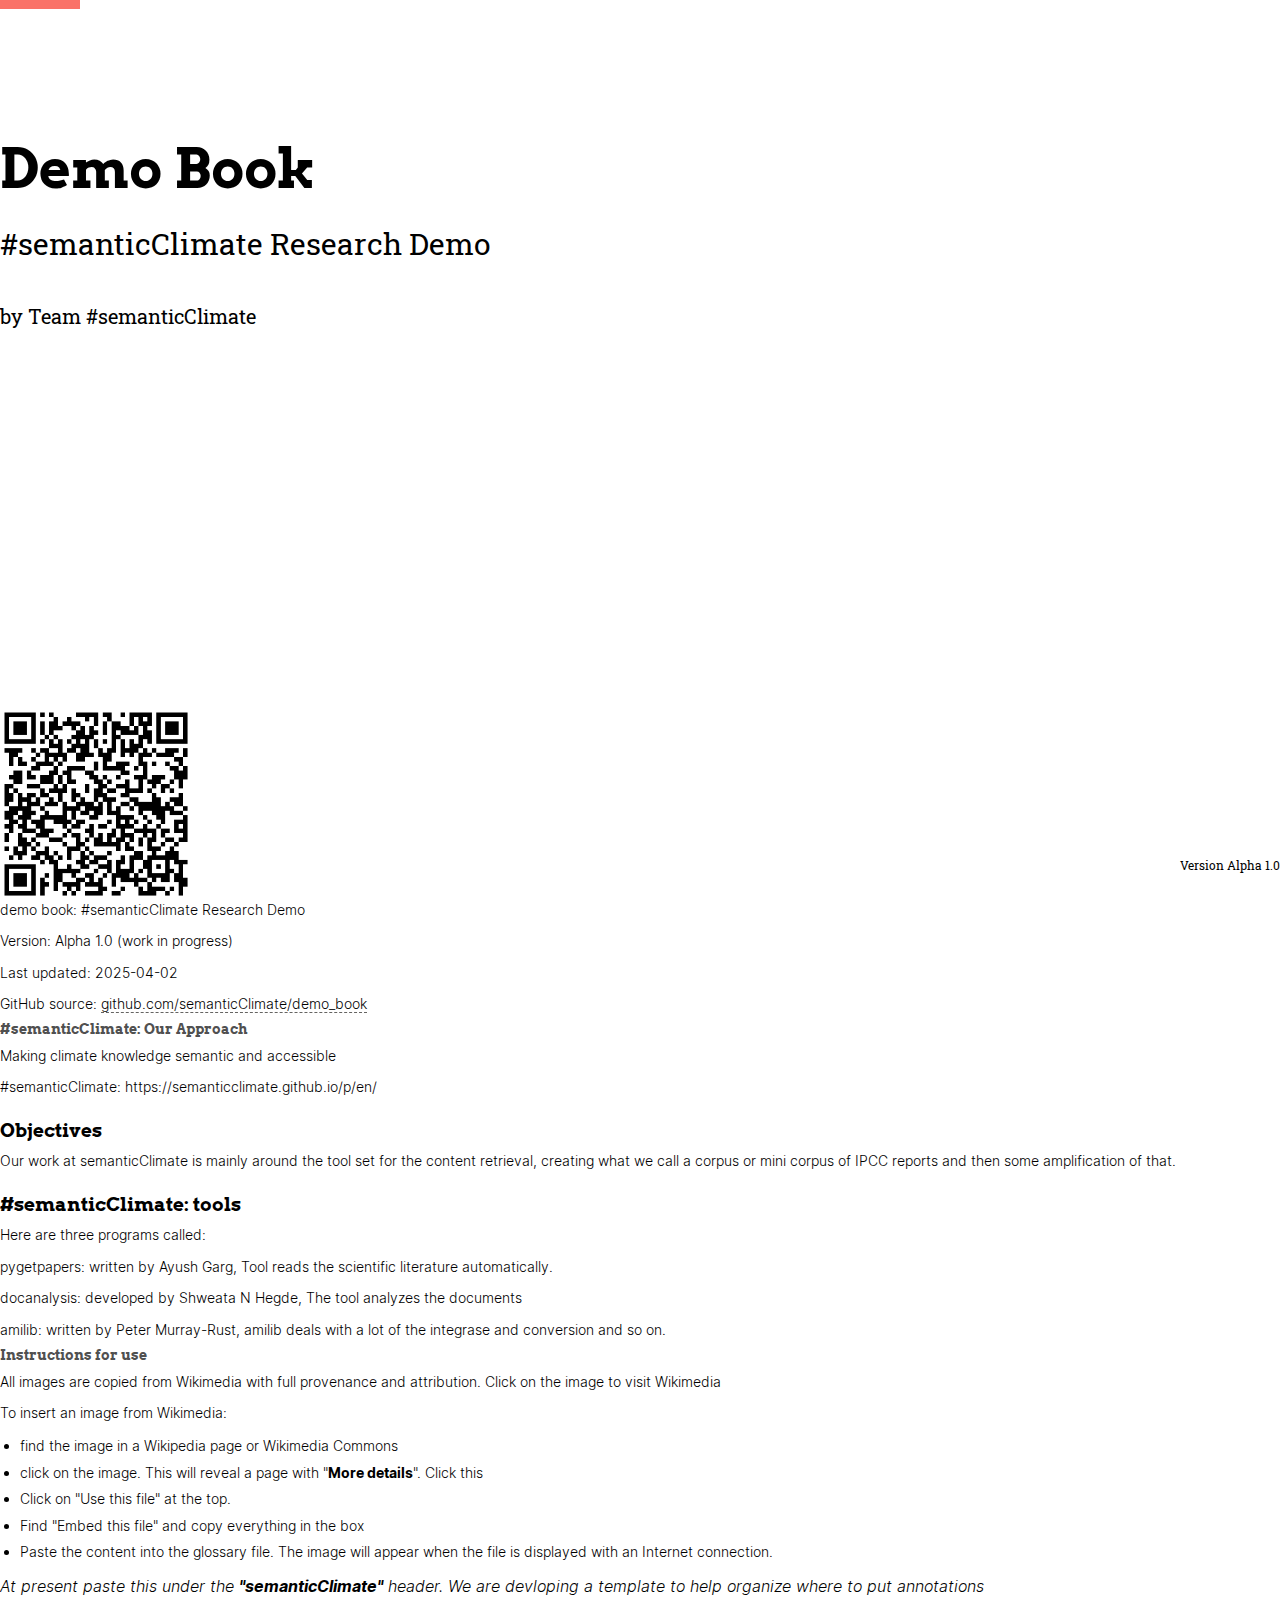
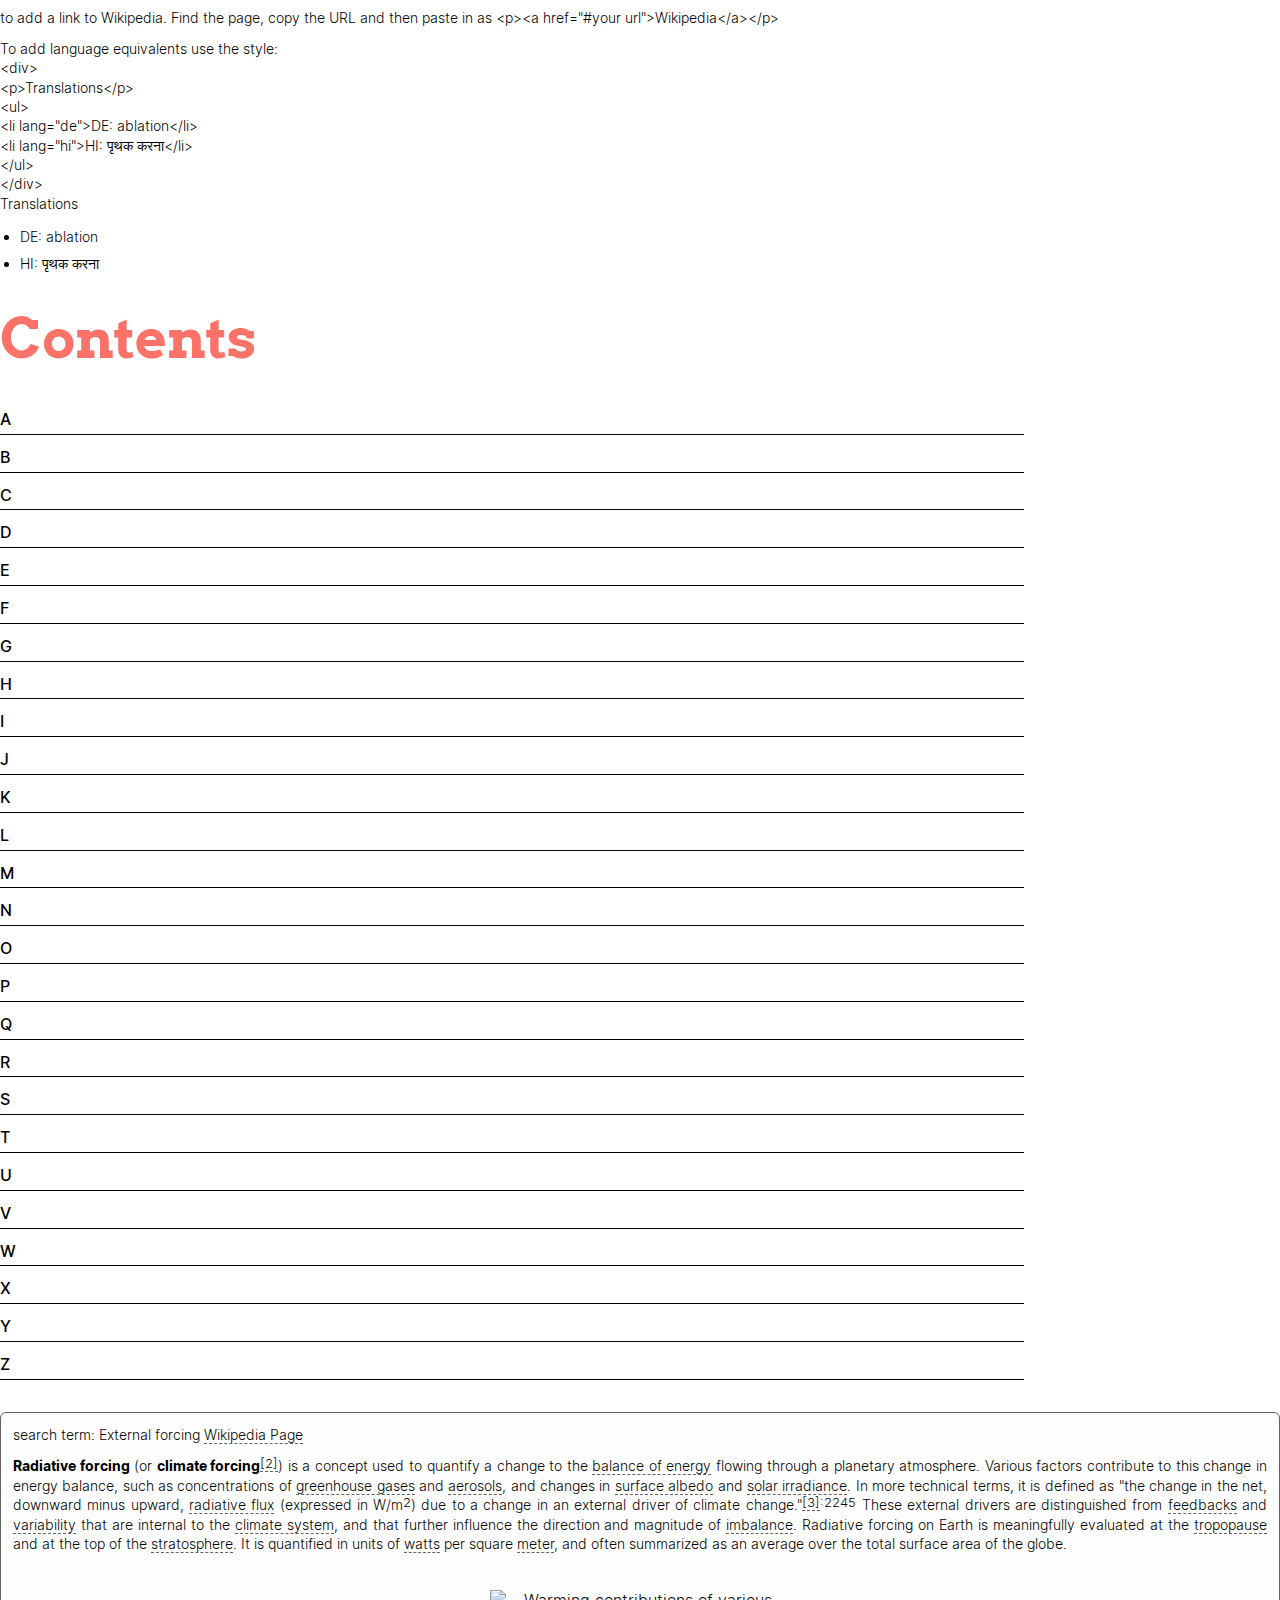
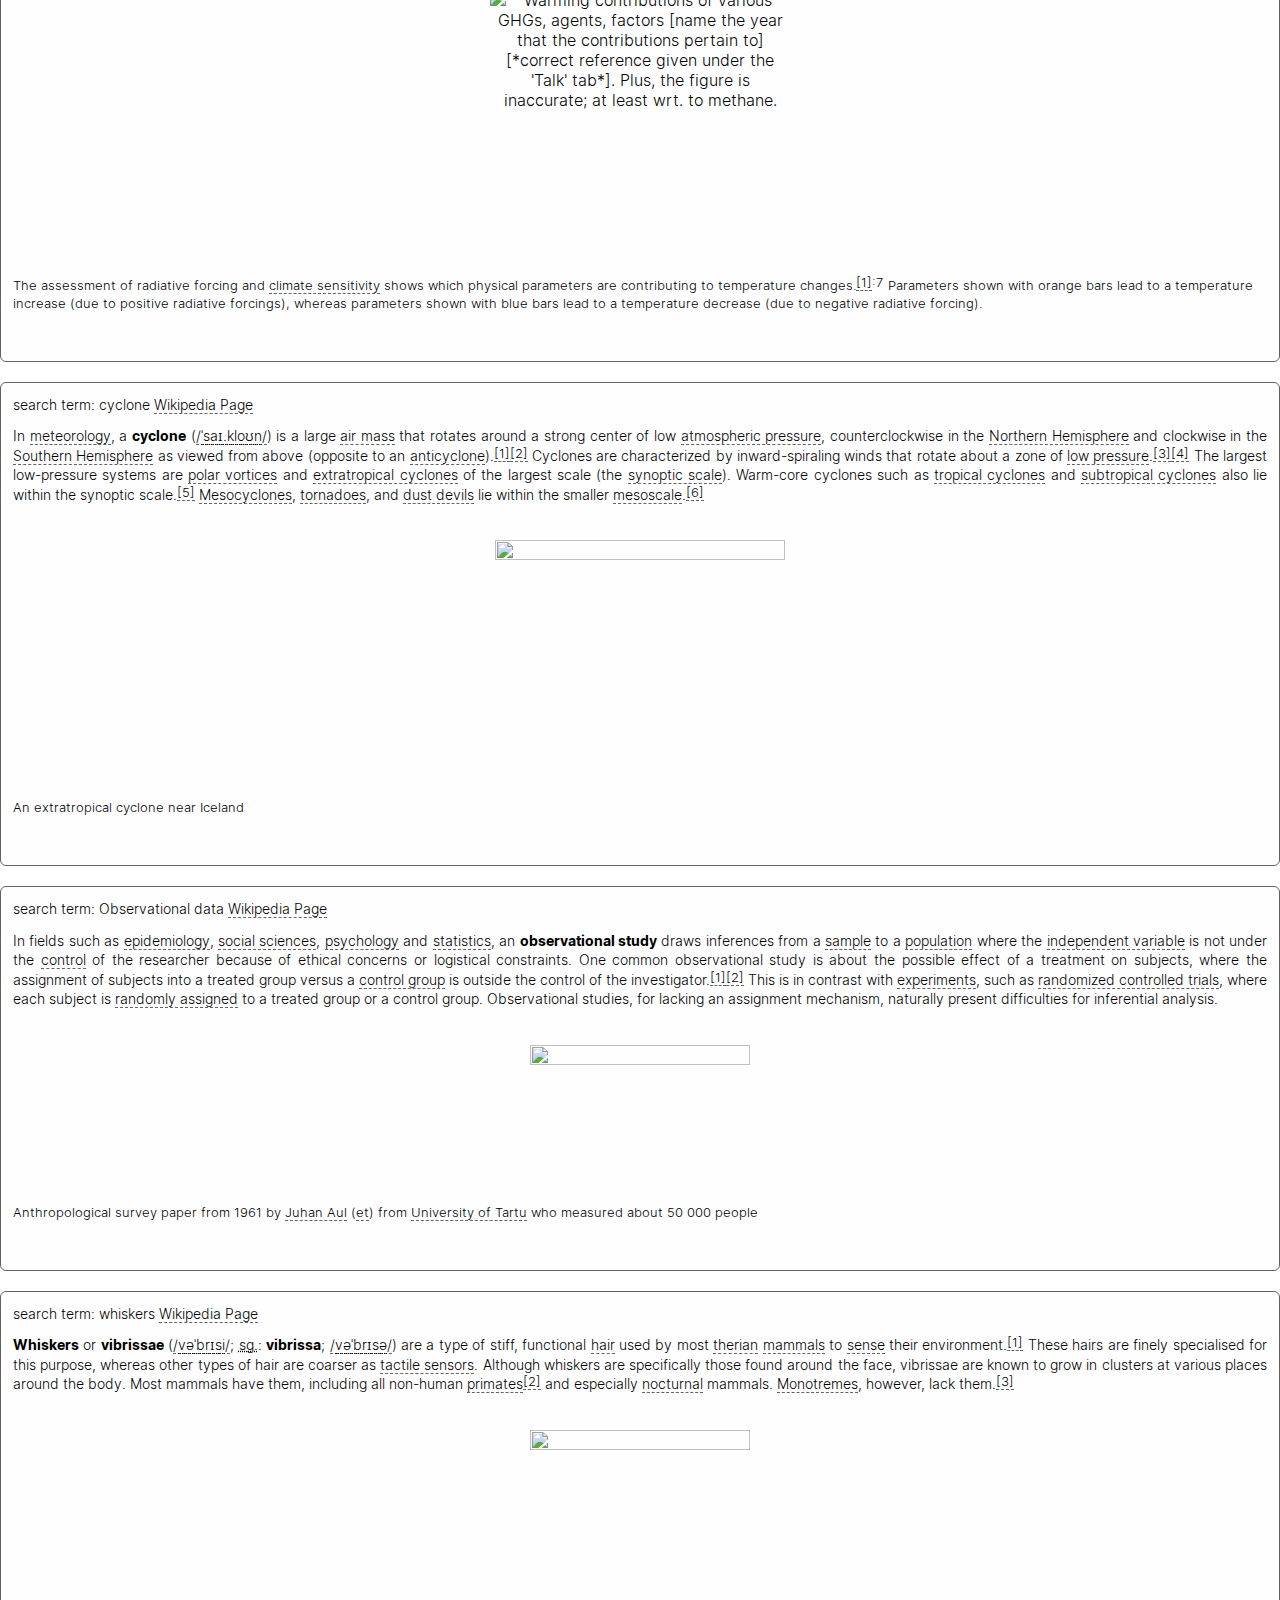
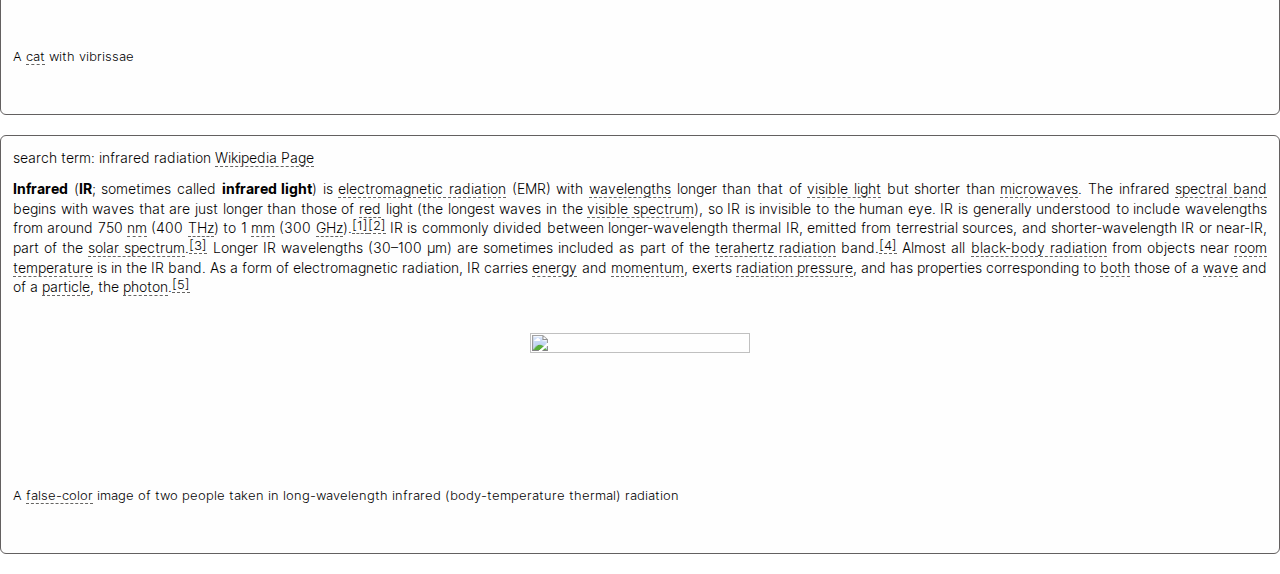
==== commit 329fe29b: "added style" ====
--- a/index.html
+++ b/index.html
@@ -3,93 +3,114 @@
   <head>
     <meta charset="UTF-8">
     <title>demo book - #semanticClimate Research Demo</title>
-    <link type="text/css" rel="stylesheet" href="css/book.css" />
+    <link type="text/css" rel="stylesheet" href="assets/css/book.css" />
     <style>
-      a.fn {
-        -adapt-template: url(data:application/xml,%3Chtml%20xmlns=%22http://www.w3.org/1999/xhtml%22%20xmlns:s=%22http://www.pyroxy.com/ns/shadow%22%3E%3Chead%3E%3Cstyle%3E.footnote-content%7Bfloat:footnote%7D%3C/style%3E%3C/head%3E%3Cbody%3E%3Cs:template%20id=%22footnote%22%3E%3Cs:content/%3E%3Cs:include%20class=%22footnote-content%22/%3E%3C/s:template%3E%3C/body%3E%3C/html%3E#footnote);
-        text-decoration: none;
-        color: inherit;
-        vertical-align: baseline;
-        font-size: 70%;
-        position: relative;
-        top: -0.3em;
-      }
-      body {
-        background-color: white;
-      }
-      section[role=doc-footnote] .footnote-counter:after {
-        content: ". ";
-      }
-      section.fnlist {
-        display: none;
-      }
-      section:footnote-content {
-        display: block;
-        font-style: normal;
-        font-weight: normal;
-        text-decoration: none;
-      }
-      .table-of-contents a {
-        display: inline-flex;
-        width: 100%;
-        text-decoration: none;
-        color: currentColor;
-        break-inside: avoid;
-        align-items: baseline;
-      }
-      .table-of-contents a::before {
-        margin-left: 1px;
-        margin-right: 1px;
-        border-bottom: solid 1px lightgray;
-        content: "";
-        order: 1;
-        flex: auto;
-      }
-      .table-of-contents a::after {
-        text-align: right;
-        content: target-counter(attr(href, url), page);
-        align-self: flex-end;
-        flex: none;
-        order: 2;
-      }
-      @page {
-        size: A4;
-        @top-center {
-          content: env(doc-title);
-        }
-        @bottom-center {
-          content: counter(page);
-        }
-      }
-      @page :first {
-        @bottom-center {
-          content: normal;
-        }
-        @top-center {
-          content: normal;
-        }
-      }
-      figure img {
-        max-width: 100%;
-      }
-      .article-title {
-        page-break-before: right;
-      }
-      h1.part {
-        page-break-before: right;
-      }
-      .copyrightpage {
-        page-break-before: left;
-      }
-      .tocpage {
-        page-break-before: right;
-      }
-      .booktitle {
-        text-align: center;
-      }
+        a.fn {
+            -adapt-template: url(data:application/xml,%3Chtml%20xmlns=%22http://www.w3.org/1999/xhtml%22%20xmlns:s=%22http://www.pyroxy.com/ns/shadow%22%3E%3Chead%3E%3Cstyle%3E.footnote-content%7Bfloat:footnote%7D%3C/style%3E%3C/head%3E%3Cbody%3E%3Cs:template%20id=%22footnote%22%3E%3Cs:content/%3E%3Cs:include%20class=%22footnote-content%22/%3E%3C/s:template%3E%3C/body%3E%3C/html%3E#footnote);
+            text-decoration: none;
+            color: inherit;
+            vertical-align: baseline;
+            font-size: 70%;
+            position: relative;
+            top: -0.3em;
+        }
+        body {
+            background-color: white;
+        }
+        section[role=doc-footnote] .footnote-counter:after {
+            content: ". ";
+        }
+        section.fnlist {
+            display: none;
+        }
+        section:footnote-content {
+            display: block;
+            font-style: normal;
+            font-weight: normal;
+            text-decoration: none;
+        }
+        .table-of-contents a {
+            display: inline-flex;
+            width: 100%;
+            text-decoration: none;
+            color: currentColor;
+            break-inside: avoid;
+            align-items: baseline;
+        }
+        .table-of-contents a::before {
+            margin-left: 1px;
+            margin-right: 1px;
+            border-bottom: solid 1px lightgray;
+            content: "";
+            order: 1;
+            flex: auto;
+        }
+        .table-of-contents a::after {
+            text-align: right;
+            content: target-counter(attr(href, url), page);
+            align-self: flex-end;
+            flex: none;
+            order: 2;
+        }
+        @page {
+            size: A4;
+            @top-center {
+            content: env(doc-title);
+            }
+            @bottom-center {
+            content: counter(page);
+            }
+        }
+        @page :first {
+            @bottom-center {
+            content: normal;
+            }
+            @top-center {
+            content: normal;
+            }
+        }
+        figure img {
+            max-width: 100%;
+        }
+        .article-title {
+            page-break-before: right;
+        }
+        h1.part {
+            page-break-before: right;
+        }
+        .copyrightpage {
+            page-break-before: left;
+        }
+        .tocpage {
+            page-break-before: right;
+        }
+        .booktitle {
+            text-align: center;
+        }
+        div[role="ami_entry"] {
+            border: 1px solid #636060;        /* thin gray border */
+            padding: 12px;                 /* space inside the box */
+            margin: 20px 0;                /* space between boxes */
+            border-radius: 6px;            /* optional: slightly rounded corners */
+            background-color: #fefefe;     /* optional: soft background */
+        }       
     </style>
     <link type="text/css" rel="stylesheet" href="assets/css/appaloosa.css" />
     <base href="https://en.wikipedia.org/wiki/">
+    <script>
+        // Function to update links automatically
+        window.onload = function() {
+            // Select all <a> elements
+            const links = document.querySelectorAll('a[href^="/wiki/"]');
+            
+            // Loop through each link and update the href
+            links.forEach(function(link) {
+                let href = link.getAttribute('href');
+                // Update href to the full URL
+                link.setAttribute('href', 'https://en.wikipedia.org' + href);
+            });
+        };
+    </script>
 </head>
 
 <body class="user-contents">
@@ -99,33 +120,33 @@
       <h3 class="bookauthor">by Team #semanticClimate</h3>
       <h4 class="bookversion">Version Alpha 1.0</h4>
     </div>
-    <div class="copyrightpage frontmatter">
-      <p>demo book: #semanticClimate Research Demo</p>
-	  <p>Version: Alpha 1.0 (work in progress)</p>
-      <p>Last updated: 2025-04-02</p>
-	  <p>GitHub source: <a href="https://github.com/semanticClimate/demo_book">github.com/semanticClimate/demo_book</a></p>
-
-<h3>#semanticClimate: Our Approach</h3> 
-
-<p>Making climate knowledge semantic and accessible</p>
-
-<p>#semanticClimate: https://semanticclimate.github.io/p/en/</p>
-
-
-
-<h4>Objectives</h4>
-
-<p>Our work at semanticClimate is mainly around the tool set for the content retrieval, creating what we call a corpus or mini corpus of IPCC reports and then some amplification of that.</p>
+<div class="copyrightpage frontmatter">
+    <p>demo book: #semanticClimate Research Demo</p>
+	<p>Version: Alpha 1.0 (work in progress)</p>
+    <p>Last updated: 2025-04-02</p>
+	<p>GitHub source: <a href="https://github.com/semanticClimate/demo_book">github.com/semanticClimate/demo_book</a></p>
+
+    <h3>#semanticClimate: Our Approach</h3> 
+
+    <p>Making climate knowledge semantic and accessible</p>
+
+    <p>#semanticClimate: https://semanticclimate.github.io/p/en/</p>
+
+
+
+    <h4>Objectives</h4>
+
+    <p>Our work at semanticClimate is mainly around the tool set for the content retrieval, creating what we call a corpus or mini corpus of IPCC reports and then some amplification of that.</p>
  
-<h4>#semanticClimate: tools</h4>
-
-<p>Here are three programs called:</p>
-
-<p>pygetpapers: written by Ayush Garg, Tool reads the scientific literature automatically.</p>
-
-<p>docanalysis: developed by Shweata N Hegde, The tool analyzes the documents</p>
-
-<p>amilib: written by Peter Murray-Rust, amilib deals with a lot of the integrase and conversion and so on.</p>
+    <h4>#semanticClimate: tools</h4>
+
+    <p>Here are three programs called:</p>
+
+    <p>pygetpapers: written by Ayush Garg, Tool reads the scientific literature automatically.</p>
+
+    <p>docanalysis: developed by Shweata N Hegde, The tool analyzes the documents</p>
+
+    <p>amilib: written by Peter Murray-Rust, amilib deals with a lot of the integrase and conversion and so on.</p>
 
 </div>
 
@@ -157,12 +178,12 @@
 				<br/>&lt;/div>
 			</code>
 			
-				
-					<div class="gloss-translate"> <p>Translations</p> <ul> <li lang="de">DE: ablation</li> <li lang="hi">HI: पृथक करना</li> </ul> </div>
+		
+			<div class="gloss-translate"> <p>Translations</p> <ul> <li lang="de">DE: ablation</li> <li lang="hi">HI: पृथक करना</li></ul></div>
 			</pre>
-		</div>
-
-    <div class="tocpage frontmatter">
+</div>
+
+<div class="tocpage frontmatter">
       <nav role="doc-toc">
 		<ol>
           <li>
@@ -298,219 +319,21 @@
 	  </nav>
 </div>
 
-<div class="article-part article-title" id="_1_0">A</div>
-<div class="article-part article-richtext article-body">
-		
-<div style="gloss-back">
-	<a name="ablation"></a>
-<div class="p-1">
-	<div class="gloss-term"><h4>ablation</h4><div>
-		<div>
-		<p class="definition">All processes that reduce the mass of a <em><a href="#glacier" class="mention">glacier</a></em>,<em><a href="#ice_sheet" class="mention"> ice sheet</a></em>, or snow cover.</p><p>The main processes are melting, and for glaciers also <em><a href="#calving" class="mention">calving</a></em> (or, when the glacier nourishes an <em><a href="#ice_shelf" class="mention">ice shelf</a></em>, <em>discharge of ice</em> across the <em><a href="#grounding_line" class="mention">grounding line</a></em>), but other processes such as sublimation and loss of wind-blown snow can also contribute to ablation. Ablation also refers to the mass lost by any of these processes.</p></div>
-		<div class="p-3 small"><h6 class="fs-6">Parent-term</h6><ul ><li><span data-report="AR6" data-phrase="Mass balance/budget (of glaciers or ice sheets)" data-phraseid="2202"><a href="#mass_balance/budget">Mass balance/budget (of glaciers or ice sheets)</a></span></li></ul></div>
-<a title="Kelvinsong, CC BY-SA 3.0 &lt;https://creativecommons.org/licenses/by-sa/3.0&gt;, via Wikimedia Commons" href="https://commons.wikimedia.org/wiki/File:Glacier_diagram.svg"><img width="512" alt="Glacier diagram" src="https://upload.wikimedia.org/wikipedia/commons/thumb/5/54/Glacier_diagram.svg/512px-Glacier_diagram.svg.png"></a>
-<div class="sem-ann"><h3 >semanticClimate annotation</h3>
-<!-- ad manual content here -->
-<!-- template for language  equivalents -->
-<div>
-	<p>Translations</p>
-<ul>
-<li lang="de">DE: ablation</li>
-<li lang="hi">HI: पृथक करना</li>
-</ul>
-</div>
-<!--end template --></div>
-</div><div>	
-</div><div class="wg"> WGI </div><div class="paren">of glaciers, ice sheets, or snow cover</div></div></div>
-</div>
-
-
-
-<div class="gloss-back">
-	
-<a name="abrupt_change"></a>
-
-<div class="p-1">	
-	<div class="gloss-term"><h4>abrupt change</h4><p class="definition">A change in the system that is substantially faster than the typical rate of the changes in its history.</p>
-<div class="sem-ann"><h3 >semanticClimate annotation</h3><!-- ad manual content here -->
-<div>
-	<p>Translations</p>
-	<ul>
-		<li lang="hi">HI: अचानक परिवर्तन</li>
-	</ul>
-</div>
-<div>	
-</div></div><div class="wg"> WGI,WGII </div></div></div>
-</div>
-
-
-<div class="gloss-back">
-<a name="abrupt_climate_change"></a>
-<div class="p-1">	
-	<div class="gloss-term"><h4>abrupt climate change</h4><p class="definition">A large-scale <em><a href="#abrupt_change" class="mention">abrupt change</a></em> in the <em><a href="#climate_system" class="mention">climate system</a></em> that takes place over a few decades or less, persists (or is anticipated to persist) for at least a few decades and causes substantial <em>impacts</em> in <em>human and/or natural systems</em>.</p>
-<div class="sem-ann"><h3 >semanticClimate annotation</h3><p><a title="English:  NPS, Public domain, via Wikimedia Commons" href="https://commons.wikimedia.org/wiki/File:Castle_Rock_Cut,_June_2021_(f22992e4-e54a-447f-851d-9b30b0bcc499).JPG"><img width="312" alt="Castle Rock Cut, June 2021 (f22992e4-e54a-447f-851d-9b30b0bcc499)" src="https://upload.wikimedia.org/wikipedia/commons/thumb/e/e1/Castle_Rock_Cut%2C_June_2021_%28f22992e4-e54a-447f-851d-9b30b0bcc499%29.JPG/512px-Castle_Rock_Cut%2C_June_2021_%28f22992e4-e54a-447f-851d-9b30b0bcc499%29.JPG"></a></p><p><b>From <a href="https://en.wikipedia.org/wiki/Abrupt_climate_change">Wikipedia</a></b> An abrupt climate change occurs when the climate system is forced to transition at a rate that is determined by the climate system energy-balance.</p>
-<div>
-	<p>Translations</p>
-	<ul>
-		<li lang="hi">HI: अचानक जलवायु परिवर्तन</li>
-	</ul>
-</div>
-<div>	
-</div></div><div class="wg"> WGI,WGII </div></div></div>
-</div>
-
-<div class="gloss-back">
-<a name="avoid,_shift,_improve"></a>
-<div class="p-1">	
-	<div class="gloss-term"><h4>Avoid, Shift, Improve</h4><p class="definition">Reducing greenhouse gas emissions by avoiding the use of an emissions-producing service entirely, shifting to the lowest-emission mode of providing the service, and/or improving the technologies and systems for providing the service in ways that reduce emissions.</p>
-<div class="sem-ann"><h3 >semanticClimate annotation</h3><!-- ad manual content here -->
-<div>
-	<p>Translations</p>
-	<ul>
-		<li lang="hi">HI: बचें, बदलाव करें, सुधार करें</li>
-	</ul>
-</div>
-<div>	
-</div></div><div class="wg"> WGIII </div><div class="paren">ASI
-</div></div></div></div>
-
-</div></div>
-
-<div class="article-part article-title" id="_2_0">B</div>
-<div class="article-part article-richtext article-body">
-
-<div class="gloss-back">
-<a name="basal_lubrication"></a>
-<div class="p-1">	
-	<div class="gloss-term"><h4>basal lubrication</h4><div><p class="definition">Reduction of friction at the base of an <em><a href="#ice_sheet" class="mention">ice sheet</a></em> or <em><a href="#glacier" class="mention">glacier</a></em> due to lubrication by meltwater.</p><p>This can allow the glacier or ice sheet to slide over its base. Meltwater may be produced by pressure-induced melting, friction or geothermal heat, or surface melt may drain to the base through holes in the ice.</p></div>
-<div class="sem-ann"><h3 >semanticClimate annotation</h3><!-- ad manual content here -->
-<div>	
-</div></div><div class="wg"> WGI </div></div></div>
-</div>
-
-
-<div class="gloss-back">
-<a name="baseline_period"></a>
-<div class="p-1">	
-	<div class="gloss-term"><h4>baseline period</h4><div><p class="definition">A time period against which differences are calculated (e.g., expressed as <em>anomalies</em> relative to a baseline).</p><div class="p-3 small"><h6 class="fs-6">Parent-term</h6><ul ><li><span data-report="AR6" data-phrase="Reference period" data-phraseid="543"><a href="#reference_period">Reference period</a></span></li></ul></div>
-<div class="sem-ann"><h3 >semanticClimate annotation</h3><!-- ad manual content here -->
-<div>
-	<p>Translations</p>
-	<ul>
-		<li lang="hi">HI: आधारभूत अवधि</li>
-	</ul>
-</div>
-</div><div>	
-</div></div><div class="wg"> WGI,WGIII </div></div></div>
-</div>
-
-
-<div class="gloss-back">
-<a name="baseline/reference"></a>
-<div class="p-1">	
-	<div class="gloss-term"><h4>baseline/reference</h4><div><p class="definition">The baseline (or reference) isthe state against which change is measured.</p><p>A baseline period isthe period relative to which anomalies are computed. The baseline concentration of a trace gas is that measured at a location not influenced by local anthropogenic emissions.</p></div>
-<div class="sem-ann"><h3 >semanticClimate annotation</h3><!-- ad manual content here -->
-<div>	
-</div></div><div class="wg"> WGI,WGII,WGIII </div></div></div>
-</div>
-
-
-<div class="gloss-back">
-<a name="baseline_scenario"></a>
-<div class="p-1">	
-	<div class="gloss-term"><h4>baseline scenario</h4><div><p class="definition">See Reference Scenario</p><div class="p-3 small"><h6 class="fs-6">Parent-term</h6><ul ><li><span data-report="AR6" data-phrase="Scenario" data-phraseid="565"><a href="#scenario">Scenario</a></span></li></ul></div>
-<div class="sem-ann"><h3 >semanticClimate annotation</h3><!-- ad manual content here -->
-<div>
-	<p>Translations</p>
-	<ul>
-		<li lang="hi">HI: आधारभूत परिदृश्य</li>
-	</ul>
-</div>
-</div><div>	
-</div></div><div class="wg"> WGIII,WGI,WGII </div></div></div>
-</div>
-
-
-<div class="gloss-back">
-<a name="calving"></a>
-<div class="p-1">	
-	<div class="gloss-term"><h4>calving</h4><p class="fs-6 p-2 mb-0"></p><p>The breaking off of discrete pieces of ice from a <em><a href="#glacier" class="mention">glacier</a></em>, <em><a href="#ice_sheet" class="mention">ice sheet</a></em> or an <em><a href="#ice_shelf" class="mention">ice shelf</a></em> into lake or seawater, producing <em><a href="#iceberg" class="mention">icebergs</a></em>. This is a form of mass loss from an ice body.</p><p></p>
-<div class="sem-ann"><h3 >semanticClimate annotation</h3><p><a title="User:Andrewman327, CC BY-SA 3.0 &lt;https://creativecommons.org/licenses/by-sa/3.0&gt;, via Wikimedia Commons" href="https://commons.wikimedia.org/wiki/File:Alaskan_glacier_and_ice_field.jpeg"><img width="512" alt="Alaskan glacier and ice field" src="https://upload.wikimedia.org/wikipedia/commons/thumb/1/18/Alaskan_glacier_and_ice_field.jpeg/512px-Alaskan_glacier_and_ice_field.jpeg"></a></p><p><b>From <a href="https://en.wikipedia.org/wiki/Ice_calving">Wikipedia</a></b> Ice calving, also known as glacier calving or iceberg calving, is the breaking of ice chunks from the edge of a glacier. It is a form of ice ablation or ice disruption. It is the sudden release and breaking away of a mass of ice from a glacier, iceberg, ice front, ice shelf, or crevasse.</p>
-<div>
-	<p>Translations</p>
-	<ul>
-		<li lang="hi">HI: बर्फ विघटन</li>
-	</ul>
-</div>
-<div>	
-</div></div><div class="wg"> WGI </div><div class="paren">of glaciers or ice sheets</div></div></div>
-</div>
-
-
-<div class="article-part article-title" id="_26_0">Z</div>
-<div class="article-part article-richtext article-body">
-
-<div class="gloss-back">
-<a name="zero_emissions_commitment"></a>
-<div class="p-1">	
-	<div class="gloss-term"><h4>zero emissions commitment</h4><div><div><p class="definition">The zero emissions commitment is an estimate of the subsequent <em><a href="#global_warming" class="mention">global warming</a></em> that would result after <em>anthropogenic emissions</em> are set to zero.</p><p>It is determined by both inertia in physical <em><a href="#climate_system" class="mention">climate system</a></em> components (<em><a href="#ocean" class="mention">ocean</a></em>, <em><a href="#cryosphere" class="mention">cryosphere</a></em>, land surface) and <em><a href="#carbon_cycle" class="mention">carbon cycle</a></em> inertia. In its widest sense it refers to emissions of each climate <em>forcer</em> including <em>greenhouses gases</em>, <em><a href="#aerosol" class="mention">aerosols</a></em> and their <em>precursors</em>. The climate response to this can be complex due to the different time scale of response of each climate forcer. A specific subcategory of zero emissions commitment is the Zero CO2 Emissions Commitment which refers to the climate system response to CO2 emissions after setting these to net zero. The CO2-only definition is of specific use in estimating <em><a href="#remaining_carbon_budget" class="mention">remaining carbon budgets</a></em>.</p></div><div class="p-3 small"><h6 class="fs-6">Parent-term</h6><ul ><li><span data-report="AR6" data-phrase="Climate change commitment" data-phraseid="105"><a href="#climate_change_commitment">Climate change commitment</a></span></li></ul></div>
-<div class="sem-ann"><h3 >semanticClimate annotation</h3><!-- ad manual content here -->
-</div><div>	
-</div></div><div class="wg"> WGI,WGIII </div></div></div>
-</div>
-
-
-<div class="gloss-back">
-
-<div class="p-1">	
-	<div class="">
-<h4 >Wind energy  « WGIII »</h4>
-<p class="fs-6 p-2 mb-0">Kinetic energy from airflow arising from the uneven heating of the Earthâs surface. The windâs kinetic energy is converted to mechanical shaft energy and electricity by a wind turbine, a rotating machine. A wind farm, wind project, wind park, or wind power plant is a group of wind turbines interconnected to a common utility system through a system of transformers, distribution lines, and (usually) one substation.</p>
-<div class="sem-ann"><h3 >semanticClimate annotation</h3><!-- ad manual content here -->
-
-<div>	
-</div>
-<div class="wg"> WGIII </div>
-</div>
-</div>
-</div>
-
-
-<div class="gloss-back">
-<a name="displacement"></a>
-<div class="p-1">	
-	<div class="gloss-term"><h4>displacement</h4><p class="definition">The involuntary movement, individually or collectively, of persons from their country or community, notably for reasons of armed conflict, civil unrest, or natural or human-made disasters (adapted from IOM, 2011).</p>
-<div class="sem-ann"><h3 >semanticClimate annotation</h3><!-- ad manual content here -->
-<div>	
-</div></div><div class="wg"> WGII </div><div class="paren">of humans</div><div class="paren">Internal</div></div></div>
-</div>
-
-
-<div class="gloss-back">
-<a name="impact_assessment"></a>
-<div class="p-1">	
-	<div class="gloss-term"><h4>impact assessment</h4><p class="definition">The practice of identifying and evaluating, in monetary and/or non-monetary terms, the effects of <em><a href="#climate_change" class="mention">climate change</a></em> on natural and <em><a href="#human_system" class="mention">human systems</a></em>.</p>
-<div class="sem-ann"><h3 >semanticClimate annotation</h3><!-- ad manual content here -->
-<div>	
-</div><div class="paren">climate change</div></div></div>
-</div>
-
-
-<div class="gloss-back">
-<a name="ph"></a>
-<div class="p-1">	
-	<div class="gloss-term"><h4>pH</h4><div><p class="definition">A dimensionless measure of the acidity of a dilute solution (e.g., seawater) based on the activity, or effective concentration, of hydrogen ions (H<sup>+</sup>) in the solution.</p><p>pH is measured on a logarithmic scale where pH = –log<sub>10</sub>(H<sup>+</sup>). Thus, a pH decrease of 1 unit corresponds to a 10-fold increase in the acidity, or the activity of H+.</p></div>
-<div class="sem-ann"><h3 >semanticClimate annotation</h3><!-- ad manual content here -->
-<div>	
-</div></div><div class="wg"> WGII,WGI </div></div></div>
-</div>
-</div></div>
 
 <div name="External forcing" term="External forcing" role="ami_entry"><p>search term:  External forcing <a href="https://en.wikipedia.org/w/index.php?search=External%20forcing">Wikipedia Page</a></p><p class="wpage_first_para"><b>Radiative forcing</b> (or <b>climate forcing</b><sup id="cite_ref-2" class="reference"><a href="#cite_note-2"><span class="cite-bracket">[</span>2<span class="cite-bracket">]</span></a></sup>) is a concept used to quantify a change to the <a href="/wiki/Earth%27s_energy_budget" title="Earth's energy budget">balance of energy</a> flowing through a planetary atmosphere. Various factors contribute to this change in energy balance, such as concentrations of <a href="/wiki/Greenhouse_gas" title="Greenhouse gas">greenhouse gases</a> and <a href="/wiki/Aerosol" title="Aerosol">aerosols</a>, and changes in <a href="/wiki/Albedo" title="Albedo">surface albedo</a> and <a href="/wiki/Solar_irradiance" title="Solar irradiance">solar irradiance</a>. In more technical terms, it is defined as "the change in the net, downward minus upward, <a href="/wiki/Radiative_flux" title="Radiative flux">radiative flux</a> (expressed in W/m<sup>2</sup>) due to a change in an external driver of climate change."<sup id="cite_ref-:0_3-0" class="reference"><a href="#cite_note-:0-3"><span class="cite-bracket">[</span>3<span class="cite-bracket">]</span></a></sup><sup class="reference nowrap"><span title="Page / location: 2245">:&#8202;2245&#8202;</span></sup> These external drivers are distinguished from <a href="/wiki/Climate_change_feedback" class="mw-redirect" title="Climate change feedback">feedbacks</a> and <a href="/wiki/Climate_variability_and_change" title="Climate variability and change">variability</a> that are internal to the <a href="/wiki/Climate_system" title="Climate system">climate system</a>, and that further influence the direction and magnitude of <a href="/wiki/Earth%27s_energy_imbalance" class="mw-redirect" title="Earth's energy imbalance">imbalance</a>. Radiative forcing on Earth is meaningfully evaluated at the <a href="/wiki/Tropopause" title="Tropopause">tropopause</a> and at the top of the <a href="/wiki/Stratosphere" title="Stratosphere">stratosphere</a>. It is quantified in units of <a href="/wiki/Watt" title="Watt">watts</a> per square <a href="/wiki/Meter" class="mw-redirect" title="Meter">meter</a>, and often summarized as an average over the total surface area of the globe.
 </p><div title="figure"><figure typeof="mw:File/Thumb"><a href="/wiki/File:Physical_Drivers_of_climate_change.svg" class="mw-file-description"><img alt="Warming contributions of various GHGs, agents, factors [name the year that the contributions pertain to] [*correct reference given under the 'Talk' tab*]. Plus, the figure is inaccurate; at least wrt. to methane." src="//upload.wikimedia.org/wikipedia/commons/thumb/a/a0/Physical_Drivers_of_climate_change.svg/300px-Physical_Drivers_of_climate_change.svg.png" decoding="async" width="300" height="279" class="mw-file-element" srcset="//upload.wikimedia.org/wikipedia/commons/thumb/a/a0/Physical_Drivers_of_climate_change.svg/450px-Physical_Drivers_of_climate_change.svg.png 1.5x, //upload.wikimedia.org/wikipedia/commons/thumb/a/a0/Physical_Drivers_of_climate_change.svg/600px-Physical_Drivers_of_climate_change.svg.png 2x" data-file-width="960" data-file-height="893"></a><figcaption>The assessment of radiative forcing and <a href="/wiki/Climate_sensitivity" title="Climate sensitivity">climate sensitivity</a> shows which physical parameters are contributing to temperature changes.<sup id="cite_ref-:1_1-0" class="reference"><a href="#cite_note-:1-1"><span class="cite-bracket">[</span>1<span class="cite-bracket">]</span></a></sup><sup class="reference nowrap"><span title="Page / location: 7">:&#8202;7&#8202;</span></sup> Parameters shown with orange bars lead to a temperature increase (due to positive radiative forcings), whereas parameters shown with blue bars lead to a temperature decrease (due to negative radiative forcing). </figcaption></figure></div><p></p></div><div name="cyclone" term="cyclone" role="ami_entry"><p>search term:  cyclone <a href="https://en.wikipedia.org/w/index.php?search=cyclone">Wikipedia Page</a></p><p class="wpage_first_para">In <a href="/wiki/Meteorology" title="Meteorology">meteorology</a>, a <b>cyclone</b> (<span class="rt-commentedText nowrap"><span class="IPA nopopups noexcerpt" lang="en-fonipa"><a href="/wiki/Help:IPA/English" title="Help:IPA/English">/<span style="border-bottom:1px dotted"><span title="/&#712;/: primary stress follows">&#712;</span><span title="'s' in 'sigh'">s</span><span title="/a&#618;/: 'i' in 'tide'">a&#618;</span><span title="/./: syllable break">.</span><span title="'k' in 'kind'">k</span><span title="'l' in 'lie'">l</span><span title="/o&#650;/: 'o' in 'code'">o&#650;</span><span title="'n' in 'nigh'">n</span></span>/</a></span></span>)  is a large <a href="/wiki/Air_mass" title="Air mass">air mass</a> that rotates around a strong center of low <a href="/wiki/Atmospheric_pressure" title="Atmospheric pressure">atmospheric pressure</a>, counterclockwise in the <a href="/wiki/Northern_Hemisphere" title="Northern Hemisphere">Northern Hemisphere</a> and clockwise in the <a href="/wiki/Southern_Hemisphere" title="Southern Hemisphere">Southern Hemisphere</a> as viewed from above (opposite to an <a href="/wiki/Anticyclone" title="Anticyclone">anticyclone</a>).<sup id="cite_ref-AMSCcDef_1-0" class="reference"><a href="#cite_note-AMSCcDef-1"><span class="cite-bracket">[</span>1<span class="cite-bracket">]</span></a></sup><sup id="cite_ref-AMSCycDef_2-0" class="reference"><a href="#cite_note-AMSCycDef-2"><span class="cite-bracket">[</span>2<span class="cite-bracket">]</span></a></sup> Cyclones are characterized by inward-spiraling winds that rotate about a zone of <a href="/wiki/Low_pressure" class="mw-redirect" title="Low pressure">low pressure</a>.<sup id="cite_ref-BBCCycDef_3-0" class="reference"><a href="#cite_note-BBCCycDef-3"><span class="cite-bracket">[</span>3<span class="cite-bracket">]</span></a></sup><sup id="cite_ref-UCARCycDef_4-0" class="reference"><a href="#cite_note-UCARCycDef-4"><span class="cite-bracket">[</span>4<span class="cite-bracket">]</span></a></sup> The largest low-pressure systems are <a href="/wiki/Polar_vortices" class="mw-redirect" title="Polar vortices">polar vortices</a> and <a href="/wiki/Extratropical_cyclone" title="Extratropical cyclone">extratropical cyclones</a> of the largest scale (the <a href="/wiki/Synoptic_scale" class="mw-redirect" title="Synoptic scale">synoptic scale</a>). Warm-core cyclones such as <a href="/wiki/Tropical_cyclone" title="Tropical cyclone">tropical cyclones</a> and <a href="/wiki/Subtropical_cyclone" title="Subtropical cyclone">subtropical cyclones</a> also lie within the synoptic scale.<sup id="cite_ref-5" class="reference"><a href="#cite_note-5"><span class="cite-bracket">[</span>5<span class="cite-bracket">]</span></a></sup> <a href="/wiki/Mesocyclone" title="Mesocyclone">Mesocyclones</a>, <a href="/wiki/Tornado" title="Tornado">tornadoes</a>, and <a href="/wiki/Dust_devil" title="Dust devil">dust devils</a> lie within the smaller <a href="/wiki/Mesoscale_meteorology" title="Mesoscale meteorology">mesoscale</a>.<sup id="cite_ref-6" class="reference"><a href="#cite_note-6"><span class="cite-bracket">[</span>6<span class="cite-bracket">]</span></a></sup>
 </p><div title="figure"><figure class="mw-default-size" typeof="mw:File/Thumb"><a href="/wiki/File:Low_pressure_system_over_Iceland.jpg" class="mw-file-description"><img src="//upload.wikimedia.org/wikipedia/commons/thumb/b/bc/Low_pressure_system_over_Iceland.jpg/290px-Low_pressure_system_over_Iceland.jpg" decoding="async" width="290" height="251" class="mw-file-element" srcset="//upload.wikimedia.org/wikipedia/commons/thumb/b/bc/Low_pressure_system_over_Iceland.jpg/435px-Low_pressure_system_over_Iceland.jpg 1.5x, //upload.wikimedia.org/wikipedia/commons/thumb/b/bc/Low_pressure_system_over_Iceland.jpg/580px-Low_pressure_system_over_Iceland.jpg 2x" data-file-width="6000" data-file-height="5200"></a><figcaption>An extratropical cyclone near Iceland</figcaption></figure>
 </div><p></p></div>
-
-
+<div name="Observational data" term="Observational data" role="ami_entry"><p>search term:  Observational data <a href="https://en.wikipedia.org/w/index.php?search=Observational%20data">Wikipedia Page</a></p><p class="wpage_first_para">In fields such as <a href="/wiki/Epidemiology" title="Epidemiology">epidemiology</a>, <a href="/wiki/Social_science" title="Social science">social sciences</a>, <a href="/wiki/Psychology" title="Psychology">psychology</a>  and <a href="/wiki/Statistics" title="Statistics">statistics</a>, an <b>observational study</b> draws inferences from a <a href="/wiki/Sample_(statistics)" class="mw-redirect" title="Sample (statistics)">sample</a> to a <a href="/wiki/Statistical_population" title="Statistical population">population</a> where the <a href="/wiki/Dependent_and_independent_variables" title="Dependent and independent variables">independent variable</a> is not under the <a href="/wiki/Scientific_control" title="Scientific control">control</a> of the researcher because of ethical concerns or logistical constraints. One common observational study is about the possible effect of a treatment on subjects, where the assignment of subjects into a treated group versus a <a href="/wiki/Control_group" class="mw-redirect" title="Control group">control group</a> is outside the control of the investigator.<sup id="cite_ref-urlObservational_study_1-0" class="reference"><a href="#cite_note-urlObservational_study-1"><span class="cite-bracket">[</span>1<span class="cite-bracket">]</span></a></sup><sup id="cite_ref-2" class="reference"><a href="#cite_note-2"><span class="cite-bracket">[</span>2<span class="cite-bracket">]</span></a></sup> This is in contrast with <a href="/wiki/Experiment" title="Experiment">experiments</a>, such as <a href="/wiki/Randomized_controlled_trial" title="Randomized controlled trial">randomized controlled trials</a>, where each subject is <a href="/wiki/Random_assignment" title="Random assignment">randomly assigned</a> to a treated group or a control group. Observational studies, for lacking an assignment mechanism, naturally present difficulties for inferential analysis.
+</p>
+<div title="figure"><figure class="mw-default-size" typeof="mw:File/Thumb"><a href="/wiki/File:Blankett,_Antropoloogiline_vaatlusleht,_vorm_nr._4,_1961.jpg" class="mw-file-description"><img src="//upload.wikimedia.org/wikipedia/commons/thumb/c/c9/Blankett%2C_Antropoloogiline_vaatlusleht%2C_vorm_nr._4%2C_1961.jpg/220px-Blankett%2C_Antropoloogiline_vaatlusleht%2C_vorm_nr._4%2C_1961.jpg" decoding="async" width="220" height="151" class="mw-file-element" srcset="//upload.wikimedia.org/wikipedia/commons/thumb/c/c9/Blankett%2C_Antropoloogiline_vaatlusleht%2C_vorm_nr._4%2C_1961.jpg/330px-Blankett%2C_Antropoloogiline_vaatlusleht%2C_vorm_nr._4%2C_1961.jpg 1.5x, //upload.wikimedia.org/wikipedia/commons/thumb/c/c9/Blankett%2C_Antropoloogiline_vaatlusleht%2C_vorm_nr._4%2C_1961.jpg/440px-Blankett%2C_Antropoloogiline_vaatlusleht%2C_vorm_nr._4%2C_1961.jpg 2x" data-file-width="2446" data-file-height="1680"></a><figcaption>Anthropological survey paper from 1961 by <a href="/w/index.php?title=Juhan_Aul&amp;action=edit&amp;redlink=1" class="new" title="Juhan Aul (page does not exist)">Juhan Aul</a> (<a href="https://et.wikipedia.org/wiki/Juhan_Aul" class="extiw" title="et:Juhan Aul">et</a>) from <a href="/wiki/University_of_Tartu" title="University of Tartu">University of Tartu</a> who measured about 50&#160;000 people</figcaption></figure>
+</div><p></p></div>
+<div name="whiskers" term="whiskers" role="ami_entry"><p>search term:  whiskers <a href="https://en.wikipedia.org/w/index.php?search=whiskers">Wikipedia Page</a></p><p class="wpage_first_para"><b>Whiskers</b> or <b>vibrissae</b> (<span class="rt-commentedText nowrap"><span class="IPA nopopups noexcerpt" lang="en-fonipa"><a href="/wiki/Help:IPA/English" title="Help:IPA/English">/<span style="border-bottom:1px dotted"><span title="'v' in 'vie'">v</span><span title="/&#601;/: 'a' in 'about'">&#601;</span><span title="/&#712;/: primary stress follows">&#712;</span><span title="'b' in 'buy'">b</span><span title="'r' in 'rye'">r</span><span title="/&#618;/: 'i' in 'kit'">&#618;</span><span title="'s' in 'sigh'">s</span><span title="/i/: 'y' in 'happy'">i</span></span>/</a></span></span>; <abbr title="singular form">sg.</abbr>: <b>vibrissa</b>; <span class="rt-commentedText nowrap"><span class="IPA nopopups noexcerpt" lang="en-fonipa"><a href="/wiki/Help:IPA/English" title="Help:IPA/English">/<span style="border-bottom:1px dotted"><span title="'v' in 'vie'">v</span><span title="/&#601;/: 'a' in 'about'">&#601;</span><span title="/&#712;/: primary stress follows">&#712;</span><span title="'b' in 'buy'">b</span><span title="'r' in 'rye'">r</span><span title="/&#618;/: 'i' in 'kit'">&#618;</span><span title="'s' in 'sigh'">s</span><span title="/&#601;/: 'a' in 'about'">&#601;</span></span>/</a></span></span>) are a type of stiff, functional <a href="/wiki/Hair" title="Hair">hair</a> used by most <a href="/wiki/Theria" title="Theria">therian</a> <a href="/wiki/Mammals" class="mw-redirect" title="Mammals">mammals</a> to <a href="/wiki/Sense" title="Sense">sense</a> their environment.<sup id="cite_ref-hair_1-0" class="reference"><a href="#cite_note-hair-1"><span class="cite-bracket">[</span>1<span class="cite-bracket">]</span></a></sup> These hairs are finely specialised for this purpose, whereas other types of hair are coarser as <a href="/wiki/Tactile_sensor" title="Tactile sensor">tactile sensors</a>. Although whiskers are specifically those found around the face, vibrissae are known to grow in clusters at various places around the body. Most mammals have them, including all non-human <a href="/wiki/Primate" title="Primate">primates</a><sup id="cite_ref-2" class="reference"><a href="#cite_note-2"><span class="cite-bracket">[</span>2<span class="cite-bracket">]</span></a></sup> and especially <a href="/wiki/Nocturnality" title="Nocturnality">nocturnal</a> mammals. <a href="/wiki/Monotreme" title="Monotreme">Monotremes</a>, however, lack them.<sup id="cite_ref-3" class="reference"><a href="#cite_note-3"><span class="cite-bracket">[</span>3<span class="cite-bracket">]</span></a></sup>
+</p><div title="figure"><figure class="mw-default-size" typeof="mw:File/Thumb"><a href="/wiki/File:Cat_whiskers_closeup.jpg" class="mw-file-description"><img src="//upload.wikimedia.org/wikipedia/commons/thumb/9/96/Cat_whiskers_closeup.jpg/220px-Cat_whiskers_closeup.jpg" decoding="async" width="220" height="210" class="mw-file-element" srcset="//upload.wikimedia.org/wikipedia/commons/thumb/9/96/Cat_whiskers_closeup.jpg/330px-Cat_whiskers_closeup.jpg 1.5x, //upload.wikimedia.org/wikipedia/commons/thumb/9/96/Cat_whiskers_closeup.jpg/440px-Cat_whiskers_closeup.jpg 2x" data-file-width="1075" data-file-height="1024"></a><figcaption>A <a href="/wiki/Cat" title="Cat">cat</a> with vibrissae</figcaption></figure> 
+</div><p></p></div>
+<div name="infrared radiation" term="infrared radiation" role="ami_entry"><p>search term:  infrared radiation <a href="https://en.wikipedia.org/w/index.php?search=infrared%20radiation">Wikipedia Page</a></p><p class="wpage_first_para"><b>Infrared</b> (<b>IR</b>; sometimes called <b>infrared light</b>) is <a href="/wiki/Electromagnetic_radiation" title="Electromagnetic radiation">electromagnetic radiation</a> (EMR) with <a href="/wiki/Wavelength" title="Wavelength">wavelengths</a> longer than that of <a href="/wiki/Visible_light" class="mw-redirect" title="Visible light">visible light</a> but shorter than <a href="/wiki/Microwaves" class="mw-redirect" title="Microwaves">microwaves</a>. The infrared <a href="/wiki/Spectral_band" title="Spectral band">spectral band</a> begins with waves that are just longer than those of <a href="/wiki/Red" title="Red">red</a> light (the longest waves in the <a href="/wiki/Visible_spectrum" title="Visible spectrum">visible spectrum</a>), so IR is invisible to the human eye. IR is generally understood to include wavelengths from around 750&#160;<a href="/wiki/Nanometre" title="Nanometre">nm</a> (400&#160;<a href="/wiki/Hertz" title="Hertz">THz</a>) to 1&#160;<a href="/wiki/Millimetre" title="Millimetre">mm</a> (300&#160;<a href="/wiki/Hertz" title="Hertz">GHz</a>).<sup id="cite_ref-Vatansever-2012_1-0" class="reference"><a href="#cite_note-Vatansever-2012-1"><span class="cite-bracket">[</span>1<span class="cite-bracket">]</span></a></sup><sup id="cite_ref-2" class="reference"><a href="#cite_note-2"><span class="cite-bracket">[</span>2<span class="cite-bracket">]</span></a></sup> IR is commonly divided between longer-wavelength thermal IR, emitted from terrestrial sources, and shorter-wavelength IR or near-IR, part of the <a href="/wiki/Solar_spectrum" class="mw-redirect" title="Solar spectrum">solar spectrum</a>.<sup id="cite_ref-IPCC_AR4-SYR_3-0" class="reference"><a href="#cite_note-IPCC_AR4-SYR-3"><span class="cite-bracket">[</span>3<span class="cite-bracket">]</span></a></sup> Longer IR wavelengths (30&#8211;100&#160;&#956;m) are sometimes included as part of the <a href="/wiki/Terahertz_radiation" title="Terahertz radiation">terahertz radiation</a> band.<sup id="cite_ref-Rogalski-2019_4-0" class="reference"><a href="#cite_note-Rogalski-2019-4"><span class="cite-bracket">[</span>4<span class="cite-bracket">]</span></a></sup>  Almost all <a href="/wiki/Black-body_radiation" title="Black-body radiation">black-body radiation</a> from objects near <a href="/wiki/Room_temperature" title="Room temperature">room temperature</a> is in the IR band. As a form of electromagnetic radiation, IR carries <a href="/wiki/Energy" title="Energy">energy</a> and <a href="/wiki/Momentum" title="Momentum">momentum</a>, exerts <a href="/wiki/Radiation_pressure" title="Radiation pressure">radiation pressure</a>, and has properties corresponding to <a href="/wiki/Wave%E2%80%93particle_duality" title="Wave&#8211;particle duality">both</a> those of a <a href="/wiki/Wave" title="Wave">wave</a> and of a <a href="/wiki/Subatomic_particle" title="Subatomic particle">particle</a>, the <a href="/wiki/Photon" title="Photon">photon</a>.<sup id="cite_ref-5" class="reference"><a href="#cite_note-5"><span class="cite-bracket">[</span>5<span class="cite-bracket">]</span></a></sup>
+</p><div title="figure"><figure class="mw-default-size" typeof="mw:File/Thumb"><a href="/wiki/File:Ir_girl.png" class="mw-file-description"><img src="//upload.wikimedia.org/wikipedia/commons/thumb/c/cf/Ir_girl.png/220px-Ir_girl.png" decoding="async" width="220" height="146" class="mw-file-element" srcset="//upload.wikimedia.org/wikipedia/commons/thumb/c/cf/Ir_girl.png/330px-Ir_girl.png 1.5x, //upload.wikimedia.org/wikipedia/commons/thumb/c/cf/Ir_girl.png/440px-Ir_girl.png 2x" data-file-width="1159" data-file-height="768"></a><figcaption>A <a href="/wiki/False_color" title="False color">false-color</a> image of two people taken in long-wavelength infrared (body-temperature thermal) radiation</figcaption></figure>
+</div><p></p></div>
+  
 </body>
 </html>--- a/assets/css/book.css
+++ b/assets/css/book.css
@@ -0,0 +1,220 @@
+/* Footnote and figure/table labeling */
+
+span.label-counter::after,
+a.reference-counter::after {
+    content: ' ' attr(data-book-counter); /* or data-chapter-counter */
+}
+
+.footnote-counter::before {
+    content: attr(data-book-counter); /* or data-chapter-counter */
+}
+
+section[role='doc-footnote'] .footnote-counter::after {
+    content: '. ';
+}
+
+/* CSL */
+
+.csl-bib-body {
+    padding-top: .5em;
+    padding-bottom: .5em;
+}
+
+.csl-left-margin {
+    padding-right: 1ch;
+    clear: left;
+    float: left;
+    white-space: pre;
+}
+
+.csl-entry i {
+    font-style: italic;
+}
+
+.csl-entry b {
+    font-weight: bold;
+}
+
+.csl-entry sup {
+    vertical-align: super;
+    font-size: smaller;
+}
+
+.csl-entry sub {
+    vertical-align: sub;
+    font-size: smaller;
+}
+
+.csl-indent {
+    padding-left: .5in;
+}
+
+.csl-entry {
+    clear: left;
+}
+
+.csl-right-inline {
+    padding-left: 20px;
+}
+
+span.anchor {
+    text-decoration: underline;
+    color: var(--cs-4-text);
+}
+
+figure figcaption {
+    margin-top: 10px;
+    font-size: .9em;
+}
+
+figure img {
+    max-width: 100%;
+}
+
+figure {
+    width: calc(80% - 12px);
+    border: 1px solid black;
+    padding: 5px;
+    text-align: center;
+    break-inside: avoid;
+    cursor: pointer;
+    margin: 10%;
+    clear: none;
+}
+
+.aligned-right {
+    float: right;
+}
+
+.aligned-left {
+    float: left;
+}
+
+.aligned-center {
+    float: none;
+    display: block;
+    margin-left: auto;
+    margin-right: auto;
+    align-content: center;
+}
+
+.image-width-100 {
+    width: 80%;
+    box-sizing: border-box;
+}
+
+.image-width-75 {
+    width: 55%;
+    box-sizing: border-box;
+}
+
+.image-width-50 {
+    width: 40%;
+    margin-left: 5%;
+    margin-right: 5%;
+    box-sizing: border-box;
+}
+
+.image-width-25 {
+    width: 21%;
+    margin-left: 2%;
+    margin-right: 2%;
+    box-sizing: border-box;
+}
+
+
+figure[data-category='table'] figcaption span.text::before,
+figure[data-category='photo'] figcaption span.text::before,
+figure[data-category='figure'] figcaption span.text::before,
+table[data-category='table'] caption span.text::before {
+    content: ': ';
+}
+
+table {
+    clear: both;
+}
+
+.table-25 {
+    width: 25%;
+}
+
+.table-50 {
+    width: 50%;
+}
+
+.table-75 {
+    width: 75%;
+}
+
+.table-100 {
+    width: 100%;
+}
+
+.table-center {
+    margin-left: auto !important;
+    margin-right: auto !important;
+    clear: both;
+}
+
+.table-left {
+    float: left;
+}
+
+.table-right {
+    float: right;
+}
+
+.user-contents a {
+    text-decoration: underline;
+}
+
+.article table[data-layout='fixed'] {
+    table-layout: fixed !important;
+}
+
+.article table[data-layout='auto'] {
+    table-layout: auto !important;
+}
+
+.article-title {
+    font-size: 48px;
+}
+
+.article .table-of-contents h1,
+.article .table-of-contents h2,
+.article .table-of-contents h3,
+.article .table-of-contents h4,
+.article .table-of-contents h5,
+.article .table-of-contents h6 {
+    font-size: 1em;
+    font-weight: normal;
+    margin-bottom: unset;
+}
+
+.article .table-of-contents h2 {
+    padding-left: 1em;
+}
+
+.article .table-of-contents h3 {
+    padding-left: 2em;
+}
+
+.article .table-of-contents h4 {
+    padding-left: 3em;
+}
+
+.article .table-of-contents h5 {
+    padding-left: 4em;
+}
+
+.article .table-of-contents h6 {
+    padding-left: 5em;
+}
+
+.article .table-of-contents h1.toc {
+    font-style: italic;
+}
+
+.underline {
+    text-decoration: underline;
+}
